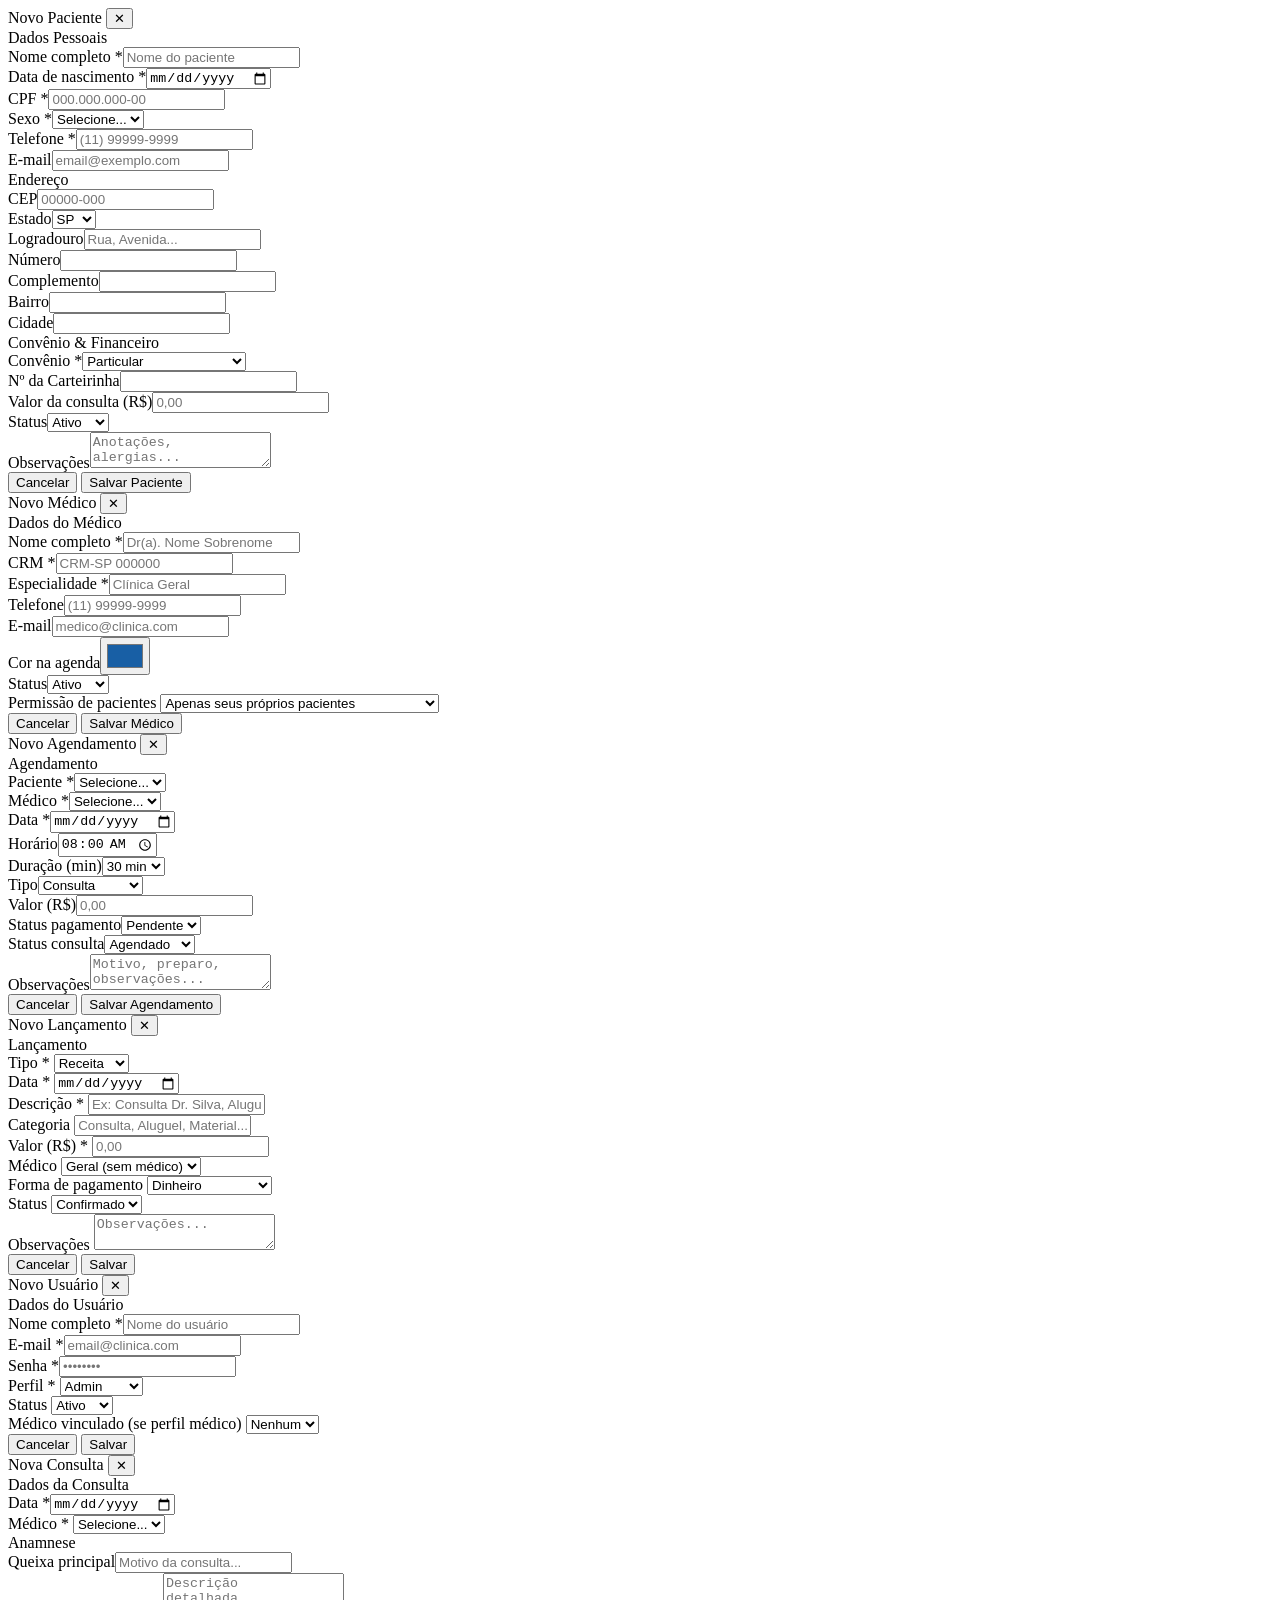
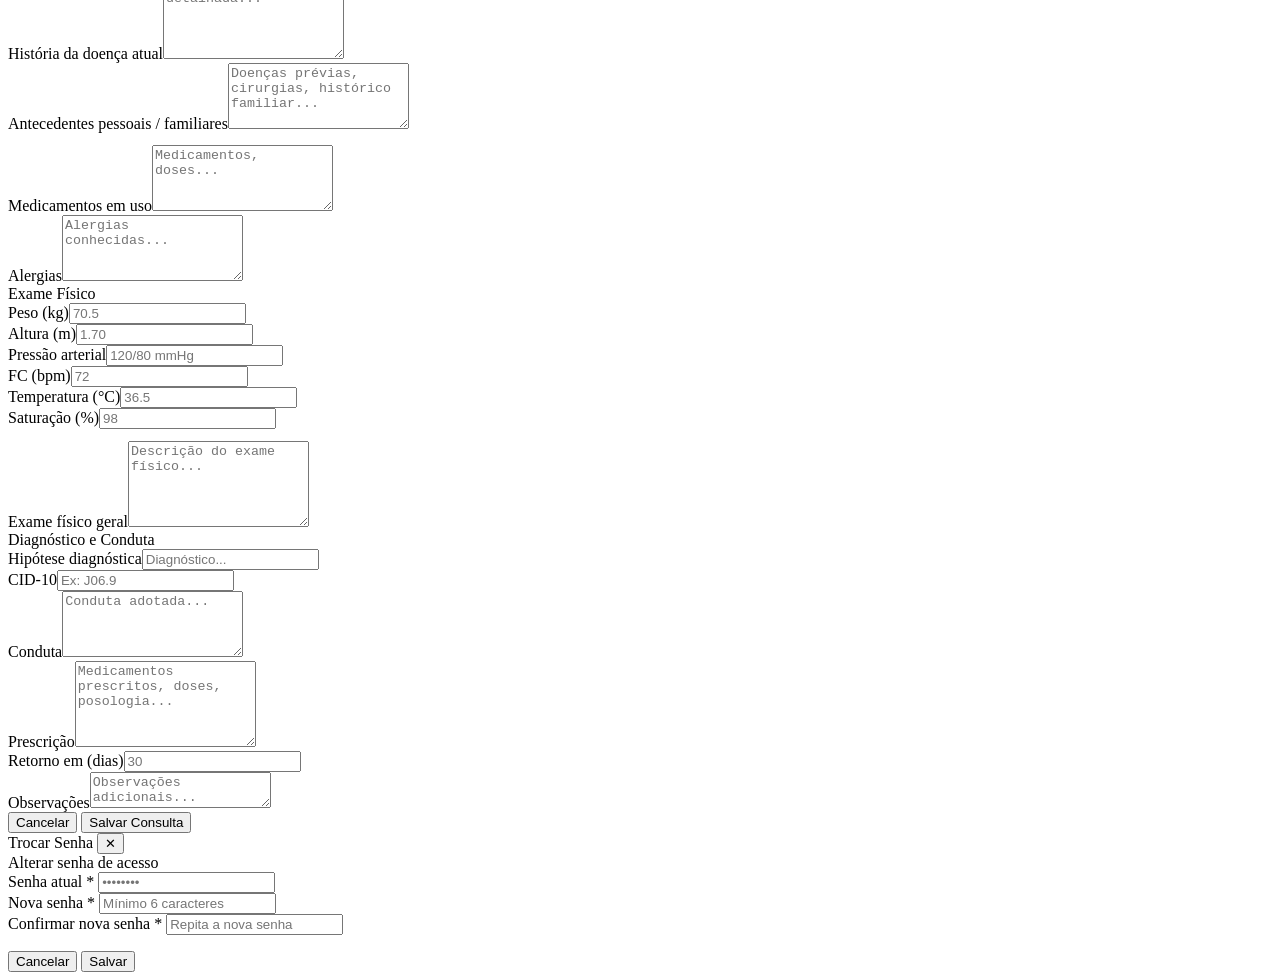
==== public/index.html @ a58b5e86 "Update index.html" ====
<!DOCTYPE html>
<html lang="pt-BR">
<head>
  <meta charset="UTF-8" />
  <meta name="viewport" content="width=device-width, initial-scale=1.0" />
  <title>ClinicaAOGIC</title>
  <link rel="stylesheet" href="/css/app.css" />
</head>
<body>

<div id="toast-container"></div>

<!-- ══ Modal Paciente ══ -->
<div class="modal-overlay" id="modal-overlay">
  <div class="modal">
    <div class="modal-head">
      <span class="modal-title" id="modal-title">Novo Paciente</span>
      <button class="btn btn-sm" id="btn-cancel">✕</button>
    </div>
    <div class="modal-body">
      <form id="pac-form" onsubmit="return false">
        <div class="form-section">
          <div class="form-section-title">Dados Pessoais</div>
          <div class="form-grid form-grid-2">
            <div class="form-group span2"><label>Nome completo <span class="req">*</span></label><input type="text" id="f-nome" placeholder="Nome do paciente" autocomplete="off" /><span class="field-error" id="err-nome"></span></div>
            <div class="form-group"><label>Data de nascimento <span class="req">*</span></label><input type="date" id="f-nascimento" /></div>
            <div class="form-group"><label>CPF <span class="req">*</span></label><input type="text" id="f-cpf" placeholder="000.000.000-00" maxlength="14" /></div>
            <div class="form-group"><label>Sexo <span class="req">*</span></label><select class="form-select" id="f-sexo"><option value="">Selecione...</option><option value="F">Feminino</option><option value="M">Masculino</option><option value="O">Outro</option></select></div>
            <div class="form-group"><label>Telefone <span class="req">*</span></label><input type="tel" id="f-telefone" placeholder="(11) 99999-9999" maxlength="15" /></div>
            <div class="form-group span2"><label>E-mail</label><input type="email" id="f-email" placeholder="email@exemplo.com" /></div>
          </div>
        </div>
        <div class="form-section">
          <div class="form-section-title">Endereço</div>
          <div class="form-grid form-grid-2">
            <div class="form-group"><label>CEP</label><input type="text" id="f-cep" placeholder="00000-000" maxlength="9" /></div>
            <div class="form-group"><label>Estado</label><select class="form-select" id="f-estado"><option value="">UF</option><option>AC</option><option>AL</option><option>AP</option><option>AM</option><option>BA</option><option>CE</option><option>DF</option><option>ES</option><option>GO</option><option>MA</option><option>MT</option><option>MS</option><option>MG</option><option>PA</option><option>PB</option><option>PR</option><option>PE</option><option>PI</option><option>RJ</option><option>RN</option><option>RS</option><option>RO</option><option>RR</option><option>SC</option><option selected>SP</option><option>SE</option><option>TO</option></select></div>
            <div class="form-group span2"><label>Logradouro</label><input type="text" id="f-logradouro" placeholder="Rua, Avenida..." /></div>
            <div class="form-group"><label>Número</label><input type="text" id="f-numero" /></div>
            <div class="form-group"><label>Complemento</label><input type="text" id="f-complemento" /></div>
            <div class="form-group"><label>Bairro</label><input type="text" id="f-bairro" /></div>
            <div class="form-group"><label>Cidade</label><input type="text" id="f-cidade" /></div>
          </div>
        </div>
        <div class="form-section">
          <div class="form-section-title">Convênio &amp; Financeiro</div>
          <div class="form-grid form-grid-2">
            <div class="form-group"><label>Convênio <span class="req">*</span></label><select class="form-select" id="f-convenio"><option>Particular</option><option>Unimed</option><option>Bradesco Saúde</option><option>SulAmérica</option><option>Amil</option><option>Porto Seguro</option><option>Hapvida</option><option>NotreDame Intermédica</option><option>Outros</option></select></div>
            <div class="form-group"><label>Nº da Carteirinha</label><input type="text" id="f-num-carteira" /></div>
            <div class="form-group"><label>Valor da consulta (R$)</label><input type="number" id="f-valor" placeholder="0,00" step="0.01" min="0" /></div>
            <div class="form-group"><label>Status</label><select class="form-select" id="f-status"><option value="ativo">Ativo</option><option value="inativo">Inativo</option></select></div>
            <div class="form-group span2"><label>Observações</label><textarea id="f-obs" placeholder="Anotações, alergias..."></textarea></div>
          </div>
        </div>
      </form>
    </div>
    <div class="modal-foot">
      <button class="btn" onclick="closeModal()">Cancelar</button>
      <button class="btn btn-primary" id="btn-save">Salvar Paciente</button>
    </div>
  </div>
</div>

<!-- ══ Modal Médico ══ -->
<div class="modal-overlay" id="modal-med-overlay">
  <div class="modal" style="max-width:480px">
    <div class="modal-head">
      <span class="modal-title" id="modal-med-title">Novo Médico</span>
      <button class="btn btn-sm" id="btn-cancel-med">✕</button>
    </div>
    <div class="modal-body">
      <form id="med-form" onsubmit="return false">
        <div class="form-section">
          <div class="form-section-title">Dados do Médico</div>
          <div class="form-grid form-grid-2">
            <div class="form-group span2"><label>Nome completo <span class="req">*</span></label><input type="text" id="fm-nome" placeholder="Dr(a). Nome Sobrenome" /></div>
            <div class="form-group"><label>CRM <span class="req">*</span></label><input type="text" id="fm-crm" placeholder="CRM-SP 000000" /></div>
            <div class="form-group"><label>Especialidade <span class="req">*</span></label><input type="text" id="fm-especialidade" placeholder="Clínica Geral" /></div>
            <div class="form-group"><label>Telefone</label><input type="tel" id="fm-telefone" placeholder="(11) 99999-9999" /></div>
            <div class="form-group"><label>E-mail</label><input type="email" id="fm-email" placeholder="medico@clinica.com" /></div>
            <div class="form-group"><label>Cor na agenda</label><input type="color" id="fm-cor" value="#185FA5" style="height:38px;padding:2px 4px" /></div>
            <div class="form-group"><label>Status</label><select class="form-select" id="fm-status"><option value="ativo">Ativo</option><option value="inativo">Inativo</option></select></div>
            <div class="form-group span2">
              <label>Permissão de pacientes</label>
              <select class="form-select" id="fm-ver-todos">
                <option value="0">Apenas seus próprios pacientes</option>
                <option value="1">Ver todos os pacientes (encaminhamentos)</option>
              </select>
            </div>
          </div>
        </div>
      </form>
    </div>
    <div class="modal-foot">
      <button class="btn" onclick="closeModalMedico()">Cancelar</button>
      <button class="btn btn-primary" id="btn-save-med">Salvar Médico</button>
    </div>
  </div>
</div>

<!-- ══ Modal Agendamento ══ -->
<div class="modal-overlay" id="modal-ag-overlay">
  <div class="modal" style="max-width:560px">
    <div class="modal-head">
      <span class="modal-title" id="modal-ag-title">Novo Agendamento</span>
      <button class="btn btn-sm" id="btn-cancel-ag">✕</button>
    </div>
    <div class="modal-body">
      <form id="ag-form" onsubmit="return false">
        <div class="form-section">
          <div class="form-section-title">Agendamento</div>
          <div class="form-grid form-grid-2">
            <div class="form-group span2"><label>Paciente <span class="req">*</span></label><select class="form-select" id="fa-paciente" onchange="onPacienteSelect(this.value)"><option value="">Selecione...</option></select></div>
            <div class="form-group span2"><label>Médico <span class="req">*</span></label><select class="form-select medico-select" id="fa-medico"><option value="">Selecione...</option></select></div>
            <div class="form-group"><label>Data <span class="req">*</span></label><input type="date" id="fa-data" /></div>
            <div class="form-group"><label>Horário</label><input type="time" id="fa-hora" value="08:00" step="1800" /></div>
            <div class="form-group"><label>Duração (min)</label><select class="form-select" id="fa-duracao"><option value="20">20 min</option><option value="30" selected>30 min</option><option value="45">45 min</option><option value="60">60 min</option><option value="90">90 min</option></select></div>
            <div class="form-group"><label>Tipo</label><select class="form-select" id="fa-tipo"><option>Consulta</option><option>Retorno</option><option>Exame</option><option>Procedimento</option><option>Teleconsulta</option></select></div>
            <div class="form-group"><label>Valor (R$)</label><input type="number" id="fa-valor" placeholder="0,00" step="0.01" min="0" /></div>
            <div class="form-group"><label>Status pagamento</label><select class="form-select" id="fa-pgto"><option value="pendente">Pendente</option><option value="pago">Pago</option><option value="convênio">Convênio</option><option value="isento">Isento</option></select></div>
            <div class="form-group span2"><label>Status consulta</label><select class="form-select" id="fa-status"><option value="agendado">Agendado</option><option value="confirmado">Confirmado</option><option value="realizado">Realizado</option><option value="cancelado">Cancelado</option><option value="faltou">Faltou</option></select></div>
            <div class="form-group span2"><label>Observações</label><textarea id="fa-obs" placeholder="Motivo, preparo, observações..."></textarea></div>
          </div>
        </div>
      </form>
    </div>
    <div class="modal-foot">
      <button class="btn" onclick="closeModalAgendamento()">Cancelar</button>
      <button class="btn btn-primary" id="btn-save-ag">Salvar Agendamento</button>
    </div>
  </div>
</div>

<!-- ══ Tela de Login ══ -->
<div id="login-screen" style="display:none;position:fixed;inset:0;background:#F1EFE8;z-index:200;align-items:center;justify-content:center">
  <div style="background:#fff;border-radius:16px;border:0.5px solid rgba(0,0,0,0.1);padding:40px;width:100%;max-width:400px;box-shadow:0 8px 32px rgba(0,0,0,0.1)">
    <div style="text-align:center;margin-bottom:28px">
      <div style="font-size:22px;font-weight:600;color:#185FA5;margin-bottom:4px">
        <svg width="18" height="18" viewBox="0 0 24 24" fill="none" stroke="currentColor" stroke-width="2" style="display:inline;vertical-align:-3px;margin-right:6px"><path d="M12 2L2 7l10 5 10-5-10-5z"/><path d="M2 17l10 5 10-5"/><path d="M2 12l10 5 10-5"/></svg>
        ClinicaAOGIC
      </div>
      <div style="font-size:13px;color:#6b6b6b">Sistema de Consultório Médico</div>
    </div>
    <div style="display:flex;flex-direction:column;gap:12px">
      <div>
        <label style="font-size:11px;font-weight:500;color:#6b6b6b;display:block;margin-bottom:5px">E-mail</label>
        <input type="email" id="login-email" placeholder="seu@email.com" style="width:100%;padding:10px 12px;border:0.5px solid rgba(0,0,0,0.15);border-radius:8px;font-size:14px;background:#F8F9FA" />
      </div>
      <div>
        <label style="font-size:11px;font-weight:500;color:#6b6b6b;display:block;margin-bottom:5px">Senha</label>
        <input type="password" id="login-senha" placeholder="••••••••" style="width:100%;padding:10px 12px;border:0.5px solid rgba(0,0,0,0.15);border-radius:8px;font-size:14px;background:#F8F9FA" />
      </div>
      <div id="login-error" style="font-size:12px;color:#993C1D;min-height:16px;text-align:center"></div>
      <button id="btn-login" style="padding:11px;background:#185FA5;color:#fff;border:none;border-radius:8px;font-size:14px;font-weight:500;cursor:pointer;display:flex;align-items:center;justify-content:center;gap:6px">Entrar</button>
    </div>
  </div>
</div>

<!-- ══ App ══ -->
<div id="app-screen" style="display:none;width:100%;height:100vh">
<div class="app">
  <aside class="sidebar">
    <div class="logo-area">
      <div class="logo">
        <svg width="14" height="14" viewBox="0 0 24 24" fill="none" stroke="currentColor" stroke-width="2" style="display:inline;vertical-align:-2px;margin-right:4px"><path d="M12 2L2 7l10 5 10-5-10-5z"/><path d="M2 17l10 5 10-5"/><path d="M2 12l10 5 10-5"/></svg>
        ClinicaAOGIC
        <small>Sistema de Consultório</small>
      </div>
    </div>
    <div class="role-area">
      <div class="role-label">Perfil</div>
      <select class="role-select" id="role-select">
        <option value="admin">Admin</option>
        <option value="medico">Médico</option>
        <option value="secretaria">Secretaria</option>
      </select>
    </div>
    <nav class="nav">
      <button class="nav-item" data-page="dashboard" id="nav-dashboard">
        <svg width="15" height="15" viewBox="0 0 24 24" fill="none" stroke="currentColor" stroke-width="1.5"><rect x="3" y="3" width="7" height="7"/><rect x="14" y="3" width="7" height="7"/><rect x="3" y="14" width="7" height="7"/><rect x="14" y="14" width="7" height="7"/></svg>
        <span>Dashboard</span>
      </button>
      <button class="nav-item" data-page="pacientes" id="nav-pacientes">
        <svg width="15" height="15" viewBox="0 0 24 24" fill="none" stroke="currentColor" stroke-width="1.5"><path d="M17 21v-2a4 4 0 0 0-4-4H5a4 4 0 0 0-4 4v2"/><circle cx="9" cy="7" r="4"/><path d="M23 21v-2a4 4 0 0 0-3-3.87"/><path d="M16 3.13a4 4 0 0 1 0 7.75"/></svg>
        <span>Pacientes</span>
      </button>
      <button class="nav-item" data-page="medicos" id="nav-medicos">
        <svg width="15" height="15" viewBox="0 0 24 24" fill="none" stroke="currentColor" stroke-width="1.5"><path d="M20 21v-2a4 4 0 0 0-4-4H8a4 4 0 0 0-4 4v2"/><circle cx="12" cy="7" r="4"/></svg>
        <span>Médicos</span>
      </button>
      <button class="nav-item" data-page="agenda" id="nav-agenda">
        <svg width="15" height="15" viewBox="0 0 24 24" fill="none" stroke="currentColor" stroke-width="1.5"><rect x="3" y="4" width="18" height="18" rx="2"/><line x1="16" y1="2" x2="16" y2="6"/><line x1="8" y1="2" x2="8" y2="6"/><line x1="3" y1="10" x2="21" y2="10"/></svg>
        <span>Agenda</span>
      </button>
      <button class="nav-item" data-page="financeiro" id="nav-financeiro">
        <svg width="15" height="15" viewBox="0 0 24 24" fill="none" stroke="currentColor" stroke-width="1.5"><line x1="12" y1="1" x2="12" y2="23"/><path d="M17 5H9.5a3.5 3.5 0 0 0 0 7h5a3.5 3.5 0 0 1 0 7H6"/></svg>
        <span>Financeiro</span>
      </button>
      <button class="nav-item" data-page="usuarios" id="nav-usuarios">
        <svg width="15" height="15" viewBox="0 0 24 24" fill="none" stroke="currentColor" stroke-width="1.5"><circle cx="12" cy="8" r="4"/><path d="M4 20c0-4 3.6-7 8-7s8 3 8 7"/><path d="M16 3.13a4 4 0 0 1 0 7.75"/></svg>
        <span>Usuários</span>
      </button>
    </nav>
    <div style="padding:12px;border-top:0.5px solid rgba(0,0,0,0.1);margin-top:auto">
      <div style="display:flex;align-items:center;gap:8px;margin-bottom:8px">
        <div style="width:28px;height:28px;border-radius:50%;background:#E6F1FB;display:flex;align-items:center;justify-content:center;font-size:11px;font-weight:500;color:#185FA5;flex-shrink:0" id="user-avatar">U</div>
        <div style="flex:1;min-width:0">
          <div style="font-size:12px;font-weight:500;overflow:hidden;text-overflow:ellipsis;white-space:nowrap" id="user-nome">Usuário</div>
          <div style="font-size:10px;color:#6b6b6b" id="user-perfil">Admin</div>
        </div>
      </div>
      <div id="backup-buttons" style="display:none;gap:4px;margin-bottom:6px">
        <button onclick="fazerBackup('sql')" style="flex:1;padding:7px;border:0.5px solid rgba(0,0,0,0.1);border-radius:8px;background:none;font-size:11px;cursor:pointer;color:#185FA5">💾 SQL</button>
        <button onclick="fazerBackup('csv')" style="flex:1;padding:7px;border:0.5px solid rgba(0,0,0,0.1);border-radius:8px;background:none;font-size:11px;cursor:pointer;color:#2D7D46">📊 CSV</button>
      </div>
      <button id="btn-trocar-senha" style="width:100%;padding:7px;border:0.5px solid rgba(0,0,0,0.1);border-radius:8px;background:none;font-size:12px;cursor:pointer;color:#6b6b6b;display:flex;align-items:center;justify-content:center;gap:5px;margin-bottom:6px">
        <svg width="13" height="13" viewBox="0 0 24 24" fill="none" stroke="currentColor" stroke-width="1.5"><rect x="3" y="11" width="18" height="11" rx="2"/><path d="M7 11V7a5 5 0 0 1 10 0v4"/></svg>
        Trocar senha
      </button>
      <button id="btn-logout" style="width:100%;padding:7px;border:0.5px solid rgba(0,0,0,0.1);border-radius:8px;background:none;font-size:12px;cursor:pointer;color:#6b6b6b;display:flex;align-items:center;justify-content:center;gap:5px">
        <svg width="13" height="13" viewBox="0 0 24 24" fill="none" stroke="currentColor" stroke-width="1.5"><path d="M9 21H5a2 2 0 0 1-2-2V5a2 2 0 0 1 2-2h4"/><polyline points="16,17 21,12 16,7"/><line x1="21" y1="12" x2="9" y2="12"/></svg>
        Sair
      </button>
    </div>
  </aside>

  <div class="main">
    <div class="topbar">
      <div class="topbar-left">
        <span class="topbar-title" id="topbar-title">Pacientes</span>
        <span id="last-update" style="font-size:10px;color:var(--sub);margin-left:12px"></span>
      </div>
      <div class="flex-row">
        <input class="search-input" id="search-input" placeholder="Buscar paciente..." />
        <select class="filter-sel" id="filter-status" style="display:none">
          <option value="">Todos os status</option>
          <option value="ativo">Ativos</option>
          <option value="inativo">Inativos</option>
        </select>
        <button class="btn btn-primary" id="btn-add">+ Novo Paciente</button>
      </div>
    </div>

    <div class="content">

      <!-- Dashboard -->
      <div class="section" id="sec-dashboard">
        <div class="metrics">
          <div class="metric"><div class="metric-label">Total de pacientes</div><div class="metric-val" style="color:var(--blue)" id="dash-total-pac">—</div></div>
          <div class="metric"><div class="metric-label">Consultas hoje</div><div class="metric-val" style="color:var(--teal-mid)" id="dash-consultas-hoje">—</div></div>
          <div class="metric"><div class="metric-label">Receita do mês</div><div class="metric-val" style="color:var(--amber-mid)" id="dash-receita-mes">—</div></div>
          <div class="metric"><div class="metric-label">Pendências hoje</div><div class="metric-val" style="color:var(--coral-mid)" id="dash-pendencias">—</div></div>
        </div>
        <div style="display:grid;grid-template-columns:2fr 1fr;gap:16px;margin-bottom:16px">
          <div class="panel">
            <div class="panel-head"><span class="panel-title">Agenda de hoje</span></div>
            <div class="tbl-wrap"><table>
              <thead><tr><th>Hora</th><th>Paciente</th><th>Médico</th><th>Tipo</th><th>Status</th></tr></thead>
              <tbody id="dash-agenda-tbody"><tr><td colspan="5" class="tbl-empty">Carregando...</td></tr></tbody>
            </table></div>
          </div>
          <div>
            <div class="panel" style="margin-bottom:16px">
              <div class="panel-head"><span class="panel-title">🎂 Aniversariantes do mês</span></div>
              <div id="dash-aniversariantes" style="padding:8px 16px">Carregando...</div>
            </div>
            <div class="panel">
              <div class="panel-head"><span class="panel-title">Últimos pacientes</span></div>
              <div id="dash-ultimos-pac" style="padding:8px 16px">Carregando...</div>
            </div>
          </div>
        </div>
        <div class="panel">
          <div class="panel-head"><span class="panel-title">Acesso rápido</span></div>
          <div style="padding:24px;display:grid;grid-template-columns:repeat(4,1fr);gap:12px">
            <button class="btn" style="padding:18px;flex-direction:column;gap:8px;font-size:13px" onclick="navTo('pacientes')"><svg width="22" height="22" viewBox="0 0 24 24" fill="none" stroke="var(--blue)" stroke-width="1.5"><path d="M17 21v-2a4 4 0 0 0-4-4H5a4 4 0 0 0-4 4v2"/><circle cx="9" cy="7" r="4"/></svg>Pacientes</button>
            <button class="btn" style="padding:18px;flex-direction:column;gap:8px;font-size:13px" onclick="navTo('medicos')"><svg width="22" height="22" viewBox="0 0 24 24" fill="none" stroke="var(--teal)" stroke-width="1.5"><path d="M20 21v-2a4 4 0 0 0-4-4H8a4 4 0 0 0-4 4v2"/><circle cx="12" cy="7" r="4"/></svg>Médicos</button>
            <button class="btn" style="padding:18px;flex-direction:column;gap:8px;font-size:13px" onclick="navTo('agenda')"><svg width="22" height="22" viewBox="0 0 24 24" fill="none" stroke="var(--amber)" stroke-width="1.5"><rect x="3" y="4" width="18" height="18" rx="2"/><line x1="16" y1="2" x2="16" y2="6"/><line x1="8" y1="2" x2="8" y2="6"/><line x1="3" y1="10" x2="21" y2="10"/></svg>Agenda</button>
            <button class="btn" style="padding:18px;flex-direction:column;gap:8px;font-size:13px" onclick="navTo('financeiro')"><svg width="22" height="22" viewBox="0 0 24 24" fill="none" stroke="var(--coral-mid)" stroke-width="1.5"><line x1="12" y1="1" x2="12" y2="23"/><path d="M17 5H9.5a3.5 3.5 0 0 0 0 7h5a3.5 3.5 0 0 1 0 7H6"/></svg>Financeiro</button>
          </div>
        </div>
      </div>

      <!-- Pacientes -->
      <div class="section" id="sec-pacientes">
        <div class="metrics">
          <div class="metric"><div class="metric-label">Total cadastrados</div><div class="metric-val" style="color:var(--blue)" id="m-total">—</div></div>
          <div class="metric"><div class="metric-label">Ativos</div><div class="metric-val" style="color:var(--teal-mid)" id="m-ativos">—</div></div>
          <div class="metric"><div class="metric-label">Inativos</div><div class="metric-val" style="color:var(--coral-mid)" id="m-inativos">—</div></div>
          <div class="metric"><div class="metric-label">Ticket médio</div><div class="metric-val" style="color:var(--amber-mid)" id="m-ticket">—</div></div>
        </div>
        <div style="display:flex;gap:8px;margin-bottom:12px">
          <select class="filter-sel" id="filter-status"><option value="">Todos os status</option><option value="ativo">Ativos</option><option value="inativo">Inativos</option></select>
        </div>
        <div class="panel">
          <div class="panel-head"><span class="panel-title">Lista de Pacientes</span></div>
          <div class="tbl-wrap">
            <table><thead><tr><th>Paciente</th><th>Nascimento</th><th>Contato</th><th>Convênio</th><th>Valor Consulta</th><th>Status</th><th>Ações</th></tr></thead>
            <tbody id="pac-tbody"><tr><td colspan="7" class="tbl-empty">Carregando...</td></tr></tbody></table>
          </div>
        </div>
      </div>

      <!-- Médicos -->
      <div class="section" id="sec-medicos">
        <div class="panel">
          <div class="panel-head"><span class="panel-title">Médicos Cadastrados</span></div>
          <div class="tbl-wrap">
            <table><thead><tr><th>Médico</th><th>Especialidade</th><th>Telefone</th><th>E-mail</th><th>Cor</th><th>Status</th><th>Ações</th></tr></thead>
            <tbody id="med-tbody"><tr><td colspan="7" class="tbl-empty">Carregando...</td></tr></tbody></table>
          </div>
        </div>
      </div>

      <!-- Agenda -->
      <div class="section" id="sec-agenda">
        <div class="agenda-nav">
          <button class="btn" id="btn-agenda-prev">← Anterior</button>
          <div class="agenda-date-wrap">
            <input type="date" id="agenda-date-input" class="agenda-date-inp" />
            <span id="agenda-date-label" style="font-size:13px;font-weight:500"></span>
          </div>
          <button class="btn" id="btn-agenda-hoje">Hoje</button>
          <button class="btn" id="btn-agenda-next">Próximo →</button>
          <button class="btn" style="background:#25D366;color:#fff;border-color:#25D366;margin-left:auto" onclick="enviarAgendaCompleta()" title="Copiar agenda do dia para WhatsApp">📱 Copiar agenda</button>
        </div>
        <div id="agenda-cols" class="agenda-cols"></div>
      </div>

      <!-- Prontuário -->
      <div class="section" id="sec-prontuario">
        <div class="panel" style="margin-bottom:12px">
          <div class="panel-head">
            <div>
              <div style="font-size:15px;font-weight:500" id="prnt-pac-nome">Paciente</div>
              <div style="font-size:12px;color:var(--sub)" id="prnt-pac-info"></div>
            </div>
            <button class="btn btn-sm" onclick="navTo('pacientes')" style="margin-left:auto">← Voltar</button>
          </div>
        </div>
        <div id="prnt-lista" style="display:flex;flex-direction:column;gap:12px">
          <div class="tbl-empty" style="padding:32px;text-align:center">Carregando...</div>
        </div>
      </div>

      <!-- Usuários -->
      <div class="section" id="sec-usuarios">
        <div class="panel">
          <div class="panel-head"><span class="panel-title">Usuários do Sistema</span></div>
          <div class="tbl-wrap"><table>
            <thead><tr><th>Nome</th><th>E-mail</th><th>Perfil</th><th>Médico vinculado</th><th>Status</th><th>Ações</th></tr></thead>
            <tbody id="usr-tbody"><tr><td colspan="6" class="tbl-empty">Carregando...</td></tr></tbody>
          </table></div>
        </div>
      </div>

      <!-- Financeiro -->
      <div class="section" id="sec-financeiro">
        <div style="display:flex;align-items:center;gap:10px;margin-bottom:16px;flex-wrap:wrap">
          <input type="date" id="fin-data-ini" class="agenda-date-inp" />
          <span style="font-size:12px;color:var(--sub)">até</span>
          <input type="date" id="fin-data-fim" class="agenda-date-inp" />
          <select class="filter-sel" id="fin-medico-sel" style="display:block">
            <option value="">Todos os médicos</option>
          </select>
          <button class="btn" id="btn-sync">⟳ Importar realizados</button>
          <button class="btn" onclick="imprimirFinanceiro()" style="margin-left:auto" title="Imprimir relatório geral">🖨️ Imprimir geral</button>
        </div>
        <div class="metrics">
          <div class="metric"><div class="metric-label">Total receitas</div><div class="metric-val" style="color:var(--teal-mid)" id="fin-receita">—</div></div>
          <div class="metric"><div class="metric-label">Total despesas</div><div class="metric-val" style="color:var(--coral-mid)" id="fin-despesa">—</div></div>
          <div class="metric"><div class="metric-label">Resultado</div><div class="metric-val" style="color:var(--blue)" id="fin-resultado">—</div></div>
          <div class="metric"><div class="metric-label">A receber</div><div class="metric-val" style="color:var(--amber-mid)" id="fin-pendente">—</div></div>
        </div>
        <div style="display:grid;grid-template-columns:1fr 1fr;gap:16px;margin-bottom:16px">
          <div class="panel">
            <div class="panel-head"><span class="panel-title">Receita por médico</span></div>
            <div class="tbl-wrap"><table>
              <thead><tr><th>Médico</th><th>Qtd</th><th>Total</th><th></th></tr></thead>
              <tbody id="fin-med-tbody"><tr><td colspan="3" class="tbl-empty">Carregando...</td></tr></tbody>
            </table></div>
          </div>
          <div class="panel">
            <div class="panel-head"><span class="panel-title">Receita por convênio</span></div>
            <div class="tbl-wrap"><table>
              <thead><tr><th>Convênio</th><th>Qtd</th><th>Total</th></tr></thead>
              <tbody id="fin-conv-tbody"><tr><td colspan="3" class="tbl-empty">Carregando...</td></tr></tbody>
            </table></div>
          </div>
        </div>
        <div class="panel">
          <div class="panel-head"><span class="panel-title">Lançamentos</span></div>
          <div class="tbl-wrap"><table>
            <thead><tr><th>Data</th><th>Tipo</th><th>Descrição</th><th>Médico</th><th>Categoria</th><th>Status</th><th>Valor</th><th>Ações</th></tr></thead>
            <tbody id="fin-lanc-tbody"><tr><td colspan="8" class="tbl-empty">Carregando...</td></tr></tbody>
          </table></div>
        </div>
      </div>

    </div>
  </div>
</div>
</div><!-- /#app-screen -->

<!-- ══ Modal Lançamento ══ -->
<div class="modal-overlay" id="modal-lanc-overlay">
  <div class="modal" style="max-width:520px">
    <div class="modal-head">
      <span class="modal-title" id="modal-lanc-title">Novo Lançamento</span>
      <button class="btn btn-sm" id="btn-cancel-lanc">✕</button>
    </div>
    <div class="modal-body">
      <form id="fl-form" onsubmit="return false">
        <div class="form-section">
          <div class="form-section-title">Lançamento</div>
          <div class="form-grid form-grid-2">
            <div class="form-group"><label>Tipo <span class="req">*</span></label>
              <select class="form-select" id="fl-tipo">
                <option value="receita">Receita</option>
                <option value="despesa">Despesa</option>
              </select>
            </div>
            <div class="form-group"><label>Data <span class="req">*</span></label>
              <input type="date" id="fl-data" />
            </div>
            <div class="form-group span2"><label>Descrição <span class="req">*</span></label>
              <input type="text" id="fl-descricao" placeholder="Ex: Consulta Dr. Silva, Aluguel, Material..." />
            </div>
            <div class="form-group"><label>Categoria</label>
              <input type="text" id="fl-categoria" placeholder="Consulta, Aluguel, Material..." />
            </div>
            <div class="form-group"><label>Valor (R$) <span class="req">*</span></label>
              <input type="number" id="fl-valor" placeholder="0,00" step="0.01" min="0" />
            </div>
            <div class="form-group"><label>Médico</label>
              <select class="form-select" id="fl-medico">
                <option value="">Geral (sem médico)</option>
              </select>
            </div>
            <div class="form-group"><label>Forma de pagamento</label>
              <select class="form-select" id="fl-forma">
                <option value="dinheiro">Dinheiro</option>
                <option value="cartao_credito">Cartão de crédito</option>
                <option value="cartao_debito">Cartão de débito</option>
                <option value="pix">PIX</option>
                <option value="transferencia">Transferência</option>
                <option value="convenio">Convênio</option>
                <option value="pendente">Pendente</option>
              </select>
            </div>
            <div class="form-group"><label>Status</label>
              <select class="form-select" id="fl-status">
                <option value="confirmado">Confirmado</option>
                <option value="pendente">Pendente</option>
                <option value="cancelado">Cancelado</option>
              </select>
            </div>
            <div class="form-group span2"><label>Observações</label>
              <textarea id="fl-obs" placeholder="Observações..."></textarea>
            </div>
          </div>
        </div>
      </form>
    </div>
    <div class="modal-foot">
      <button class="btn" onclick="closeModalLanc()">Cancelar</button>
      <button class="btn btn-primary" id="btn-save-lanc">Salvar</button>
    </div>
  </div>
</div>

<!-- ══ Modal Usuário ══ -->
<div class="modal-overlay" id="modal-usr-overlay">
  <div class="modal" style="max-width:480px">
    <div class="modal-head">
      <span class="modal-title" id="modal-usr-title">Novo Usuário</span>
      <button class="btn btn-sm" id="btn-cancel-usr">✕</button>
    </div>
    <div class="modal-body">
      <form id="fu-form" onsubmit="return false">
        <div class="form-section">
          <div class="form-section-title">Dados do Usuário</div>
          <div class="form-grid form-grid-2">
            <div class="form-group span2"><label>Nome completo <span class="req">*</span></label><input type="text" id="fu-nome" placeholder="Nome do usuário" /></div>
            <div class="form-group span2"><label>E-mail <span class="req">*</span></label><input type="email" id="fu-email" placeholder="email@clinica.com" /></div>
            <div class="form-group span2"><label id="fu-senha-label">Senha <span class="req">*</span></label><input type="password" id="fu-senha" placeholder="••••••••" /></div>
            <div class="form-group"><label>Perfil <span class="req">*</span></label>
              <select class="form-select" id="fu-perfil">
                <option value="admin">Admin</option>
                <option value="medico">Médico</option>
                <option value="secretaria">Secretaria</option>
              </select>
            </div>
            <div class="form-group"><label>Status</label>
              <select class="form-select" id="fu-ativo">
                <option value="1">Ativo</option>
                <option value="0">Inativo</option>
              </select>
            </div>
            <div class="form-group span2"><label>Médico vinculado (se perfil médico)</label>
              <select class="form-select" id="fu-medico">
                <option value="">Nenhum</option>
              </select>
            </div>
          </div>
        </div>
      </form>
    </div>
    <div class="modal-foot">
      <button class="btn" onclick="closeModalUsuario()">Cancelar</button>
      <button class="btn btn-primary" id="btn-save-usr">Salvar</button>
    </div>
  </div>
</div>

<!-- ══ Modal Prontuário ══ -->
<div class="modal-overlay" id="modal-prnt-overlay">
  <div class="modal" style="max-width:720px">
    <div class="modal-head">
      <span class="modal-title" id="modal-prnt-title">Nova Consulta</span>
      <button class="btn btn-sm" id="btn-cancel-prnt">✕</button>
    </div>
    <div class="modal-body">
      <form id="fp-form" onsubmit="return false">
        <input type="hidden" id="fp-paciente" />
        <div class="form-section">
          <div class="form-section-title">Dados da Consulta</div>
          <div class="form-grid form-grid-2">
            <div class="form-group"><label>Data <span class="req">*</span></label><input type="date" id="fp-data" /></div>
            <div class="form-group"><label>Médico <span class="req">*</span></label>
              <select class="form-select" id="fp-medico"><option value="">Selecione...</option></select>
            </div>
          </div>
        </div>
        <div class="form-section">
          <div class="form-section-title">Anamnese</div>
          <div class="form-grid" style="grid-template-columns:1fr">
            <div class="form-group"><label>Queixa principal</label><input type="text" id="fp-queixa" placeholder="Motivo da consulta..." /></div>
            <div class="form-group"><label>História da doença atual</label><textarea id="fp-historia" placeholder="Descrição detalhada..." style="min-height:80px"></textarea></div>
            <div class="form-group"><label>Antecedentes pessoais / familiares</label><textarea id="fp-antecedentes" placeholder="Doenças prévias, cirurgias, histórico familiar..." style="min-height:60px"></textarea></div>
          </div>
          <div class="form-grid form-grid-2" style="margin-top:12px">
            <div class="form-group"><label>Medicamentos em uso</label><textarea id="fp-medicamentos" placeholder="Medicamentos, doses..." style="min-height:60px"></textarea></div>
            <div class="form-group"><label>Alergias</label><textarea id="fp-alergias" placeholder="Alergias conhecidas..." style="min-height:60px"></textarea></div>
          </div>
        </div>
        <div class="form-section">
          <div class="form-section-title">Exame Físico</div>
          <div class="form-grid" style="grid-template-columns:repeat(3,1fr);gap:12px">
            <div class="form-group"><label>Peso (kg)</label><input type="number" id="fp-peso" placeholder="70.5" step="0.1" /></div>
            <div class="form-group"><label>Altura (m)</label><input type="number" id="fp-altura" placeholder="1.70" step="0.01" /></div>
            <div class="form-group"><label>Pressão arterial</label><input type="text" id="fp-pa" placeholder="120/80 mmHg" /></div>
            <div class="form-group"><label>FC (bpm)</label><input type="number" id="fp-fc" placeholder="72" /></div>
            <div class="form-group"><label>Temperatura (°C)</label><input type="number" id="fp-temp" placeholder="36.5" step="0.1" /></div>
            <div class="form-group"><label>Saturação (%)</label><input type="number" id="fp-sat" placeholder="98" /></div>
          </div>
          <div class="form-group" style="margin-top:12px"><label>Exame físico geral</label><textarea id="fp-exame" placeholder="Descrição do exame físico..." style="min-height:80px"></textarea></div>
        </div>
        <div class="form-section">
          <div class="form-section-title">Diagnóstico e Conduta</div>
          <div class="form-grid form-grid-2">
            <div class="form-group"><label>Hipótese diagnóstica</label><input type="text" id="fp-hipotese" placeholder="Diagnóstico..." /></div>
            <div class="form-group"><label>CID-10</label><input type="text" id="fp-cid" placeholder="Ex: J06.9" /></div>
            <div class="form-group span2"><label>Conduta</label><textarea id="fp-conduta" placeholder="Conduta adotada..." style="min-height:60px"></textarea></div>
            <div class="form-group span2"><label>Prescrição</label><textarea id="fp-prescricao" placeholder="Medicamentos prescritos, doses, posologia..." style="min-height:80px"></textarea></div>
            <div class="form-group"><label>Retorno em (dias)</label><input type="number" id="fp-retorno" placeholder="30" min="1" /></div>
            <div class="form-group"><label>Observações</label><textarea id="fp-obs" placeholder="Observações adicionais..."></textarea></div>
          </div>
        </div>
      </form>
    </div>
    <div class="modal-foot">
      <button class="btn" onclick="closeModalProntuario()">Cancelar</button>
      <button class="btn btn-primary" id="btn-save-prnt">Salvar Consulta</button>
    </div>
  </div>
</div>

<!-- ══ Modal Trocar Senha ══ -->
<div class="modal-overlay" id="modal-senha-overlay">
  <div class="modal" style="max-width:400px">
    <div class="modal-head">
      <span class="modal-title">Trocar Senha</span>
      <button class="btn btn-sm" onclick="fecharTrocarSenha()">✕</button>
    </div>
    <div class="modal-body">
      <div class="form-section">
        <div class="form-section-title">Alterar senha de acesso</div>
        <div class="form-grid" style="grid-template-columns:1fr">
          <div class="form-group">
            <label>Senha atual <span class="req">*</span></label>
            <input type="password" id="ts-atual" placeholder="••••••••" />
          </div>
          <div class="form-group">
            <label>Nova senha <span class="req">*</span></label>
            <input type="password" id="ts-nova" placeholder="Mínimo 6 caracteres" />
          </div>
          <div class="form-group">
            <label>Confirmar nova senha <span class="req">*</span></label>
            <input type="password" id="ts-confirma" placeholder="Repita a nova senha" />
          </div>
          <div id="ts-erro" style="font-size:12px;color:var(--coral-mid);min-height:16px"></div>
        </div>
      </div>
    </div>
    <div class="modal-foot">
      <button class="btn" id="btn-cancelar-senha">Cancelar</button>
      <button class="btn btn-primary" id="btn-salvar-senha">Salvar</button>
    </div>
  </div>
</div>

<script src="/js/app.v12.js"></script>
</body>
</html>
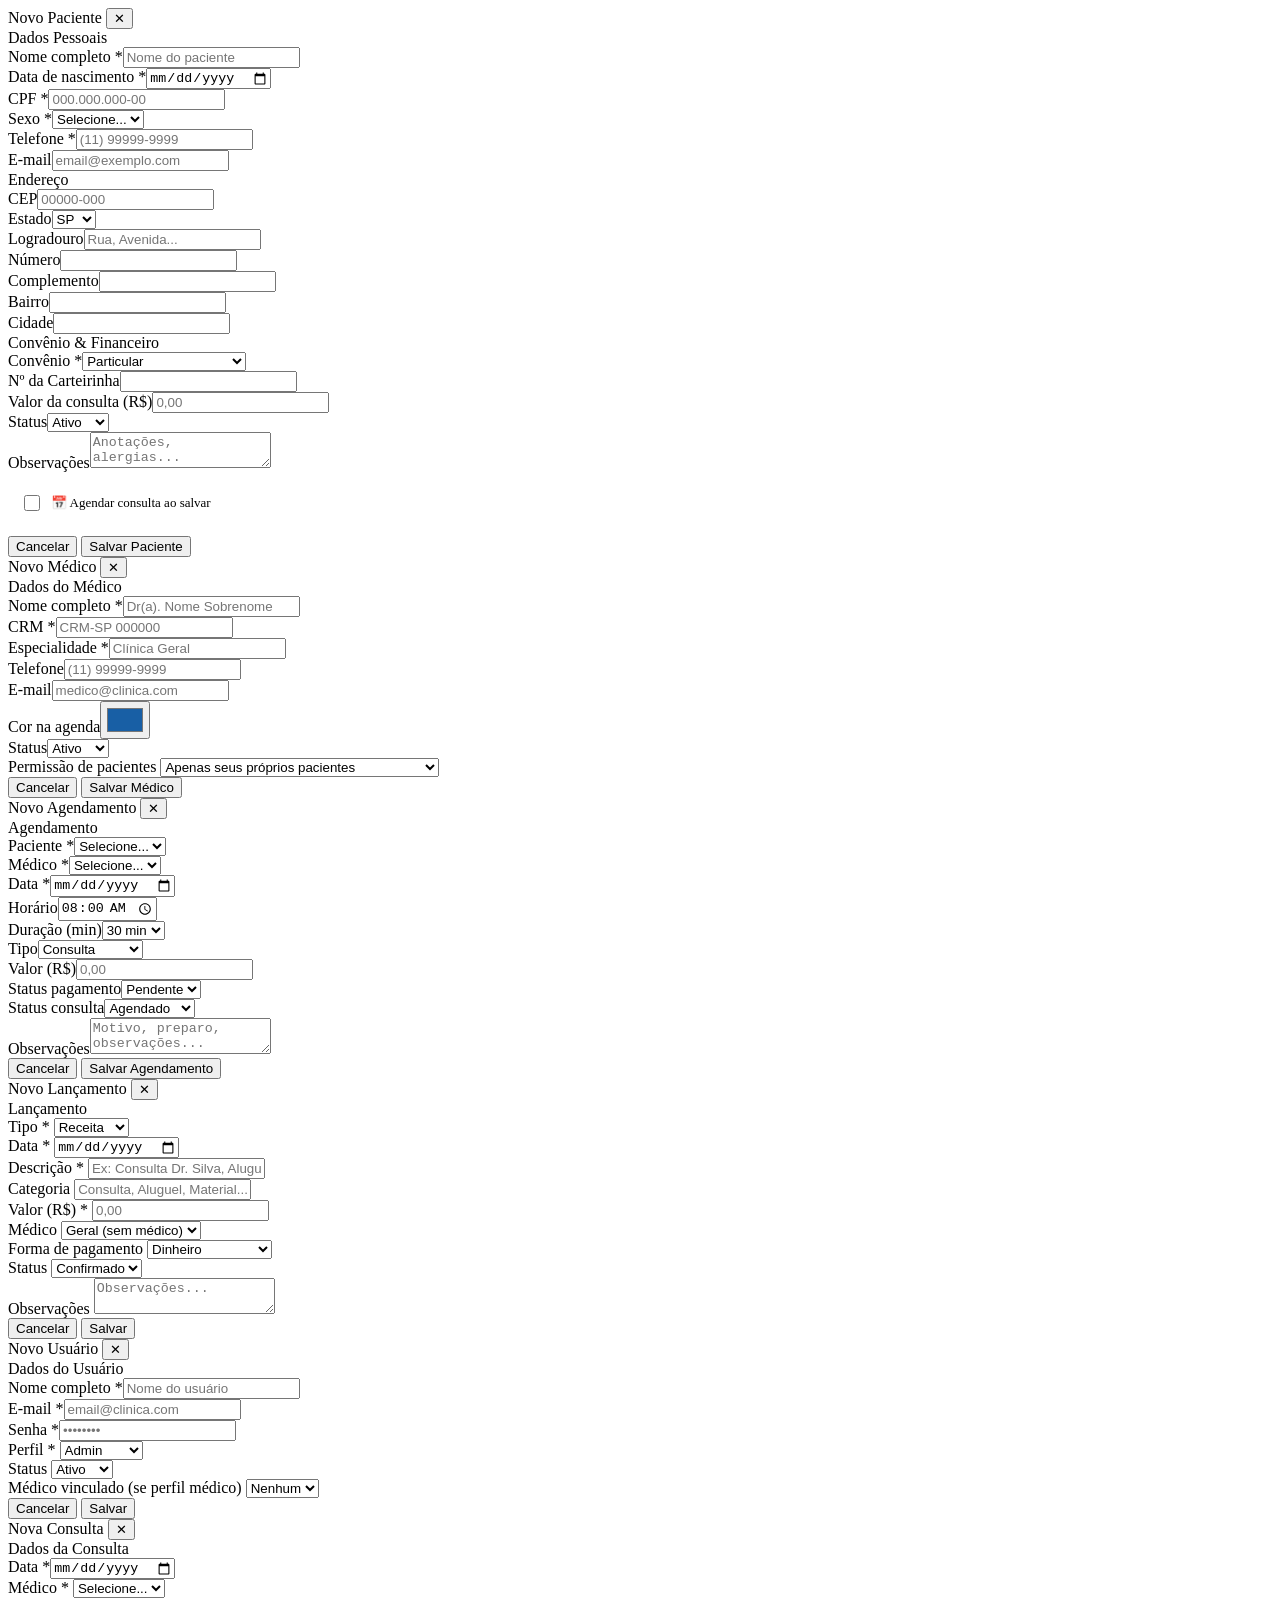
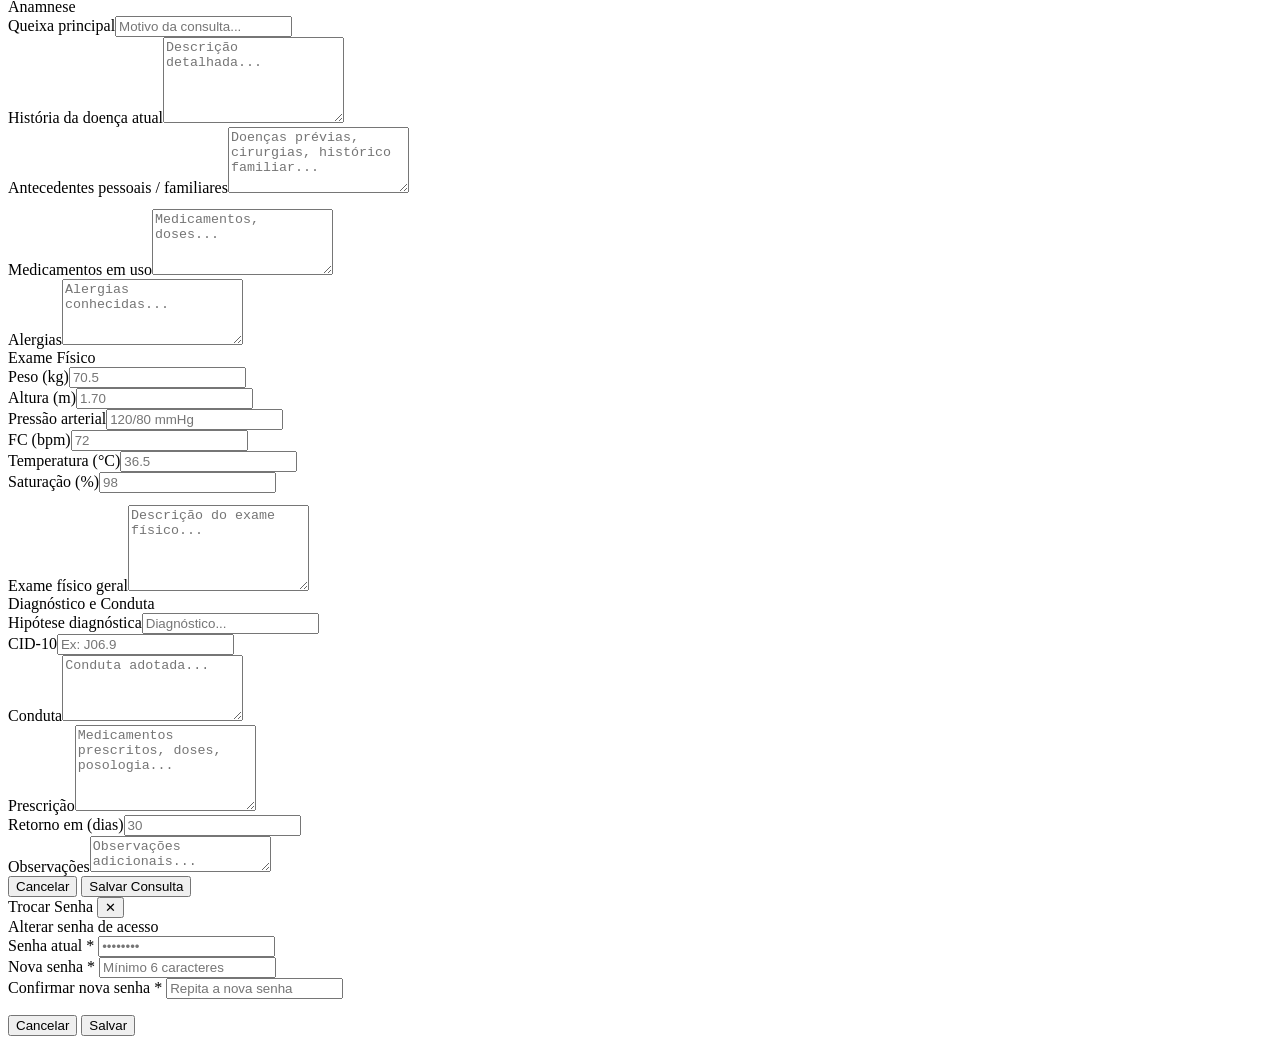
==== commit be865e5c: "Update index.html" ====
--- a/public/index.html
+++ b/public/index.html
@@ -50,6 +50,31 @@
             <div class="form-group"><label>Valor da consulta (R$)</label><input type="number" id="f-valor" placeholder="0,00" step="0.01" min="0" /></div>
             <div class="form-group"><label>Status</label><select class="form-select" id="f-status"><option value="ativo">Ativo</option><option value="inativo">Inativo</option></select></div>
             <div class="form-group span2"><label>Observações</label><textarea id="f-obs" placeholder="Anotações, alergias..."></textarea></div>
+          </div>
+        </div>
+        <!-- Seção opcional de agendamento -->
+        <div class="form-section" id="sec-agendar-junto" style="border:1.5px dashed var(--border);border-radius:8px;padding:12px;margin-top:8px">
+          <div style="display:flex;align-items:center;gap:8px;margin-bottom:10px">
+            <input type="checkbox" id="chk-agendar" onchange="toggleAgendarJunto(this.checked)" style="width:16px;height:16px;cursor:pointer" />
+            <label for="chk-agendar" style="font-size:13px;font-weight:500;cursor:pointer">📅 Agendar consulta ao salvar</label>
+          </div>
+          <div id="campos-agendamento" style="display:none">
+            <div class="form-grid form-grid-2">
+              <div class="form-group"><label>Médico <span class="req">*</span></label>
+                <select class="form-select" id="fa2-medico"><option value="">Selecione...</option></select>
+              </div>
+              <div class="form-group"><label>Data <span class="req">*</span></label>
+                <input type="date" id="fa2-data" />
+              </div>
+              <div class="form-group"><label>Horário</label>
+                <input type="time" id="fa2-hora" value="08:00" step="1800" />
+              </div>
+              <div class="form-group"><label>Tipo</label>
+                <select class="form-select" id="fa2-tipo">
+                  <option>Consulta</option><option>Retorno</option><option>Exame</option><option>Procedimento</option>
+                </select>
+              </div>
+            </div>
           </div>
         </div>
       </form>
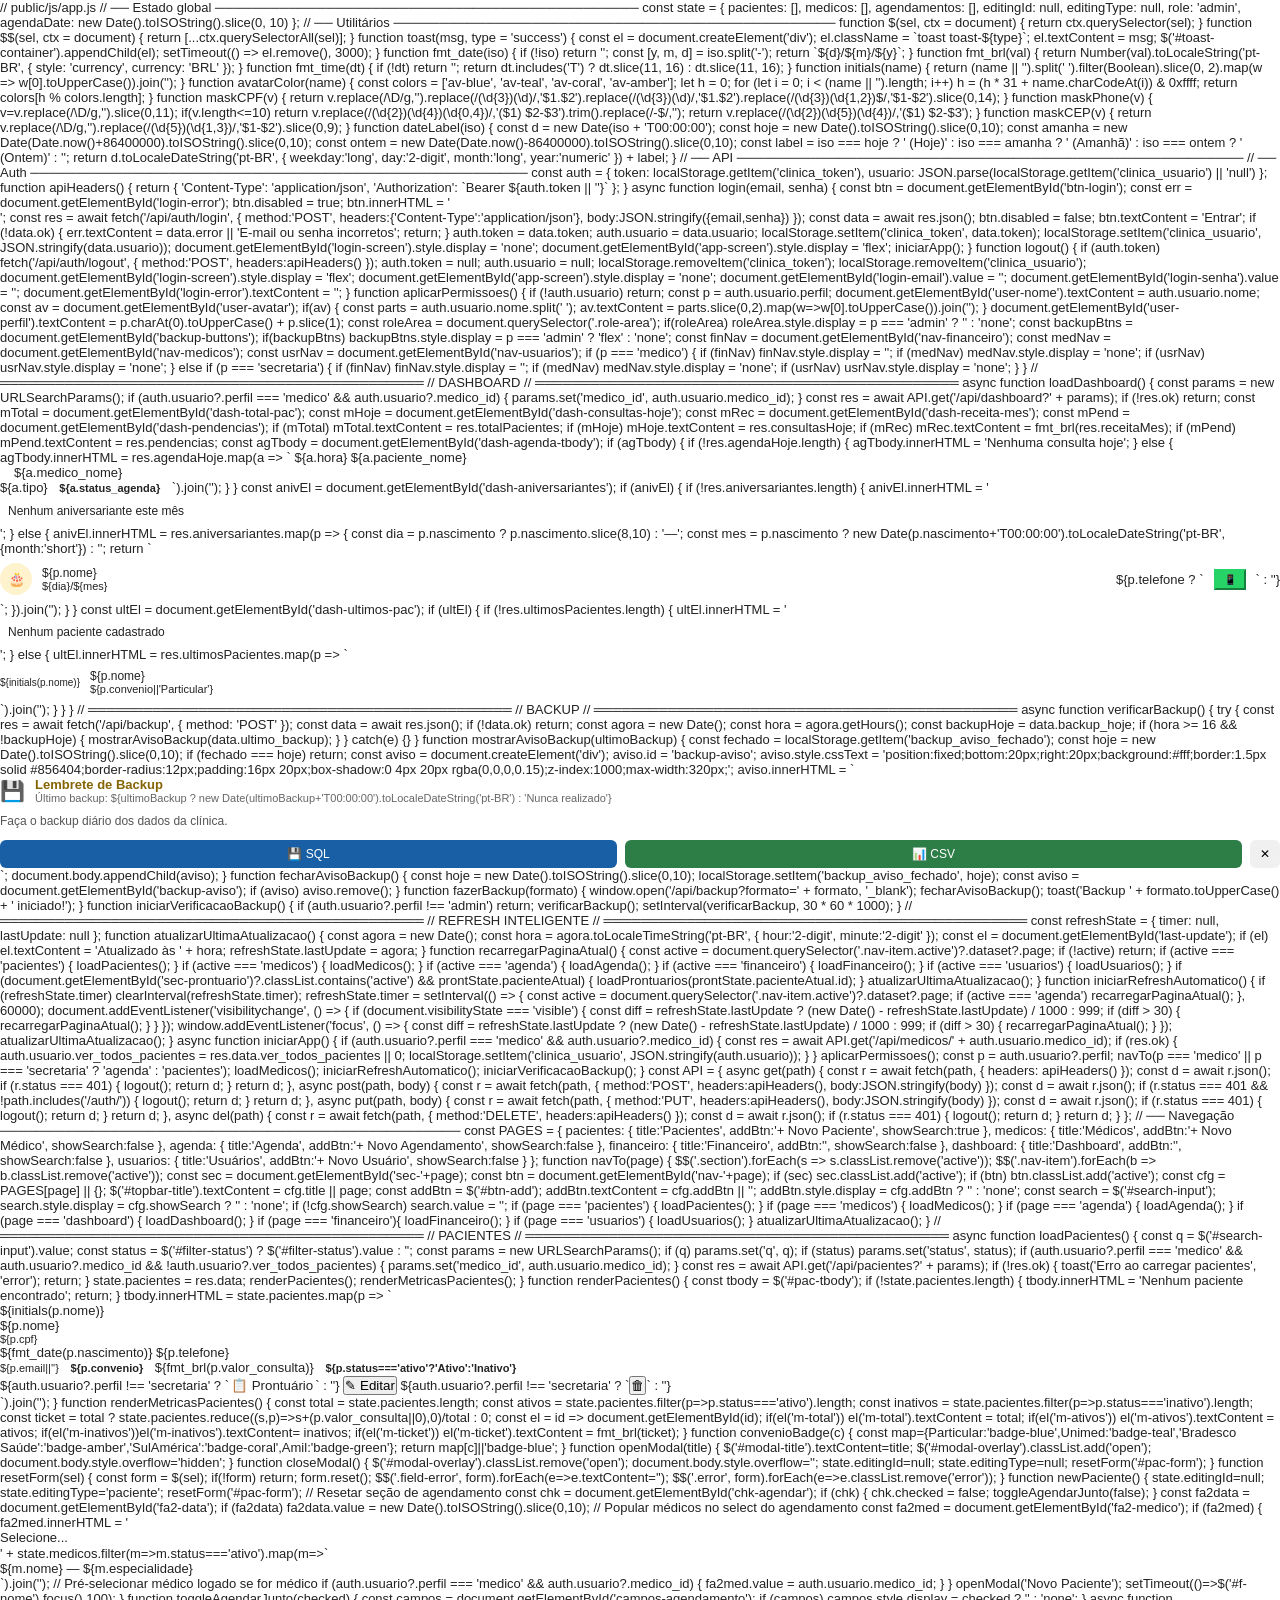
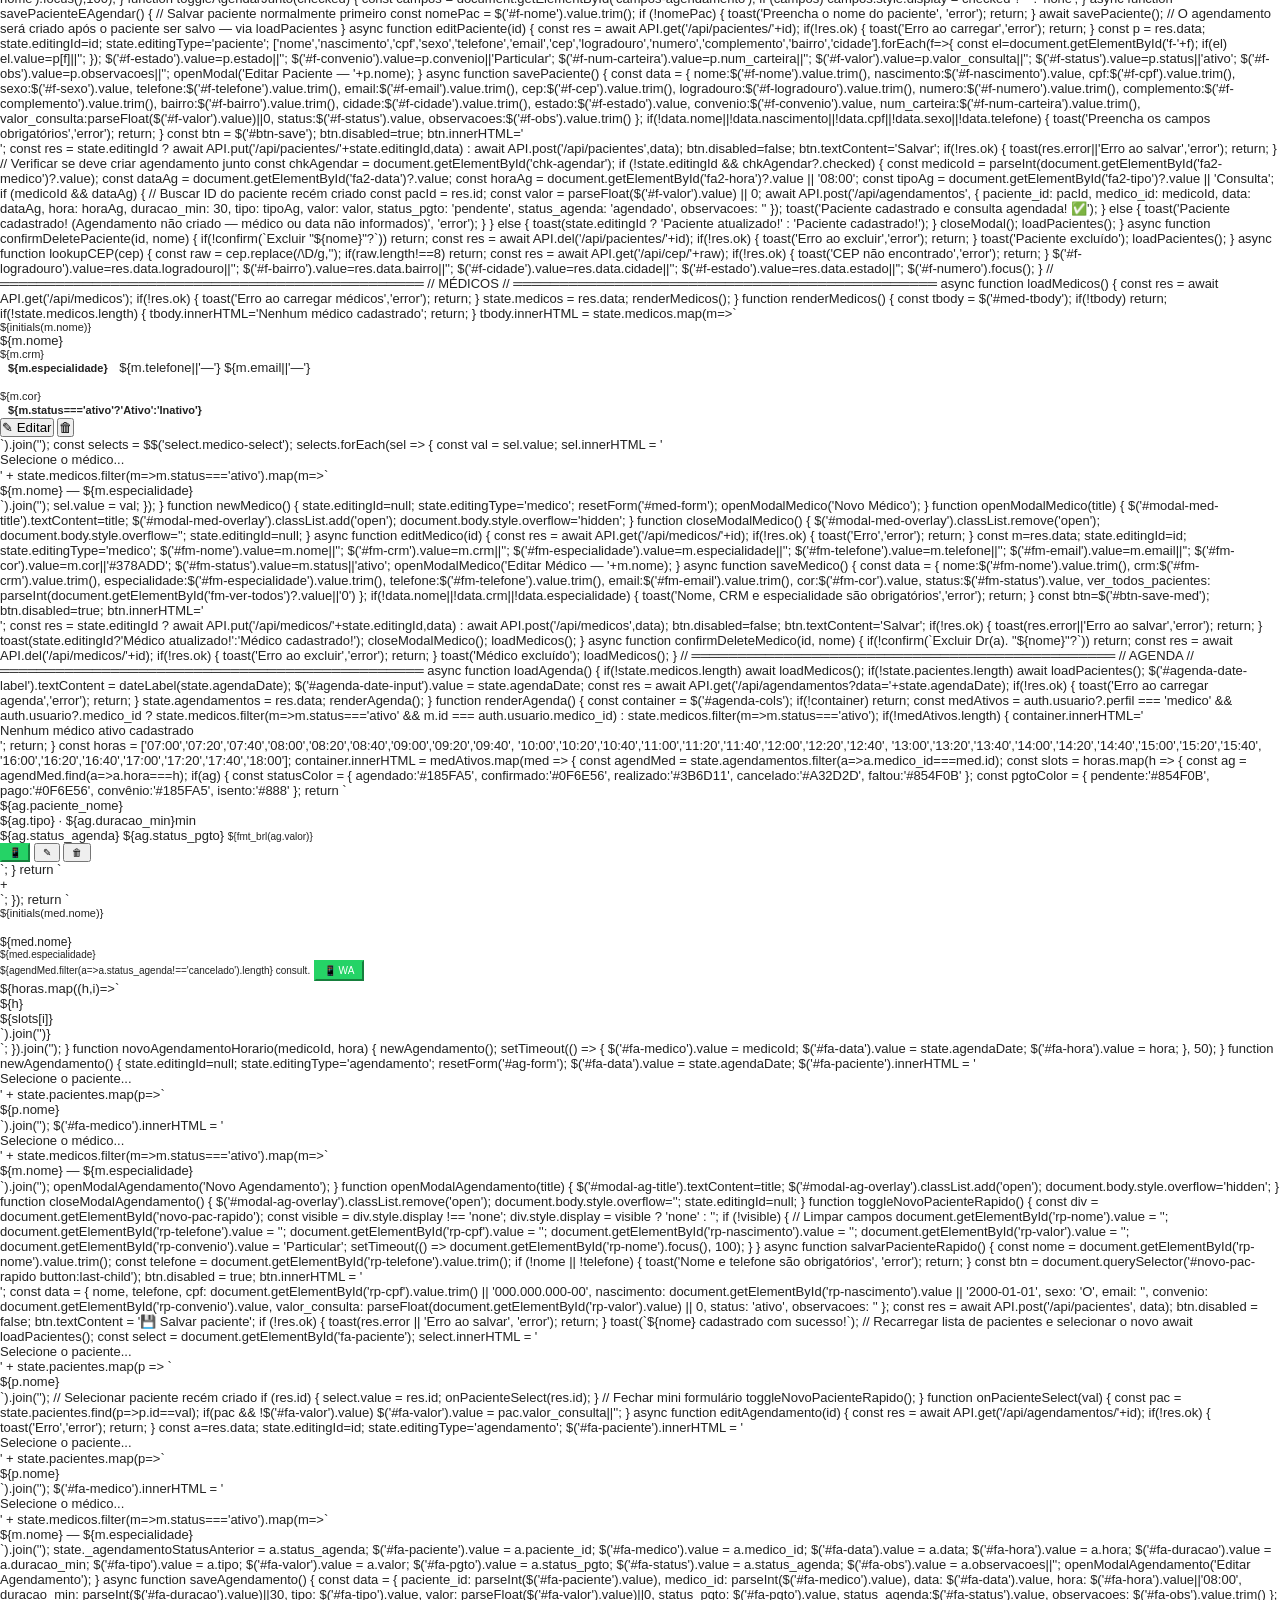
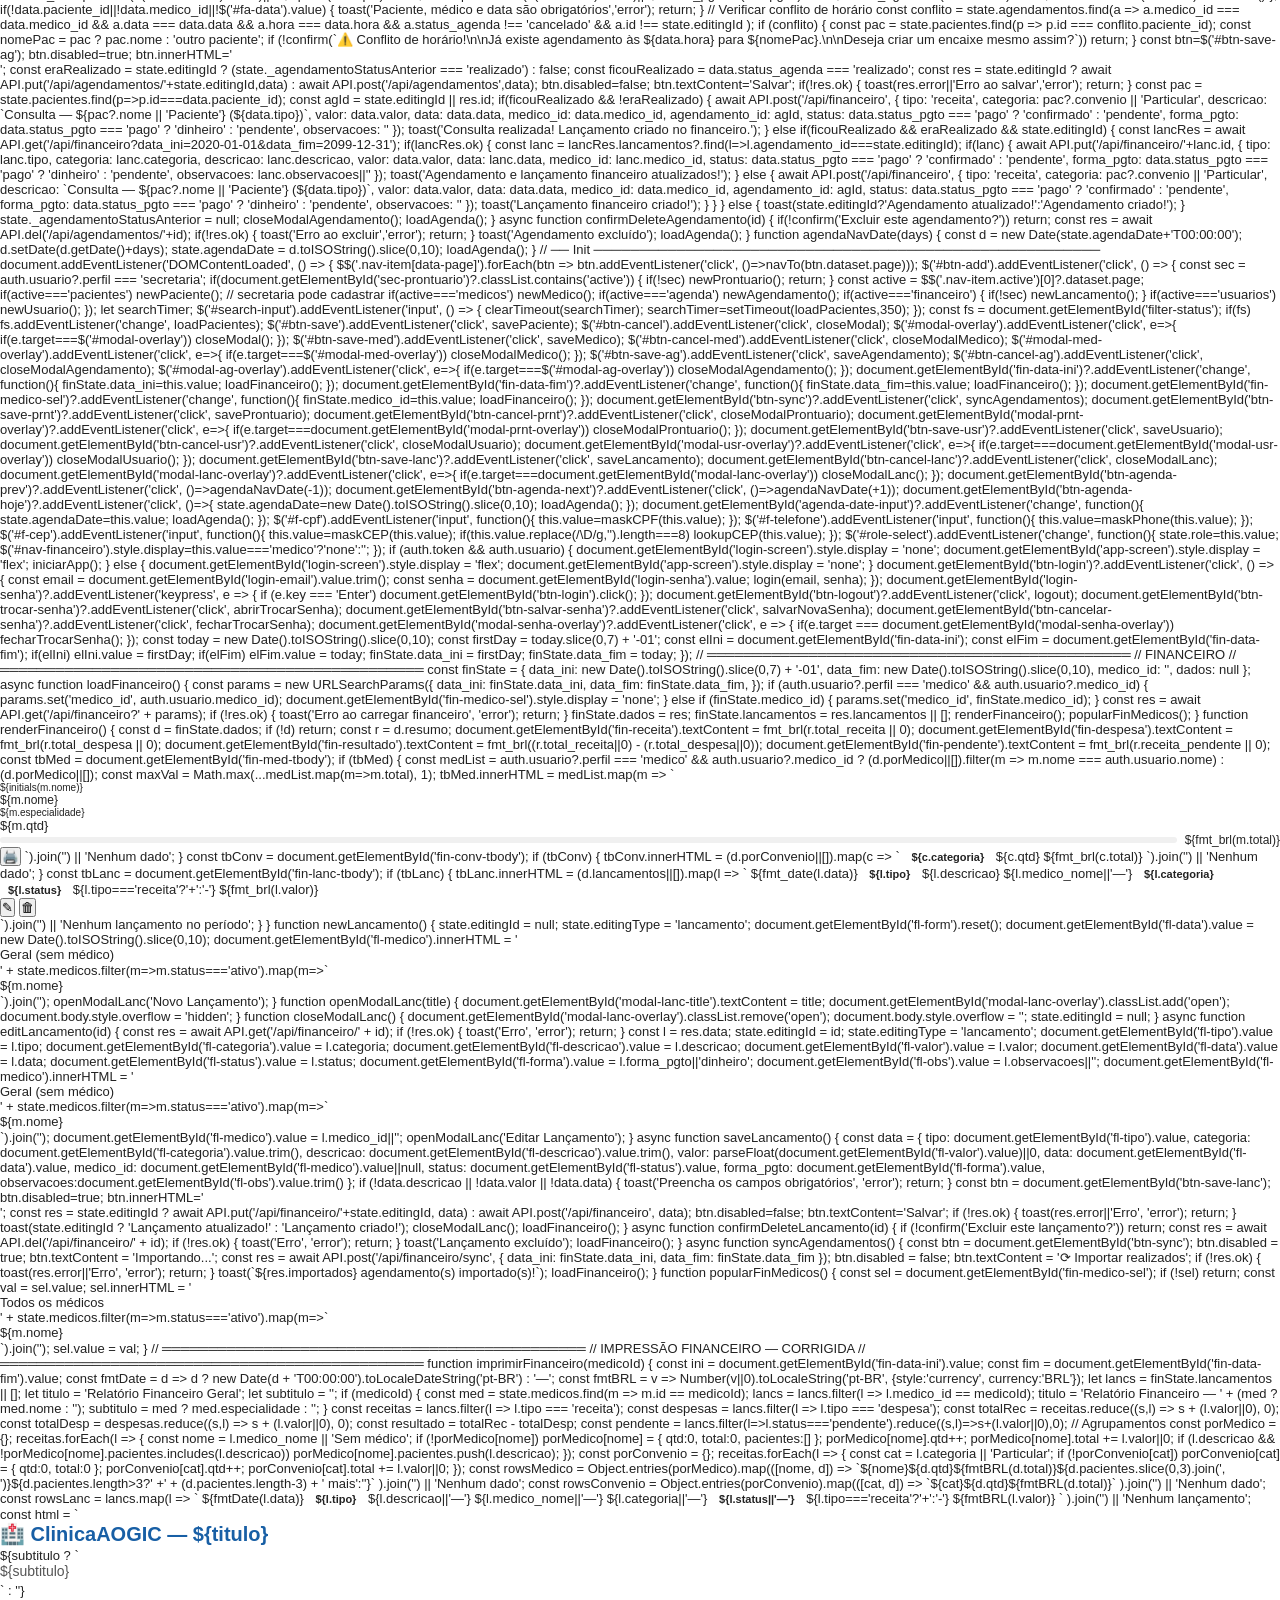
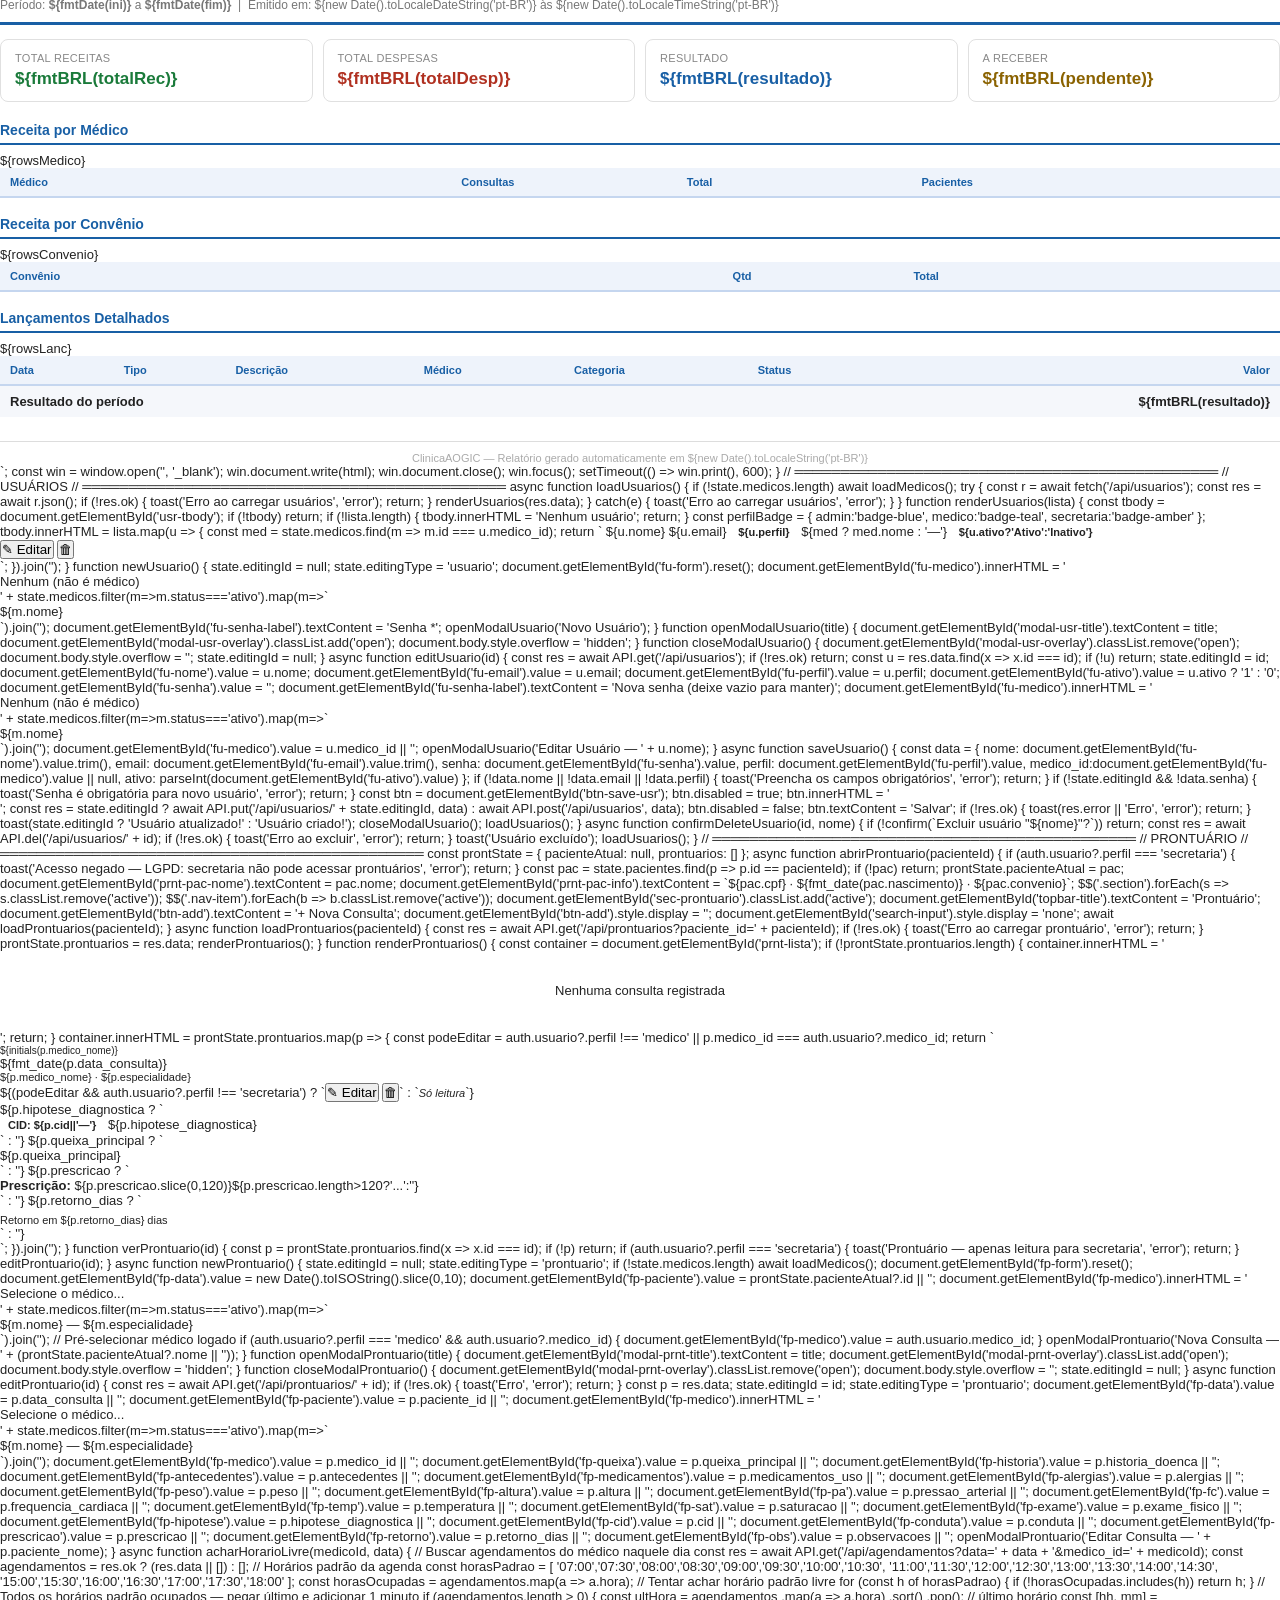
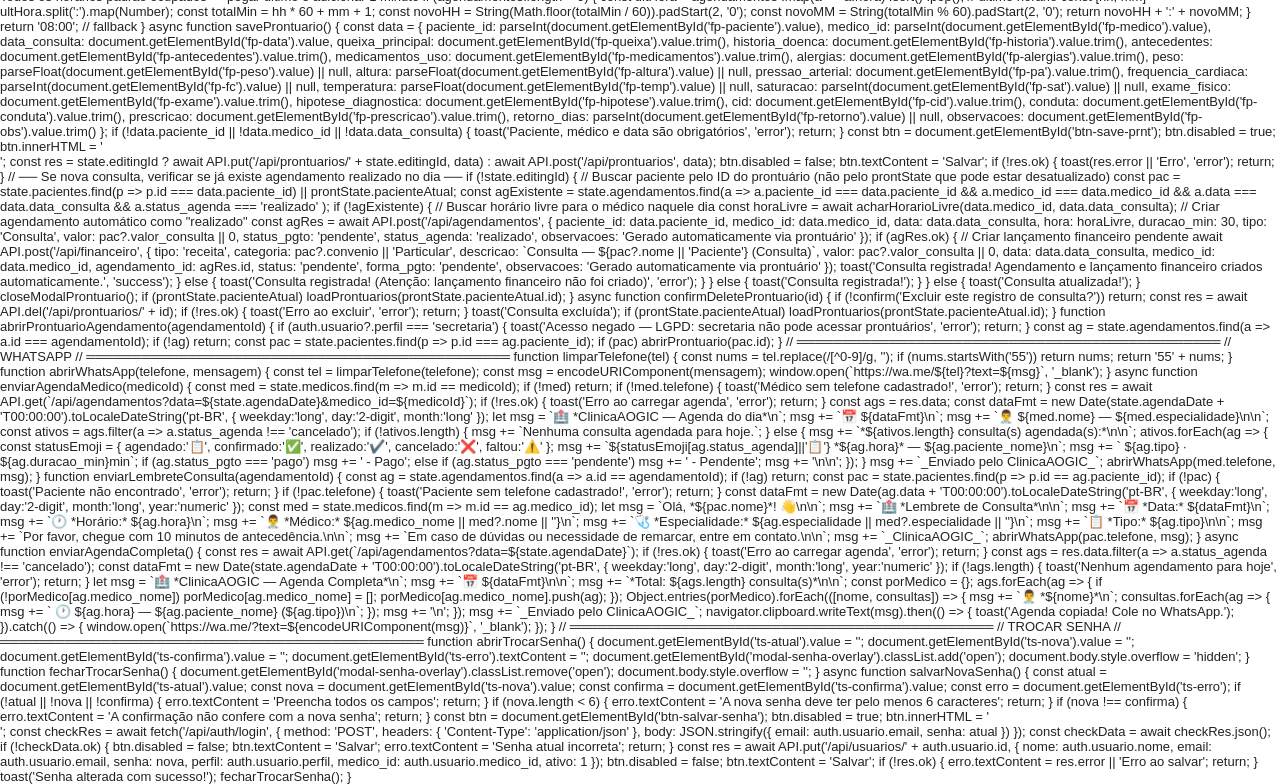
==== commit 0ff39bf8: "Update index.html" ====
--- a/public/index.html
+++ b/public/index.html
@@ -1,640 +1,1981 @@
-<!DOCTYPE html>
+// public/js/app.js
+
+// ── Estado global ──────────────────────────────────────────────
+const state = {
+  pacientes: [], medicos: [], agendamentos: [],
+  editingId: null, editingType: null, role: 'admin',
+  agendaDate: new Date().toISOString().slice(0, 10)
+};
+
+// ── Utilitários ────────────────────────────────────────────────
+function $(sel, ctx = document) { return ctx.querySelector(sel); }
+function $$(sel, ctx = document) { return [...ctx.querySelectorAll(sel)]; }
+
+function toast(msg, type = 'success') {
+  const el = document.createElement('div');
+  el.className = `toast toast-${type}`;
+  el.textContent = msg;
+  $('#toast-container').appendChild(el);
+  setTimeout(() => el.remove(), 3000);
+}
+
+function fmt_date(iso) {
+  if (!iso) return '';
+  const [y, m, d] = iso.split('-');
+  return `${d}/${m}/${y}`;
+}
+
+function fmt_brl(val) {
+  return Number(val).toLocaleString('pt-BR', { style: 'currency', currency: 'BRL' });
+}
+
+function fmt_time(dt) {
+  if (!dt) return '';
+  return dt.includes('T') ? dt.slice(11, 16) : dt.slice(11, 16);
+}
+
+function initials(name) {
+  return (name || '').split(' ').filter(Boolean).slice(0, 2).map(w => w[0].toUpperCase()).join('');
+}
+
+function avatarColor(name) {
+  const colors = ['av-blue', 'av-teal', 'av-coral', 'av-amber'];
+  let h = 0;
+  for (let i = 0; i < (name || '').length; i++) h = (h * 31 + name.charCodeAt(i)) & 0xffff;
+  return colors[h % colors.length];
+}
+
+function maskCPF(v) { return v.replace(/\D/g,'').replace(/(\d{3})(\d)/,'$1.$2').replace(/(\d{3})(\d)/,'$1.$2').replace(/(\d{3})(\d{1,2})$/,'$1-$2').slice(0,14); }
+function maskPhone(v) { v=v.replace(/\D/g,'').slice(0,11); if(v.length<=10) return v.replace(/(\d{2})(\d{4})(\d{0,4})/,'($1) $2-$3').trim().replace(/-$/,''); return v.replace(/(\d{2})(\d{5})(\d{4})/,'($1) $2-$3'); }
+function maskCEP(v) { return v.replace(/\D/g,'').replace(/(\d{5})(\d{1,3})/,'$1-$2').slice(0,9); }
+
+function dateLabel(iso) {
+  const d = new Date(iso + 'T00:00:00');
+  const hoje = new Date().toISOString().slice(0,10);
+  const amanha = new Date(Date.now()+86400000).toISOString().slice(0,10);
+  const ontem  = new Date(Date.now()-86400000).toISOString().slice(0,10);
+  const label = iso === hoje ? ' (Hoje)' : iso === amanha ? ' (Amanhã)' : iso === ontem ? ' (Ontem)' : '';
+  return d.toLocaleDateString('pt-BR', { weekday:'long', day:'2-digit', month:'long', year:'numeric' }) + label;
+}
+
+// ── API ───────────────────────────────────────────────────────
+// ── Auth ──────────────────────────────────────────────────────
+const auth = {
+  token: localStorage.getItem('clinica_token'),
+  usuario: JSON.parse(localStorage.getItem('clinica_usuario') || 'null')
+};
+
+function apiHeaders() {
+  return { 'Content-Type': 'application/json', 'Authorization': `Bearer ${auth.token || ''}` };
+}
+
+async function login(email, senha) {
+  const btn = document.getElementById('btn-login');
+  const err = document.getElementById('login-error');
+  btn.disabled = true; btn.innerHTML = '<div class="spinner" style="border-top-color:#fff"></div>';
+  const res = await fetch('/api/auth/login', { method:'POST', headers:{'Content-Type':'application/json'}, body:JSON.stringify({email,senha}) });
+  const data = await res.json();
+  btn.disabled = false; btn.textContent = 'Entrar';
+  if (!data.ok) { err.textContent = data.error || 'E-mail ou senha incorretos'; return; }
+  auth.token = data.token; auth.usuario = data.usuario;
+  localStorage.setItem('clinica_token', data.token);
+  localStorage.setItem('clinica_usuario', JSON.stringify(data.usuario));
+  document.getElementById('login-screen').style.display = 'none';
+  document.getElementById('app-screen').style.display = 'flex';
+  iniciarApp();
+}
+
+function logout() {
+  if (auth.token) fetch('/api/auth/logout', { method:'POST', headers:apiHeaders() });
+  auth.token = null; auth.usuario = null;
+  localStorage.removeItem('clinica_token');
+  localStorage.removeItem('clinica_usuario');
+  document.getElementById('login-screen').style.display = 'flex';
+  document.getElementById('app-screen').style.display = 'none';
+  document.getElementById('login-email').value = '';
+  document.getElementById('login-senha').value = '';
+  document.getElementById('login-error').textContent = '';
+}
+
+function aplicarPermissoes() {
+  if (!auth.usuario) return;
+  const p = auth.usuario.perfil;
+  document.getElementById('user-nome').textContent = auth.usuario.nome;
+  const av = document.getElementById('user-avatar');
+  if(av) { const parts = auth.usuario.nome.split(' '); av.textContent = parts.slice(0,2).map(w=>w[0].toUpperCase()).join(''); }
+  document.getElementById('user-perfil').textContent = p.charAt(0).toUpperCase() + p.slice(1);
+  const roleArea = document.querySelector('.role-area');
+  if(roleArea) roleArea.style.display = p === 'admin' ? '' : 'none';
+  const backupBtns = document.getElementById('backup-buttons');
+  if(backupBtns) backupBtns.style.display = p === 'admin' ? 'flex' : 'none';
+  const finNav = document.getElementById('nav-financeiro');
+  const medNav = document.getElementById('nav-medicos');
+  const usrNav = document.getElementById('nav-usuarios');
+  if (p === 'medico') {
+    if (finNav) finNav.style.display = '';
+    if (medNav) medNav.style.display = 'none';
+    if (usrNav) usrNav.style.display = 'none';
+  } else if (p === 'secretaria') {
+    if (finNav) finNav.style.display = '';
+    if (medNav) medNav.style.display = 'none';
+    if (usrNav) usrNav.style.display = 'none';
+  }
+}
+
+
+// ══════════════════════════════════════════════
+// DASHBOARD
+// ══════════════════════════════════════════════
+async function loadDashboard() {
+  const params = new URLSearchParams();
+  if (auth.usuario?.perfil === 'medico' && auth.usuario?.medico_id) {
+    params.set('medico_id', auth.usuario.medico_id);
+  }
+
+  const res = await API.get('/api/dashboard?' + params);
+  if (!res.ok) return;
+
+  const mTotal = document.getElementById('dash-total-pac');
+  const mHoje  = document.getElementById('dash-consultas-hoje');
+  const mRec   = document.getElementById('dash-receita-mes');
+  const mPend  = document.getElementById('dash-pendencias');
+
+  if (mTotal) mTotal.textContent = res.totalPacientes;
+  if (mHoje)  mHoje.textContent  = res.consultasHoje;
+  if (mRec)   mRec.textContent   = fmt_brl(res.receitaMes);
+  if (mPend)  mPend.textContent  = res.pendencias;
+
+  const agTbody = document.getElementById('dash-agenda-tbody');
+  if (agTbody) {
+    if (!res.agendaHoje.length) {
+      agTbody.innerHTML = '<tr><td colspan="5" class="tbl-empty">Nenhuma consulta hoje</td></tr>';
+    } else {
+      agTbody.innerHTML = res.agendaHoje.map(a => `
+        <tr>
+          <td style="font-weight:500">${a.hora}</td>
+          <td>${a.paciente_nome}</td>
+          <td><div style="display:flex;align-items:center;gap:6px">
+            <div style="width:8px;height:8px;border-radius:50%;background:${a.medico_cor||'#185FA5'}"></div>
+            ${a.medico_nome}
+          </div></td>
+          <td>${a.tipo}</td>
+          <td><span class="badge ${a.status_agenda==='realizado'?'badge-teal':a.status_agenda==='confirmado'?'badge-blue':'badge-amber'}">${a.status_agenda}</span></td>
+        </tr>`).join('');
+    }
+  }
+
+  const anivEl = document.getElementById('dash-aniversariantes');
+  if (anivEl) {
+    if (!res.aniversariantes.length) {
+      anivEl.innerHTML = '<div style="color:var(--sub);font-size:12px;padding:8px">Nenhum aniversariante este mês</div>';
+    } else {
+      anivEl.innerHTML = res.aniversariantes.map(p => {
+        const dia = p.nascimento ? p.nascimento.slice(8,10) : '—';
+        const mes = p.nascimento ? new Date(p.nascimento+'T00:00:00').toLocaleDateString('pt-BR',{month:'short'}) : '';
+        return `<div style="display:flex;align-items:center;gap:10px;padding:7px 0;border-bottom:0.5px solid var(--border)">
+          <div style="width:32px;height:32px;border-radius:50%;background:#FEF3CD;display:flex;align-items:center;justify-content:center;font-size:14px">🎂</div>
+          <div style="flex:1">
+            <div style="font-size:12px;font-weight:500">${p.nome}</div>
+            <div style="font-size:11px;color:var(--sub)">${dia}/${mes}</div>
+          </div>
+          ${p.telefone ? `<button class="btn btn-sm" onclick="abrirWhatsApp('${p.telefone}','Olá ${p.nome}! A clínica deseja um feliz aniversário! 🎂')" style="padding:3px 8px;font-size:10px;background:#25D366;color:#fff;border-color:#25D366">📱</button>` : ''}
+        </div>`;
+      }).join('');
+    }
+  }
+
+  const ultEl = document.getElementById('dash-ultimos-pac');
+  if (ultEl) {
+    if (!res.ultimosPacientes.length) {
+      ultEl.innerHTML = '<div style="color:var(--sub);font-size:12px;padding:8px">Nenhum paciente cadastrado</div>';
+    } else {
+      ultEl.innerHTML = res.ultimosPacientes.map(p => `
+        <div style="display:flex;align-items:center;gap:10px;padding:7px 0;border-bottom:0.5px solid var(--border)">
+          <div class="av" style="font-size:10px">${initials(p.nome)}</div>
+          <div style="flex:1">
+            <div style="font-size:12px;font-weight:500">${p.nome}</div>
+            <div style="font-size:11px;color:var(--sub)">${p.convenio||'Particular'}</div>
+          </div>
+        </div>`).join('');
+    }
+  }
+}
+
+// ══════════════════════════════════════════════
+// BACKUP
+// ══════════════════════════════════════════════
+async function verificarBackup() {
+  try {
+    const res = await fetch('/api/backup', { method: 'POST' });
+    const data = await res.json();
+    if (!data.ok) return;
+    const agora = new Date();
+    const hora = agora.getHours();
+    const backupHoje = data.backup_hoje;
+    if (hora >= 16 && !backupHoje) {
+      mostrarAvisoBackup(data.ultimo_backup);
+    }
+  } catch(e) {}
+}
+
+function mostrarAvisoBackup(ultimoBackup) {
+  const fechado = localStorage.getItem('backup_aviso_fechado');
+  const hoje = new Date().toISOString().slice(0,10);
+  if (fechado === hoje) return;
+  const aviso = document.createElement('div');
+  aviso.id = 'backup-aviso';
+  aviso.style.cssText = 'position:fixed;bottom:20px;right:20px;background:#fff;border:1.5px solid #856404;border-radius:12px;padding:16px 20px;box-shadow:0 4px 20px rgba(0,0,0,0.15);z-index:1000;max-width:320px;';
+  aviso.innerHTML = `
+    <div style="display:flex;align-items:center;gap:10px;margin-bottom:10px">
+      <span style="font-size:20px">💾</span>
+      <div>
+        <div style="font-weight:600;font-size:13px;color:#856404">Lembrete de Backup</div>
+        <div style="font-size:11px;color:#666">Último backup: ${ultimoBackup ? new Date(ultimoBackup+'T00:00:00').toLocaleDateString('pt-BR') : 'Nunca realizado'}</div>
+      </div>
+    </div>
+    <div style="font-size:12px;color:#555;margin-bottom:12px">Faça o backup diário dos dados da clínica.</div>
+    <div style="display:flex;gap:8px">
+      <button onclick="fazerBackup('sql')" style="flex:1;padding:7px;background:#185FA5;color:#fff;border:none;border-radius:6px;font-size:12px;cursor:pointer">💾 SQL</button>
+      <button onclick="fazerBackup('csv')" style="flex:1;padding:7px;background:#2D7D46;color:#fff;border:none;border-radius:6px;font-size:12px;cursor:pointer">📊 CSV</button>
+      <button onclick="fecharAvisoBackup()" style="padding:7px 10px;background:#f0f0f0;border:none;border-radius:6px;font-size:12px;cursor:pointer">✕</button>
+    </div>
+  `;
+  document.body.appendChild(aviso);
+}
+
+function fecharAvisoBackup() {
+  const hoje = new Date().toISOString().slice(0,10);
+  localStorage.setItem('backup_aviso_fechado', hoje);
+  const aviso = document.getElementById('backup-aviso');
+  if (aviso) aviso.remove();
+}
+
+function fazerBackup(formato) {
+  window.open('/api/backup?formato=' + formato, '_blank');
+  fecharAvisoBackup();
+  toast('Backup ' + formato.toUpperCase() + ' iniciado!');
+}
+
+function iniciarVerificacaoBackup() {
+  if (auth.usuario?.perfil !== 'admin') return;
+  verificarBackup();
+  setInterval(verificarBackup, 30 * 60 * 1000);
+}
+
+// ══════════════════════════════════════════════
+// REFRESH INTELIGENTE
+// ══════════════════════════════════════════════
+const refreshState = { timer: null, lastUpdate: null };
+
+function atualizarUltimaAtualizacao() {
+  const agora = new Date();
+  const hora = agora.toLocaleTimeString('pt-BR', { hour:'2-digit', minute:'2-digit' });
+  const el = document.getElementById('last-update');
+  if (el) el.textContent = 'Atualizado às ' + hora;
+  refreshState.lastUpdate = agora;
+}
+
+function recarregarPaginaAtual() {
+  const active = document.querySelector('.nav-item.active')?.dataset?.page;
+  if (!active) return;
+  if (active === 'pacientes')  { loadPacientes(); }
+  if (active === 'medicos')    { loadMedicos(); }
+  if (active === 'agenda')     { loadAgenda(); }
+  if (active === 'financeiro') { loadFinanceiro(); }
+  if (active === 'usuarios')   { loadUsuarios(); }
+  if (document.getElementById('sec-prontuario')?.classList.contains('active') && prontState.pacienteAtual) {
+    loadProntuarios(prontState.pacienteAtual.id);
+  }
+  atualizarUltimaAtualizacao();
+}
+
+function iniciarRefreshAutomatico() {
+  if (refreshState.timer) clearInterval(refreshState.timer);
+  refreshState.timer = setInterval(() => {
+    const active = document.querySelector('.nav-item.active')?.dataset?.page;
+    if (active === 'agenda') recarregarPaginaAtual();
+  }, 60000);
+
+  document.addEventListener('visibilitychange', () => {
+    if (document.visibilityState === 'visible') {
+      const diff = refreshState.lastUpdate ? (new Date() - refreshState.lastUpdate) / 1000 : 999;
+      if (diff > 30) { recarregarPaginaAtual(); }
+    }
+  });
+
+  window.addEventListener('focus', () => {
+    const diff = refreshState.lastUpdate ? (new Date() - refreshState.lastUpdate) / 1000 : 999;
+    if (diff > 30) { recarregarPaginaAtual(); }
+  });
+
+  atualizarUltimaAtualizacao();
+}
+
+async function iniciarApp() {
+  if (auth.usuario?.perfil === 'medico' && auth.usuario?.medico_id) {
+    const res = await API.get('/api/medicos/' + auth.usuario.medico_id);
+    if (res.ok) {
+      auth.usuario.ver_todos_pacientes = res.data.ver_todos_pacientes || 0;
+      localStorage.setItem('clinica_usuario', JSON.stringify(auth.usuario));
+    }
+  }
+  aplicarPermissoes();
+  const p = auth.usuario?.perfil;
+  navTo(p === 'medico' || p === 'secretaria' ? 'agenda' : 'pacientes');
+  loadMedicos();
+  iniciarRefreshAutomatico();
+  iniciarVerificacaoBackup();
+}
+
+const API = {
+  async get(path) {
+    const r = await fetch(path, { headers: apiHeaders() });
+    const d = await r.json();
+    if (r.status === 401) { logout(); return d; }
+    return d;
+  },
+  async post(path, body) {
+    const r = await fetch(path, { method:'POST', headers:apiHeaders(), body:JSON.stringify(body) });
+    const d = await r.json();
+    if (r.status === 401 && !path.includes('/auth/')) { logout(); return d; }
+    return d;
+  },
+  async put(path, body) {
+    const r = await fetch(path, { method:'PUT', headers:apiHeaders(), body:JSON.stringify(body) });
+    const d = await r.json();
+    if (r.status === 401) { logout(); return d; }
+    return d;
+  },
+  async del(path) {
+    const r = await fetch(path, { method:'DELETE', headers:apiHeaders() });
+    const d = await r.json();
+    if (r.status === 401) { logout(); return d; }
+    return d;
+  }
+};
+
+// ── Navegação ──────────────────────────────────────────────────
+const PAGES = {
+  pacientes:  { title:'Pacientes',  addBtn:'+ Novo Paciente',    showSearch:true  },
+  medicos:    { title:'Médicos',    addBtn:'+ Novo Médico',       showSearch:false },
+  agenda:     { title:'Agenda',     addBtn:'+ Novo Agendamento',  showSearch:false },
+  financeiro: { title:'Financeiro', addBtn:'',                    showSearch:false },
+  dashboard:  { title:'Dashboard',  addBtn:'',                    showSearch:false },
+  usuarios:   { title:'Usuários',   addBtn:'+ Novo Usuário',      showSearch:false }
+};
+
+function navTo(page) {
+  $$('.section').forEach(s => s.classList.remove('active'));
+  $$('.nav-item').forEach(b => b.classList.remove('active'));
+  const sec = document.getElementById('sec-'+page);
+  const btn = document.getElementById('nav-'+page);
+  if (sec) sec.classList.add('active');
+  if (btn) btn.classList.add('active');
+  const cfg = PAGES[page] || {};
+  $('#topbar-title').textContent = cfg.title || page;
+  const addBtn = $('#btn-add');
+  addBtn.textContent = cfg.addBtn || '';
+  addBtn.style.display = cfg.addBtn ? '' : 'none';
+  const search = $('#search-input');
+  search.style.display = cfg.showSearch ? '' : 'none';
+  if (!cfg.showSearch) search.value = '';
+  if (page === 'pacientes') { loadPacientes(); }
+  if (page === 'medicos')   { loadMedicos(); }
+  if (page === 'agenda')    { loadAgenda(); }
+  if (page === 'dashboard')  { loadDashboard(); }
+  if (page === 'financeiro'){ loadFinanceiro(); }
+  if (page === 'usuarios')  { loadUsuarios(); }
+  atualizarUltimaAtualizacao();
+}
+
+// ══════════════════════════════════════════════
+// PACIENTES
+// ══════════════════════════════════════════════
+async function loadPacientes() {
+  const q = $('#search-input').value;
+  const status = $('#filter-status') ? $('#filter-status').value : '';
+  const params = new URLSearchParams();
+  if (q) params.set('q', q);
+  if (status) params.set('status', status);
+  if (auth.usuario?.perfil === 'medico' && auth.usuario?.medico_id && !auth.usuario?.ver_todos_pacientes) {
+    params.set('medico_id', auth.usuario.medico_id);
+  }
+  const res = await API.get('/api/pacientes?' + params);
+  if (!res.ok) { toast('Erro ao carregar pacientes', 'error'); return; }
+  state.pacientes = res.data;
+  renderPacientes();
+  renderMetricasPacientes();
+}
+
+function renderPacientes() {
+  const tbody = $('#pac-tbody');
+  if (!state.pacientes.length) { tbody.innerHTML = '<tr><td colspan="7" class="tbl-empty">Nenhum paciente encontrado</td></tr>'; return; }
+  tbody.innerHTML = state.pacientes.map(p => `
+    <tr>
+      <td><div class="flex-row"><div class="av ${avatarColor(p.nome)}">${initials(p.nome)}</div><div><div style="font-weight:500">${p.nome}</div><div style="font-size:11px;color:var(--sub)">${p.cpf}</div></div></div></td>
+      <td>${fmt_date(p.nascimento)}</td>
+      <td>${p.telefone}<br><span style="font-size:11px;color:var(--sub)">${p.email||''}</span></td>
+      <td><span class="badge ${convenioBadge(p.convenio)}">${p.convenio}</span></td>
+      <td style="font-weight:500">${fmt_brl(p.valor_consulta)}</td>
+      <td><span class="badge ${p.status==='ativo'?'badge-teal':'badge-red'}">${p.status==='ativo'?'Ativo':'Inativo'}</span></td>
+      <td><div class="flex-row">
+        ${auth.usuario?.perfil !== 'secretaria' ? `<button class="btn btn-sm" onclick="abrirProntuario(${p.id})" title="Prontuário" style="background:var(--teal-light);color:var(--teal);border-color:transparent">📋 Prontuário</button>` : ''}
+        <button class="btn btn-sm" onclick="editPaciente(${p.id})">✎ Editar</button>
+        ${auth.usuario?.perfil !== 'secretaria' ? `<button class="btn btn-sm btn-danger" onclick="confirmDeletePaciente(${p.id},'${p.nome.replace(/'/g,"\\'")}')">🗑</button>` : ''}
+      </div></td>
+    </tr>`).join('');
+}
+
+function renderMetricasPacientes() {
+  const total = state.pacientes.length;
+  const ativos = state.pacientes.filter(p=>p.status==='ativo').length;
+  const inativos = state.pacientes.filter(p=>p.status==='inativo').length;
+  const ticket = total ? state.pacientes.reduce((s,p)=>s+(p.valor_consulta||0),0)/total : 0;
+  const el = id => document.getElementById(id);
+  if(el('m-total'))   el('m-total').textContent   = total;
+  if(el('m-ativos'))  el('m-ativos').textContent  = ativos;
+  if(el('m-inativos'))el('m-inativos').textContent= inativos;
+  if(el('m-ticket'))  el('m-ticket').textContent  = fmt_brl(ticket);
+}
+
+function convenioBadge(c) {
+  const map={Particular:'badge-blue',Unimed:'badge-teal','Bradesco Saúde':'badge-amber','SulAmérica':'badge-coral',Amil:'badge-green'};
+  return map[c]||'badge-blue';
+}
+
+function openModal(title) { $('#modal-title').textContent=title; $('#modal-overlay').classList.add('open'); document.body.style.overflow='hidden'; }
+function closeModal() { $('#modal-overlay').classList.remove('open'); document.body.style.overflow=''; state.editingId=null; state.editingType=null; resetForm('#pac-form'); }
+
+function resetForm(sel) {
+  const form = $(sel);
+  if(!form) return;
+  form.reset();
+  $$('.field-error', form).forEach(e=>e.textContent='');
+  $$('.error', form).forEach(e=>e.classList.remove('error'));
+}
+
+function newPaciente() {
+  state.editingId=null; state.editingType='paciente';
+  resetForm('#pac-form');
+  // Resetar seção de agendamento
+  const chk = document.getElementById('chk-agendar');
+  if (chk) { chk.checked = false; toggleAgendarJunto(false); }
+  const fa2data = document.getElementById('fa2-data');
+  if (fa2data) fa2data.value = new Date().toISOString().slice(0,10);
+  // Popular médicos no select do agendamento
+  const fa2med = document.getElementById('fa2-medico');
+  if (fa2med) {
+    fa2med.innerHTML = '<option value="">Selecione...</option>' +
+      state.medicos.filter(m=>m.status==='ativo').map(m=>`<option value="${m.id}">${m.nome} — ${m.especialidade}</option>`).join('');
+    // Pré-selecionar médico logado se for médico
+    if (auth.usuario?.perfil === 'medico' && auth.usuario?.medico_id) {
+      fa2med.value = auth.usuario.medico_id;
+    }
+  }
+  openModal('Novo Paciente');
+  setTimeout(()=>$('#f-nome').focus(),100);
+}
+
+function toggleAgendarJunto(checked) {
+  const campos = document.getElementById('campos-agendamento');
+  if (campos) campos.style.display = checked ? '' : 'none';
+}
+
+async function savePacienteEAgendar() {
+  // Salvar paciente normalmente primeiro
+  const nomePac = $('#f-nome').value.trim();
+  if (!nomePac) { toast('Preencha o nome do paciente', 'error'); return; }
+  await savePaciente();
+  // O agendamento será criado após o paciente ser salvo — via loadPacientes
+}
+
+async function editPaciente(id) {
+  const res = await API.get('/api/pacientes/'+id);
+  if(!res.ok) { toast('Erro ao carregar','error'); return; }
+  const p = res.data; state.editingId=id; state.editingType='paciente';
+  ['nome','nascimento','cpf','sexo','telefone','email','cep','logradouro','numero','complemento','bairro','cidade'].forEach(f=>{ const el=document.getElementById('f-'+f); if(el) el.value=p[f]||''; });
+  $('#f-estado').value=p.estado||'';
+  $('#f-convenio').value=p.convenio||'Particular';
+  $('#f-num-carteira').value=p.num_carteira||'';
+  $('#f-valor').value=p.valor_consulta||'';
+  $('#f-status').value=p.status||'ativo';
+  $('#f-obs').value=p.observacoes||'';
+  openModal('Editar Paciente — '+p.nome);
+}
+
+async function savePaciente() {
+  const data = {
+    nome:$('#f-nome').value.trim(), nascimento:$('#f-nascimento').value, cpf:$('#f-cpf').value.trim(),
+    sexo:$('#f-sexo').value, telefone:$('#f-telefone').value.trim(), email:$('#f-email').value.trim(),
+    cep:$('#f-cep').value.trim(), logradouro:$('#f-logradouro').value.trim(), numero:$('#f-numero').value.trim(),
+    complemento:$('#f-complemento').value.trim(), bairro:$('#f-bairro').value.trim(),
+    cidade:$('#f-cidade').value.trim(), estado:$('#f-estado').value,
+    convenio:$('#f-convenio').value, num_carteira:$('#f-num-carteira').value.trim(),
+    valor_consulta:parseFloat($('#f-valor').value)||0, status:$('#f-status').value, observacoes:$('#f-obs').value.trim()
+  };
+  if(!data.nome||!data.nascimento||!data.cpf||!data.sexo||!data.telefone) { toast('Preencha os campos obrigatórios','error'); return; }
+  const btn = $('#btn-save'); btn.disabled=true; btn.innerHTML='<div class="spinner"></div>';
+  const res = state.editingId ? await API.put('/api/pacientes/'+state.editingId,data) : await API.post('/api/pacientes',data);
+  btn.disabled=false; btn.textContent='Salvar';
+  if(!res.ok) { toast(res.error||'Erro ao salvar','error'); return; }
+
+  // Verificar se deve criar agendamento junto
+  const chkAgendar = document.getElementById('chk-agendar');
+  if (!state.editingId && chkAgendar?.checked) {
+    const medicoId = parseInt(document.getElementById('fa2-medico')?.value);
+    const dataAg   = document.getElementById('fa2-data')?.value;
+    const horaAg   = document.getElementById('fa2-hora')?.value || '08:00';
+    const tipoAg   = document.getElementById('fa2-tipo')?.value || 'Consulta';
+
+    if (medicoId && dataAg) {
+      // Buscar ID do paciente recém criado
+      const pacId = res.id;
+      const valor = parseFloat($('#f-valor').value) || 0;
+      await API.post('/api/agendamentos', {
+        paciente_id:   pacId,
+        medico_id:     medicoId,
+        data:          dataAg,
+        hora:          horaAg,
+        duracao_min:   30,
+        tipo:          tipoAg,
+        valor:         valor,
+        status_pgto:   'pendente',
+        status_agenda: 'agendado',
+        observacoes:   ''
+      });
+      toast('Paciente cadastrado e consulta agendada! ✅');
+    } else {
+      toast('Paciente cadastrado! (Agendamento não criado — médico ou data não informados)', 'error');
+    }
+  } else {
+    toast(state.editingId ? 'Paciente atualizado!' : 'Paciente cadastrado!');
+  }
+
+  closeModal(); loadPacientes();
+}
+
+async function confirmDeletePaciente(id, nome) {
+  if(!confirm(`Excluir "${nome}"?`)) return;
+  const res = await API.del('/api/pacientes/'+id);
+  if(!res.ok) { toast('Erro ao excluir','error'); return; }
+  toast('Paciente excluído'); loadPacientes();
+}
+
+async function lookupCEP(cep) {
+  const raw = cep.replace(/\D/g,'');
+  if(raw.length!==8) return;
+  const res = await API.get('/api/cep/'+raw);
+  if(!res.ok) { toast('CEP não encontrado','error'); return; }
+  $('#f-logradouro').value=res.data.logradouro||'';
+  $('#f-bairro').value=res.data.bairro||'';
+  $('#f-cidade').value=res.data.cidade||'';
+  $('#f-estado').value=res.data.estado||'';
+  $('#f-numero').focus();
+}
+
+// ══════════════════════════════════════════════
+// MÉDICOS
+// ══════════════════════════════════════════════
+async function loadMedicos() {
+  const res = await API.get('/api/medicos');
+  if(!res.ok) { toast('Erro ao carregar médicos','error'); return; }
+  state.medicos = res.data;
+  renderMedicos();
+}
+
+function renderMedicos() {
+  const tbody = $('#med-tbody');
+  if(!tbody) return;
+  if(!state.medicos.length) { tbody.innerHTML='<tr><td colspan="6" class="tbl-empty">Nenhum médico cadastrado</td></tr>'; return; }
+  tbody.innerHTML = state.medicos.map(m=>`
+    <tr>
+      <td><div class="flex-row">
+        <div class="av" style="background:${m.cor}22;color:${m.cor};font-size:11px">${initials(m.nome)}</div>
+        <div><div style="font-weight:500">${m.nome}</div><div style="font-size:11px;color:var(--sub)">${m.crm}</div></div>
+      </div></td>
+      <td><span class="badge badge-blue">${m.especialidade}</span></td>
+      <td>${m.telefone||'—'}</td>
+      <td>${m.email||'—'}</td>
+      <td><div class="flex-row" style="gap:6px"><div style="width:14px;height:14px;border-radius:50%;background:${m.cor}"></div><span style="font-size:11px">${m.cor}</span></div></td>
+      <td><span class="badge ${m.status==='ativo'?'badge-teal':'badge-red'}">${m.status==='ativo'?'Ativo':'Inativo'}</span></td>
+      <td><div class="flex-row">
+        <button class="btn btn-sm" onclick="editMedico(${m.id})">✎ Editar</button>
+        <button class="btn btn-sm btn-danger" onclick="confirmDeleteMedico(${m.id},'${m.nome.replace(/'/g,"\\'")}')">🗑</button>
+      </div></td>
+    </tr>`).join('');
+
+  const selects = $$('select.medico-select');
+  selects.forEach(sel => {
+    const val = sel.value;
+    sel.innerHTML = '<option value="">Selecione o médico...</option>' +
+      state.medicos.filter(m=>m.status==='ativo').map(m=>`<option value="${m.id}">${m.nome} — ${m.especialidade}</option>`).join('');
+    sel.value = val;
+  });
+}
+
+function newMedico() { state.editingId=null; state.editingType='medico'; resetForm('#med-form'); openModalMedico('Novo Médico'); }
+function openModalMedico(title) { $('#modal-med-title').textContent=title; $('#modal-med-overlay').classList.add('open'); document.body.style.overflow='hidden'; }
+function closeModalMedico() { $('#modal-med-overlay').classList.remove('open'); document.body.style.overflow=''; state.editingId=null; }
+
+async function editMedico(id) {
+  const res = await API.get('/api/medicos/'+id);
+  if(!res.ok) { toast('Erro','error'); return; }
+  const m=res.data; state.editingId=id; state.editingType='medico';
+  $('#fm-nome').value=m.nome||''; $('#fm-crm').value=m.crm||'';
+  $('#fm-especialidade').value=m.especialidade||''; $('#fm-telefone').value=m.telefone||'';
+  $('#fm-email').value=m.email||''; $('#fm-cor').value=m.cor||'#378ADD';
+  $('#fm-status').value=m.status||'ativo';
+  openModalMedico('Editar Médico — '+m.nome);
+}
+
+async function saveMedico() {
+  const data = {
+    nome:$('#fm-nome').value.trim(), crm:$('#fm-crm').value.trim(),
+    especialidade:$('#fm-especialidade').value.trim(), telefone:$('#fm-telefone').value.trim(),
+    email:$('#fm-email').value.trim(), cor:$('#fm-cor').value,
+    status:$('#fm-status').value,
+    ver_todos_pacientes: parseInt(document.getElementById('fm-ver-todos')?.value||'0')
+  };
+  if(!data.nome||!data.crm||!data.especialidade) { toast('Nome, CRM e especialidade são obrigatórios','error'); return; }
+  const btn=$('#btn-save-med'); btn.disabled=true; btn.innerHTML='<div class="spinner"></div>';
+  const res = state.editingId ? await API.put('/api/medicos/'+state.editingId,data) : await API.post('/api/medicos',data);
+  btn.disabled=false; btn.textContent='Salvar';
+  if(!res.ok) { toast(res.error||'Erro ao salvar','error'); return; }
+  toast(state.editingId?'Médico atualizado!':'Médico cadastrado!');
+  closeModalMedico(); loadMedicos();
+}
+
+async function confirmDeleteMedico(id, nome) {
+  if(!confirm(`Excluir Dr(a). "${nome}"?`)) return;
+  const res = await API.del('/api/medicos/'+id);
+  if(!res.ok) { toast('Erro ao excluir','error'); return; }
+  toast('Médico excluído'); loadMedicos();
+}
+
+// ══════════════════════════════════════════════
+// AGENDA
+// ══════════════════════════════════════════════
+async function loadAgenda() {
+  if(!state.medicos.length) await loadMedicos();
+  if(!state.pacientes.length) await loadPacientes();
+  $('#agenda-date-label').textContent = dateLabel(state.agendaDate);
+  $('#agenda-date-input').value = state.agendaDate;
+
+  const res = await API.get('/api/agendamentos?data='+state.agendaDate);
+  if(!res.ok) { toast('Erro ao carregar agenda','error'); return; }
+  state.agendamentos = res.data;
+  renderAgenda();
+}
+
+function renderAgenda() {
+  const container = $('#agenda-cols');
+  if(!container) return;
+  const medAtivos = auth.usuario?.perfil === 'medico' && auth.usuario?.medico_id
+    ? state.medicos.filter(m=>m.status==='ativo' && m.id === auth.usuario.medico_id)
+    : state.medicos.filter(m=>m.status==='ativo');
+  if(!medAtivos.length) { container.innerHTML='<div class="coming-soon"><p>Nenhum médico ativo cadastrado</p></div>'; return; }
+
+  const horas = ['07:00','07:20','07:40','08:00','08:20','08:40','09:00','09:20','09:40',
+                 '10:00','10:20','10:40','11:00','11:20','11:40','12:00','12:20','12:40',
+                 '13:00','13:20','13:40','14:00','14:20','14:40','15:00','15:20','15:40',
+                 '16:00','16:20','16:40','17:00','17:20','17:40','18:00'];
+
+  container.innerHTML = medAtivos.map(med => {
+    const agendMed = state.agendamentos.filter(a=>a.medico_id===med.id);
+    const slots = horas.map(h => {
+      const ag = agendMed.find(a=>a.hora===h);
+      if(ag) {
+        const statusColor = { agendado:'#185FA5', confirmado:'#0F6E56', realizado:'#3B6D11', cancelado:'#A32D2D', faltou:'#854F0B' };
+        const pgtoColor   = { pendente:'#854F0B', pago:'#0F6E56', convênio:'#185FA5', isento:'#888' };
+        return `<div class="slot-card" style="border-left-color:${statusColor[ag.status_agenda]||'#185FA5'}">
+          <div class="slot-name">${ag.paciente_nome}</div>
+          <div class="slot-info">${ag.tipo} · ${ag.duracao_min}min</div>
+          <div class="slot-footer">
+            <span class="slot-badge" style="background:${statusColor[ag.status_agenda]}22;color:${statusColor[ag.status_agenda]}">${ag.status_agenda}</span>
+            <span class="slot-badge" style="background:${pgtoColor[ag.status_pgto]}22;color:${pgtoColor[ag.status_pgto]}">${ag.status_pgto}</span>
+            <span style="font-size:10px;color:var(--sub);margin-left:auto">${fmt_brl(ag.valor)}</span>
+          </div>
+          <div class="slot-actions">
+            <button class="btn btn-sm" style="padding:2px 7px;font-size:10px;background:#25D366;color:#fff;border-color:#25D366" onclick="enviarLembreteConsulta(${ag.id})" title="Lembrete WhatsApp">📱</button>
+            <button class="btn btn-sm" style="padding:2px 7px;font-size:10px" onclick="editAgendamento(${ag.id})">✎</button>
+            <button class="btn btn-sm btn-danger" style="padding:2px 7px;font-size:10px" onclick="confirmDeleteAgendamento(${ag.id})">🗑</button>
+          </div>
+        </div>`;
+      }
+      return `<div class="slot-empty" onclick="novoAgendamentoHorario('${med.id}','${h}')">+</div>`;
+    });
+
+    return `<div class="agenda-col">
+      <div class="agenda-col-header" style="border-top:3px solid ${med.cor}">
+        <div class="av" style="background:${med.cor}22;color:${med.cor};font-size:11px;width:28px;height:28px">${initials(med.nome)}</div>
+        <div><div style="font-size:12px;font-weight:500">${med.nome}</div><div style="font-size:10px;color:var(--sub)">${med.especialidade}</div></div>
+        <span style="margin-left:auto;font-size:10px;font-weight:500;color:${med.cor}">${agendMed.filter(a=>a.status_agenda!=='cancelado').length} consult.</span>
+        <button class="btn btn-sm" style="padding:3px 8px;font-size:10px;background:#25D366;color:#fff;border-color:#25D366" onclick="enviarAgendaMedico(${med.id})" title="Enviar agenda por WhatsApp">📱 WA</button>
+      </div>
+      <div class="agenda-slots">
+        ${horas.map((h,i)=>`
+          <div class="agenda-row">
+            <div class="agenda-hora">${h}</div>
+            <div class="agenda-slot">${slots[i]}</div>
+          </div>`).join('')}
+      </div>
+    </div>`;
+  }).join('');
+}
+
+function novoAgendamentoHorario(medicoId, hora) {
+  newAgendamento();
+  setTimeout(() => {
+    $('#fa-medico').value = medicoId;
+    $('#fa-data').value = state.agendaDate;
+    $('#fa-hora').value = hora;
+  }, 50);
+}
+
+function newAgendamento() {
+  state.editingId=null; state.editingType='agendamento';
+  resetForm('#ag-form');
+  $('#fa-data').value = state.agendaDate;
+  $('#fa-paciente').innerHTML = '<option value="">Selecione o paciente...</option>' +
+    state.pacientes.map(p=>`<option value="${p.id}">${p.nome}</option>`).join('');
+  $('#fa-medico').innerHTML = '<option value="">Selecione o médico...</option>' +
+    state.medicos.filter(m=>m.status==='ativo').map(m=>`<option value="${m.id}">${m.nome} — ${m.especialidade}</option>`).join('');
+  openModalAgendamento('Novo Agendamento');
+}
+
+function openModalAgendamento(title) { $('#modal-ag-title').textContent=title; $('#modal-ag-overlay').classList.add('open'); document.body.style.overflow='hidden'; }
+function closeModalAgendamento() { $('#modal-ag-overlay').classList.remove('open'); document.body.style.overflow=''; state.editingId=null; }
+
+function toggleNovoPacienteRapido() {
+  const div = document.getElementById('novo-pac-rapido');
+  const visible = div.style.display !== 'none';
+  div.style.display = visible ? 'none' : '';
+  if (!visible) {
+    // Limpar campos
+    document.getElementById('rp-nome').value = '';
+    document.getElementById('rp-telefone').value = '';
+    document.getElementById('rp-cpf').value = '';
+    document.getElementById('rp-nascimento').value = '';
+    document.getElementById('rp-valor').value = '';
+    document.getElementById('rp-convenio').value = 'Particular';
+    setTimeout(() => document.getElementById('rp-nome').focus(), 100);
+  }
+}
+
+async function salvarPacienteRapido() {
+  const nome = document.getElementById('rp-nome').value.trim();
+  const telefone = document.getElementById('rp-telefone').value.trim();
+  if (!nome || !telefone) { toast('Nome e telefone são obrigatórios', 'error'); return; }
+
+  const btn = document.querySelector('#novo-pac-rapido button:last-child');
+  btn.disabled = true; btn.innerHTML = '<div class="spinner"></div>';
+
+  const data = {
+    nome,
+    telefone,
+    cpf:            document.getElementById('rp-cpf').value.trim() || '000.000.000-00',
+    nascimento:     document.getElementById('rp-nascimento').value || '2000-01-01',
+    sexo:           'O',
+    email:          '',
+    convenio:       document.getElementById('rp-convenio').value,
+    valor_consulta: parseFloat(document.getElementById('rp-valor').value) || 0,
+    status:         'ativo',
+    observacoes:    ''
+  };
+
+  const res = await API.post('/api/pacientes', data);
+  btn.disabled = false; btn.textContent = '💾 Salvar paciente';
+
+  if (!res.ok) { toast(res.error || 'Erro ao salvar', 'error'); return; }
+
+  toast(`${nome} cadastrado com sucesso!`);
+
+  // Recarregar lista de pacientes e selecionar o novo
+  await loadPacientes();
+  const select = document.getElementById('fa-paciente');
+  select.innerHTML = '<option value="">Selecione o paciente...</option>' +
+    state.pacientes.map(p => `<option value="${p.id}">${p.nome}</option>`).join('');
+
+  // Selecionar paciente recém criado
+  if (res.id) {
+    select.value = res.id;
+    onPacienteSelect(res.id);
+  }
+
+  // Fechar mini formulário
+  toggleNovoPacienteRapido();
+}
+
+function onPacienteSelect(val) {
+  const pac = state.pacientes.find(p=>p.id==val);
+  if(pac && !$('#fa-valor').value) $('#fa-valor').value = pac.valor_consulta||'';
+}
+
+async function editAgendamento(id) {
+  const res = await API.get('/api/agendamentos/'+id);
+  if(!res.ok) { toast('Erro','error'); return; }
+  const a=res.data; state.editingId=id; state.editingType='agendamento';
+  $('#fa-paciente').innerHTML = '<option value="">Selecione o paciente...</option>' +
+    state.pacientes.map(p=>`<option value="${p.id}">${p.nome}</option>`).join('');
+  $('#fa-medico').innerHTML = '<option value="">Selecione o médico...</option>' +
+    state.medicos.filter(m=>m.status==='ativo').map(m=>`<option value="${m.id}">${m.nome} — ${m.especialidade}</option>`).join('');
+  state._agendamentoStatusAnterior = a.status_agenda;
+  $('#fa-paciente').value = a.paciente_id;
+  $('#fa-medico').value   = a.medico_id;
+  $('#fa-data').value     = a.data;
+  $('#fa-hora').value     = a.hora;
+  $('#fa-duracao').value  = a.duracao_min;
+  $('#fa-tipo').value     = a.tipo;
+  $('#fa-valor').value    = a.valor;
+  $('#fa-pgto').value     = a.status_pgto;
+  $('#fa-status').value   = a.status_agenda;
+  $('#fa-obs').value      = a.observacoes||'';
+  openModalAgendamento('Editar Agendamento');
+}
+
+async function saveAgendamento() {
+  const data = {
+    paciente_id: parseInt($('#fa-paciente').value),
+    medico_id:   parseInt($('#fa-medico').value),
+    data: $('#fa-data').value,
+    hora: $('#fa-hora').value||'08:00',
+    duracao_min: parseInt($('#fa-duracao').value)||30,
+    tipo:        $('#fa-tipo').value,
+    valor:       parseFloat($('#fa-valor').value)||0,
+    status_pgto: $('#fa-pgto').value,
+    status_agenda:$('#fa-status').value,
+    observacoes: $('#fa-obs').value.trim()
+  };
+  if(!data.paciente_id||!data.medico_id||!$('#fa-data').value) { toast('Paciente, médico e data são obrigatórios','error'); return; }
+
+  // Verificar conflito de horário
+  const conflito = state.agendamentos.find(a =>
+    a.medico_id === data.medico_id &&
+    a.data === data.data &&
+    a.hora === data.hora &&
+    a.status_agenda !== 'cancelado' &&
+    a.id !== state.editingId
+  );
+  if (conflito) {
+    const pac = state.pacientes.find(p => p.id === conflito.paciente_id);
+    const nomePac = pac ? pac.nome : 'outro paciente';
+    if (!confirm(`⚠️ Conflito de horário!\n\nJá existe agendamento às ${data.hora} para ${nomePac}.\n\nDeseja criar um encaixe mesmo assim?`)) return;
+  }
+
+  const btn=$('#btn-save-ag'); btn.disabled=true; btn.innerHTML='<div class="spinner"></div>';
+
+  const eraRealizado = state.editingId ? (state._agendamentoStatusAnterior === 'realizado') : false;
+  const ficouRealizado = data.status_agenda === 'realizado';
+
+  const res = state.editingId ? await API.put('/api/agendamentos/'+state.editingId,data) : await API.post('/api/agendamentos',data);
+  btn.disabled=false; btn.textContent='Salvar';
+  if(!res.ok) { toast(res.error||'Erro ao salvar','error'); return; }
+
+  const pac = state.pacientes.find(p=>p.id===data.paciente_id);
+  const agId = state.editingId || res.id;
+
+  if(ficouRealizado && !eraRealizado) {
+    await API.post('/api/financeiro', {
+      tipo: 'receita',
+      categoria: pac?.convenio || 'Particular',
+      descricao: `Consulta — ${pac?.nome || 'Paciente'} (${data.tipo})`,
+      valor: data.valor,
+      data: data.data,
+      medico_id: data.medico_id,
+      agendamento_id: agId,
+      status: data.status_pgto === 'pago' ? 'confirmado' : 'pendente',
+      forma_pgto: data.status_pgto === 'pago' ? 'dinheiro' : 'pendente',
+      observacoes: ''
+    });
+    toast('Consulta realizada! Lançamento criado no financeiro.');
+  } else if(ficouRealizado && eraRealizado && state.editingId) {
+    const lancRes = await API.get('/api/financeiro?data_ini=2020-01-01&data_fim=2099-12-31');
+    if(lancRes.ok) {
+      const lanc = lancRes.lancamentos?.find(l=>l.agendamento_id===state.editingId);
+      if(lanc) {
+        await API.put('/api/financeiro/'+lanc.id, {
+          tipo: lanc.tipo, categoria: lanc.categoria, descricao: lanc.descricao,
+          valor: data.valor, data: lanc.data, medico_id: lanc.medico_id,
+          status: data.status_pgto === 'pago' ? 'confirmado' : 'pendente',
+          forma_pgto: data.status_pgto === 'pago' ? 'dinheiro' : 'pendente',
+          observacoes: lanc.observacoes||''
+        });
+        toast('Agendamento e lançamento financeiro atualizados!');
+      } else {
+        await API.post('/api/financeiro', {
+          tipo: 'receita', categoria: pac?.convenio || 'Particular',
+          descricao: `Consulta — ${pac?.nome || 'Paciente'} (${data.tipo})`,
+          valor: data.valor, data: data.data, medico_id: data.medico_id,
+          agendamento_id: agId,
+          status: data.status_pgto === 'pago' ? 'confirmado' : 'pendente',
+          forma_pgto: data.status_pgto === 'pago' ? 'dinheiro' : 'pendente',
+          observacoes: ''
+        });
+        toast('Lançamento financeiro criado!');
+      }
+    }
+  } else {
+    toast(state.editingId?'Agendamento atualizado!':'Agendamento criado!');
+  }
+
+  state._agendamentoStatusAnterior = null;
+  closeModalAgendamento(); loadAgenda();
+}
+
+async function confirmDeleteAgendamento(id) {
+  if(!confirm('Excluir este agendamento?')) return;
+  const res = await API.del('/api/agendamentos/'+id);
+  if(!res.ok) { toast('Erro ao excluir','error'); return; }
+  toast('Agendamento excluído'); loadAgenda();
+}
+
+function agendaNavDate(days) {
+  const d = new Date(state.agendaDate+'T00:00:00');
+  d.setDate(d.getDate()+days);
+  state.agendaDate = d.toISOString().slice(0,10);
+  loadAgenda();
+}
+
+// ── Init ───────────────────────────────────────────────────────
+document.addEventListener('DOMContentLoaded', () => {
+  $$('.nav-item[data-page]').forEach(btn => btn.addEventListener('click', ()=>navTo(btn.dataset.page)));
+
+  $('#btn-add').addEventListener('click', () => {
+    const sec = auth.usuario?.perfil === 'secretaria';
+    if(document.getElementById('sec-prontuario')?.classList.contains('active')) {
+      if(!sec) newProntuario();
+      return;
+    }
+    const active = $$('.nav-item.active')[0]?.dataset.page;
+    if(active==='pacientes')  newPaciente(); // secretaria pode cadastrar
+    if(active==='medicos')    newMedico();
+    if(active==='agenda')     newAgendamento();
+    if(active==='financeiro') { if(!sec) newLancamento(); }
+    if(active==='usuarios')   newUsuario();
+  });
+
+  let searchTimer;
+  $('#search-input').addEventListener('input', () => { clearTimeout(searchTimer); searchTimer=setTimeout(loadPacientes,350); });
+
+  const fs = document.getElementById('filter-status');
+  if(fs) fs.addEventListener('change', loadPacientes);
+
+  $('#btn-save').addEventListener('click', savePaciente);
+  $('#btn-cancel').addEventListener('click', closeModal);
+  $('#modal-overlay').addEventListener('click', e=>{ if(e.target===$('#modal-overlay')) closeModal(); });
+
+  $('#btn-save-med').addEventListener('click', saveMedico);
+  $('#btn-cancel-med').addEventListener('click', closeModalMedico);
+  $('#modal-med-overlay').addEventListener('click', e=>{ if(e.target===$('#modal-med-overlay')) closeModalMedico(); });
+
+  $('#btn-save-ag').addEventListener('click', saveAgendamento);
+  $('#btn-cancel-ag').addEventListener('click', closeModalAgendamento);
+  $('#modal-ag-overlay').addEventListener('click', e=>{ if(e.target===$('#modal-ag-overlay')) closeModalAgendamento(); });
+
+  document.getElementById('fin-data-ini')?.addEventListener('change', function(){ finState.data_ini=this.value; loadFinanceiro(); });
+  document.getElementById('fin-data-fim')?.addEventListener('change', function(){ finState.data_fim=this.value; loadFinanceiro(); });
+  document.getElementById('fin-medico-sel')?.addEventListener('change', function(){ finState.medico_id=this.value; loadFinanceiro(); });
+  document.getElementById('btn-sync')?.addEventListener('click', syncAgendamentos);
+  document.getElementById('btn-save-prnt')?.addEventListener('click', saveProntuario);
+  document.getElementById('btn-cancel-prnt')?.addEventListener('click', closeModalProntuario);
+  document.getElementById('modal-prnt-overlay')?.addEventListener('click', e=>{ if(e.target===document.getElementById('modal-prnt-overlay')) closeModalProntuario(); });
+  document.getElementById('btn-save-usr')?.addEventListener('click', saveUsuario);
+  document.getElementById('btn-cancel-usr')?.addEventListener('click', closeModalUsuario);
+  document.getElementById('modal-usr-overlay')?.addEventListener('click', e=>{ if(e.target===document.getElementById('modal-usr-overlay')) closeModalUsuario(); });
+  document.getElementById('btn-save-lanc')?.addEventListener('click', saveLancamento);
+  document.getElementById('btn-cancel-lanc')?.addEventListener('click', closeModalLanc);
+  document.getElementById('modal-lanc-overlay')?.addEventListener('click', e=>{ if(e.target===document.getElementById('modal-lanc-overlay')) closeModalLanc(); });
+  document.getElementById('btn-agenda-prev')?.addEventListener('click', ()=>agendaNavDate(-1));
+  document.getElementById('btn-agenda-next')?.addEventListener('click', ()=>agendaNavDate(+1));
+  document.getElementById('btn-agenda-hoje')?.addEventListener('click', ()=>{ state.agendaDate=new Date().toISOString().slice(0,10); loadAgenda(); });
+  document.getElementById('agenda-date-input')?.addEventListener('change', function(){ state.agendaDate=this.value; loadAgenda(); });
+
+  $('#f-cpf').addEventListener('input', function(){ this.value=maskCPF(this.value); });
+  $('#f-telefone').addEventListener('input', function(){ this.value=maskPhone(this.value); });
+  $('#f-cep').addEventListener('input', function(){ this.value=maskCEP(this.value); if(this.value.replace(/\D/g,'').length===8) lookupCEP(this.value); });
+
+  $('#role-select').addEventListener('change', function(){
+    state.role=this.value;
+    $('#nav-financeiro').style.display=this.value==='medico'?'none':'';
+  });
+
+  if (auth.token && auth.usuario) {
+    document.getElementById('login-screen').style.display = 'none';
+    document.getElementById('app-screen').style.display = 'flex';
+    iniciarApp();
+  } else {
+    document.getElementById('login-screen').style.display = 'flex';
+    document.getElementById('app-screen').style.display = 'none';
+  }
+
+  document.getElementById('btn-login')?.addEventListener('click', () => {
+    const email = document.getElementById('login-email').value.trim();
+    const senha = document.getElementById('login-senha').value;
+    login(email, senha);
+  });
+  document.getElementById('login-senha')?.addEventListener('keypress', e => {
+    if (e.key === 'Enter') document.getElementById('btn-login').click();
+  });
+  document.getElementById('btn-logout')?.addEventListener('click', logout);
+  document.getElementById('btn-trocar-senha')?.addEventListener('click', abrirTrocarSenha);
+  document.getElementById('btn-salvar-senha')?.addEventListener('click', salvarNovaSenha);
+  document.getElementById('btn-cancelar-senha')?.addEventListener('click', fecharTrocarSenha);
+  document.getElementById('modal-senha-overlay')?.addEventListener('click', e => {
+    if(e.target === document.getElementById('modal-senha-overlay')) fecharTrocarSenha();
+  });
+
+  const today = new Date().toISOString().slice(0,10);
+  const firstDay = today.slice(0,7) + '-01';
+  const elIni = document.getElementById('fin-data-ini');
+  const elFim = document.getElementById('fin-data-fim');
+  if(elIni) elIni.value = firstDay;
+  if(elFim) elFim.value = today;
+  finState.data_ini = firstDay;
+  finState.data_fim = today;
+});
+
+
+// ══════════════════════════════════════════════
+// FINANCEIRO
+// ══════════════════════════════════════════════
+const finState = {
+  data_ini: new Date().toISOString().slice(0,7) + '-01',
+  data_fim: new Date().toISOString().slice(0,10),
+  medico_id: '',
+  dados: null
+};
+
+async function loadFinanceiro() {
+  const params = new URLSearchParams({
+    data_ini: finState.data_ini,
+    data_fim: finState.data_fim,
+  });
+  if (auth.usuario?.perfil === 'medico' && auth.usuario?.medico_id) {
+    params.set('medico_id', auth.usuario.medico_id);
+    document.getElementById('fin-medico-sel').style.display = 'none';
+  } else if (finState.medico_id) {
+    params.set('medico_id', finState.medico_id);
+  }
+
+  const res = await API.get('/api/financeiro?' + params);
+  if (!res.ok) { toast('Erro ao carregar financeiro', 'error'); return; }
+  finState.dados = res;
+  finState.lancamentos = res.lancamentos || [];
+  renderFinanceiro();
+  popularFinMedicos();
+}
+
+function renderFinanceiro() {
+  const d = finState.dados;
+  if (!d) return;
+  const r = d.resumo;
+
+  document.getElementById('fin-receita').textContent   = fmt_brl(r.total_receita || 0);
+  document.getElementById('fin-despesa').textContent   = fmt_brl(r.total_despesa || 0);
+  document.getElementById('fin-resultado').textContent = fmt_brl((r.total_receita||0) - (r.total_despesa||0));
+  document.getElementById('fin-pendente').textContent  = fmt_brl(r.receita_pendente || 0);
+
+  const tbMed = document.getElementById('fin-med-tbody');
+  if (tbMed) {
+    const medList = auth.usuario?.perfil === 'medico' && auth.usuario?.medico_id
+      ? (d.porMedico||[]).filter(m => m.nome === auth.usuario.nome)
+      : (d.porMedico||[]);
+    const maxVal = Math.max(...medList.map(m=>m.total), 1);
+    tbMed.innerHTML = medList.map(m => `
+      <tr>
+        <td><div class="flex-row">
+          <div class="av" style="background:${m.cor||'#E6F1FB'}22;color:${m.cor||'#185FA5'};font-size:10px">${initials(m.nome)}</div>
+          <div><div style="font-weight:500;font-size:12px">${m.nome}</div><div style="font-size:10px;color:var(--sub)">${m.especialidade}</div></div>
+        </div></td>
+        <td>${m.qtd}</td>
+        <td>
+          <div style="display:flex;align-items:center;gap:8px">
+            <div style="flex:1;height:6px;background:var(--color-background-secondary,#f0f0f0);border-radius:3px">
+              <div style="height:6px;border-radius:3px;background:${m.cor||'#185FA5'};width:${Math.round((m.total/maxVal)*100)}%"></div>
+            </div>
+            <span style="font-size:12px;font-weight:500;min-width:80px;text-align:right">${fmt_brl(m.total)}</span>
+          </div>
+        </td>
+        <td><button class="btn btn-sm" onclick="imprimirFinanceiro(${m.id})" title="Imprimir relatório deste médico">🖨️</button></td>
+      </tr>`).join('') || '<tr><td colspan="4" class="tbl-empty">Nenhum dado</td></tr>';
+  }
+
+  const tbConv = document.getElementById('fin-conv-tbody');
+  if (tbConv) {
+    tbConv.innerHTML = (d.porConvenio||[]).map(c => `
+      <tr>
+        <td><span class="badge badge-blue">${c.categoria}</span></td>
+        <td>${c.qtd}</td>
+        <td style="font-weight:500">${fmt_brl(c.total)}</td>
+      </tr>`).join('') || '<tr><td colspan="3" class="tbl-empty">Nenhum dado</td></tr>';
+  }
+
+  const tbLanc = document.getElementById('fin-lanc-tbody');
+  if (tbLanc) {
+    tbLanc.innerHTML = (d.lancamentos||[]).map(l => `
+      <tr>
+        <td>${fmt_date(l.data)}</td>
+        <td><span class="badge ${l.tipo==='receita'?'badge-teal':'badge-coral'}">${l.tipo}</span></td>
+        <td>${l.descricao}</td>
+        <td>${l.medico_nome||'—'}</td>
+        <td><span class="badge badge-blue">${l.categoria}</span></td>
+        <td><span class="badge ${l.status==='confirmado'?'badge-teal':l.status==='pendente'?'badge-amber':'badge-red'}">${l.status}</span></td>
+        <td style="font-weight:500;color:${l.tipo==='receita'?'var(--teal-mid)':'var(--coral-mid)'}">${l.tipo==='receita'?'+':'-'} ${fmt_brl(l.valor)}</td>
+        <td><div class="flex-row">
+          <button class="btn btn-sm" onclick="editLancamento(${l.id})">✎</button>
+          <button class="btn btn-sm btn-danger" onclick="confirmDeleteLancamento(${l.id})">🗑</button>
+        </div></td>
+      </tr>`).join('') || '<tr><td colspan="8" class="tbl-empty">Nenhum lançamento no período</td></tr>';
+  }
+}
+
+function newLancamento() {
+  state.editingId = null; state.editingType = 'lancamento';
+  document.getElementById('fl-form').reset();
+  document.getElementById('fl-data').value = new Date().toISOString().slice(0,10);
+  document.getElementById('fl-medico').innerHTML =
+    '<option value="">Geral (sem médico)</option>' +
+    state.medicos.filter(m=>m.status==='ativo').map(m=>`<option value="${m.id}">${m.nome}</option>`).join('');
+  openModalLanc('Novo Lançamento');
+}
+
+function openModalLanc(title) {
+  document.getElementById('modal-lanc-title').textContent = title;
+  document.getElementById('modal-lanc-overlay').classList.add('open');
+  document.body.style.overflow = 'hidden';
+}
+function closeModalLanc() {
+  document.getElementById('modal-lanc-overlay').classList.remove('open');
+  document.body.style.overflow = '';
+  state.editingId = null;
+}
+
+async function editLancamento(id) {
+  const res = await API.get('/api/financeiro/' + id);
+  if (!res.ok) { toast('Erro', 'error'); return; }
+  const l = res.data; state.editingId = id; state.editingType = 'lancamento';
+  document.getElementById('fl-tipo').value        = l.tipo;
+  document.getElementById('fl-categoria').value   = l.categoria;
+  document.getElementById('fl-descricao').value   = l.descricao;
+  document.getElementById('fl-valor').value       = l.valor;
+  document.getElementById('fl-data').value        = l.data;
+  document.getElementById('fl-status').value      = l.status;
+  document.getElementById('fl-forma').value       = l.forma_pgto||'dinheiro';
+  document.getElementById('fl-obs').value         = l.observacoes||'';
+  document.getElementById('fl-medico').innerHTML  =
+    '<option value="">Geral (sem médico)</option>' +
+    state.medicos.filter(m=>m.status==='ativo').map(m=>`<option value="${m.id}">${m.nome}</option>`).join('');
+  document.getElementById('fl-medico').value = l.medico_id||'';
+  openModalLanc('Editar Lançamento');
+}
+
+async function saveLancamento() {
+  const data = {
+    tipo:       document.getElementById('fl-tipo').value,
+    categoria:  document.getElementById('fl-categoria').value.trim(),
+    descricao:  document.getElementById('fl-descricao').value.trim(),
+    valor:      parseFloat(document.getElementById('fl-valor').value)||0,
+    data:       document.getElementById('fl-data').value,
+    medico_id:  document.getElementById('fl-medico').value||null,
+    status:     document.getElementById('fl-status').value,
+    forma_pgto: document.getElementById('fl-forma').value,
+    observacoes:document.getElementById('fl-obs').value.trim()
+  };
+  if (!data.descricao || !data.valor || !data.data) { toast('Preencha os campos obrigatórios', 'error'); return; }
+  const btn = document.getElementById('btn-save-lanc'); btn.disabled=true; btn.innerHTML='<div class="spinner"></div>';
+  const res = state.editingId ? await API.put('/api/financeiro/'+state.editingId, data) : await API.post('/api/financeiro', data);
+  btn.disabled=false; btn.textContent='Salvar';
+  if (!res.ok) { toast(res.error||'Erro', 'error'); return; }
+  toast(state.editingId ? 'Lançamento atualizado!' : 'Lançamento criado!');
+  closeModalLanc(); loadFinanceiro();
+}
+
+async function confirmDeleteLancamento(id) {
+  if (!confirm('Excluir este lançamento?')) return;
+  const res = await API.del('/api/financeiro/' + id);
+  if (!res.ok) { toast('Erro', 'error'); return; }
+  toast('Lançamento excluído'); loadFinanceiro();
+}
+
+async function syncAgendamentos() {
+  const btn = document.getElementById('btn-sync');
+  btn.disabled = true; btn.textContent = 'Importando...';
+  const res = await API.post('/api/financeiro/sync', {
+    data_ini: finState.data_ini,
+    data_fim: finState.data_fim
+  });
+  btn.disabled = false; btn.textContent = '⟳ Importar realizados';
+  if (!res.ok) { toast(res.error||'Erro', 'error'); return; }
+  toast(`${res.importados} agendamento(s) importado(s)!`);
+  loadFinanceiro();
+}
+
+function popularFinMedicos() {
+  const sel = document.getElementById('fin-medico-sel');
+  if (!sel) return;
+  const val = sel.value;
+  sel.innerHTML = '<option value="">Todos os médicos</option>' +
+    state.medicos.filter(m=>m.status==='ativo').map(m=>`<option value="${m.id}">${m.nome}</option>`).join('');
+  sel.value = val;
+}
+
+// ══════════════════════════════════════════════
+// IMPRESSÃO FINANCEIRO — CORRIGIDA
+// ══════════════════════════════════════════════
+function imprimirFinanceiro(medicoId) {
+  const ini = document.getElementById('fin-data-ini').value;
+  const fim = document.getElementById('fin-data-fim').value;
+  const fmtDate = d => d ? new Date(d + 'T00:00:00').toLocaleDateString('pt-BR') : '—';
+  const fmtBRL  = v => Number(v||0).toLocaleString('pt-BR', {style:'currency', currency:'BRL'});
+
+  let lancs = finState.lancamentos || [];
+  let titulo = 'Relatório Financeiro Geral';
+  let subtitulo = '';
+
+  if (medicoId) {
+    const med = state.medicos.find(m => m.id == medicoId);
+    lancs = lancs.filter(l => l.medico_id == medicoId);
+    titulo = 'Relatório Financeiro — ' + (med ? med.nome : '');
+    subtitulo = med ? med.especialidade : '';
+  }
+
+  const receitas  = lancs.filter(l => l.tipo === 'receita');
+  const despesas  = lancs.filter(l => l.tipo === 'despesa');
+  const totalRec  = receitas.reduce((s,l) => s + (l.valor||0), 0);
+  const totalDesp = despesas.reduce((s,l) => s + (l.valor||0), 0);
+  const resultado = totalRec - totalDesp;
+  const pendente  = lancs.filter(l=>l.status==='pendente').reduce((s,l)=>s+(l.valor||0),0);
+
+  // Agrupamentos
+  const porMedico = {};
+  receitas.forEach(l => {
+    const nome = l.medico_nome || 'Sem médico';
+    if (!porMedico[nome]) porMedico[nome] = { qtd:0, total:0, pacientes:[] };
+    porMedico[nome].qtd++;
+    porMedico[nome].total += l.valor||0;
+    if (l.descricao && !porMedico[nome].pacientes.includes(l.descricao))
+      porMedico[nome].pacientes.push(l.descricao);
+  });
+
+  const porConvenio = {};
+  receitas.forEach(l => {
+    const cat = l.categoria || 'Particular';
+    if (!porConvenio[cat]) porConvenio[cat] = { qtd:0, total:0 };
+    porConvenio[cat].qtd++;
+    porConvenio[cat].total += l.valor||0;
+  });
+
+  const rowsMedico = Object.entries(porMedico).map(([nome, d]) =>
+    `<tr><td>${nome}</td><td style="text-align:center">${d.qtd}</td><td>${fmtBRL(d.total)}</td><td>${d.pacientes.slice(0,3).join(', ')}${d.pacientes.length>3?' +' + (d.pacientes.length-3) + ' mais':''}</td></tr>`
+  ).join('') || '<tr><td colspan="4" style="color:#aaa;text-align:center;padding:12px">Nenhum dado</td></tr>';
+
+  const rowsConvenio = Object.entries(porConvenio).map(([cat, d]) =>
+    `<tr><td>${cat}</td><td style="text-align:center">${d.qtd}</td><td>${fmtBRL(d.total)}</td></tr>`
+  ).join('') || '<tr><td colspan="3" style="color:#aaa;text-align:center;padding:12px">Nenhum dado</td></tr>';
+
+  const rowsLanc = lancs.map(l =>
+    `<tr>
+      <td>${fmtDate(l.data)}</td>
+      <td><span class="badge ${l.tipo==='receita'?'rec':'desp'}">${l.tipo}</span></td>
+      <td>${l.descricao||'—'}</td>
+      <td>${l.medico_nome||'—'}</td>
+      <td>${l.categoria||'—'}</td>
+      <td><span class="badge ${l.status==='confirmado'?'conf':'pend'}">${l.status||'—'}</span></td>
+      <td class="${l.tipo==='receita'?'val-rec':'val-desp'}">${l.tipo==='receita'?'+':'-'} ${fmtBRL(l.valor)}</td>
+    </tr>`
+  ).join('') || '<tr><td colspan="7" style="color:#aaa;text-align:center;padding:12px">Nenhum lançamento</td></tr>';
+
+  const html = `<!DOCTYPE html>
 <html lang="pt-BR">
 <head>
-  <meta charset="UTF-8" />
-  <meta name="viewport" content="width=device-width, initial-scale=1.0" />
-  <title>ClinicaAOGIC</title>
-  <link rel="stylesheet" href="/css/app.css" />
+<meta charset="UTF-8"/>
+<title>${titulo}</title>
+<style>
+  @page { size: A4 portrait; margin: 15mm 12mm; }
+  * { margin:0; padding:0; box-sizing:border-box; }
+  body { font-family: Arial, Helvetica, sans-serif; font-size: 13px; color: #222; background:#fff; }
+
+  /* Cabeçalho */
+  .header { border-bottom: 3px solid #185FA5; padding-bottom: 10px; margin-bottom: 14px; }
+  .header h1 { font-size: 20px; color: #185FA5; margin-bottom: 2px; }
+  .header h2 { font-size: 14px; color: #555; font-weight: normal; margin-bottom: 4px; }
+  .periodo { font-size: 12px; color: #777; }
+
+  /* Cards de métricas */
+  .metrics { display: grid; grid-template-columns: repeat(4, 1fr); gap: 10px; margin-bottom: 20px; }
+  .metric { border: 1.5px solid #e0e0e0; border-radius: 8px; padding: 12px 14px; }
+  .metric-label { font-size: 11px; color: #888; margin-bottom: 5px; text-transform: uppercase; letter-spacing: 0.3px; }
+  .metric-val { font-size: 17px; font-weight: bold; }
+  .verde   { color: #1a7a3a; }
+  .vermelho{ color: #b03020; }
+  .azul    { color: #185FA5; }
+  .amarelo { color: #8a6200; }
+
+  /* Seções */
+  h3 { font-size: 14px; color: #185FA5; margin: 18px 0 8px; padding-bottom: 5px; border-bottom: 2px solid #185FA5; }
+
+  /* Tabelas */
+  table { width: 100%; border-collapse: collapse; margin-bottom: 6px; font-size: 12px; }
+  thead th { background: #EEF3FB; padding: 8px 10px; text-align: left; font-size: 11px; font-weight: 600; color: #185FA5; border-bottom: 2px solid #c5d6ef; }
+  tbody td { padding: 7px 10px; border-bottom: 1px solid #eee; vertical-align: middle; line-height: 1.4; }
+  tbody tr:last-child td { border-bottom: none; }
+  tfoot td { padding: 8px 10px; font-weight: bold; background: #f5f7fb; font-size: 13px; border-top: 2px solid #c5d6ef; }
+
+  /* Badges */
+  .badge { display: inline-block; padding: 2px 8px; border-radius: 20px; font-size: 11px; font-weight: 600; }
+  .badge.rec  { background: #e2f5eb; color: #1a7a3a; }
+  .badge.desp { background: #fde8e5; color: #b03020; }
+  .badge.conf { background: #e2f5eb; color: #1a7a3a; }
+  .badge.pend { background: #fef4d4; color: #8a6200; }
+
+  /* Valores coloridos */
+  .val-rec  { color: #1a7a3a; font-weight: 600; text-align: right; }
+  .val-desp { color: #b03020; font-weight: 600; text-align: right; }
+
+  /* Rodapé */
+  .footer { margin-top: 24px; padding-top: 10px; border-top: 1px solid #ddd; font-size: 11px; color: #aaa; text-align: center; }
+
+  @media print {
+    body { font-size: 13px; }
+    .no-print { display: none; }
+    h3 { page-break-after: avoid; }
+    table { page-break-inside: auto; }
+    tr { page-break-inside: avoid; }
+  }
+</style>
 </head>
 <body>
 
-<div id="toast-container"></div>
-
-<!-- ══ Modal Paciente ══ -->
-<div class="modal-overlay" id="modal-overlay">
-  <div class="modal">
-    <div class="modal-head">
-      <span class="modal-title" id="modal-title">Novo Paciente</span>
-      <button class="btn btn-sm" id="btn-cancel">✕</button>
-    </div>
-    <div class="modal-body">
-      <form id="pac-form" onsubmit="return false">
-        <div class="form-section">
-          <div class="form-section-title">Dados Pessoais</div>
-          <div class="form-grid form-grid-2">
-            <div class="form-group span2"><label>Nome completo <span class="req">*</span></label><input type="text" id="f-nome" placeholder="Nome do paciente" autocomplete="off" /><span class="field-error" id="err-nome"></span></div>
-            <div class="form-group"><label>Data de nascimento <span class="req">*</span></label><input type="date" id="f-nascimento" /></div>
-            <div class="form-group"><label>CPF <span class="req">*</span></label><input type="text" id="f-cpf" placeholder="000.000.000-00" maxlength="14" /></div>
-            <div class="form-group"><label>Sexo <span class="req">*</span></label><select class="form-select" id="f-sexo"><option value="">Selecione...</option><option value="F">Feminino</option><option value="M">Masculino</option><option value="O">Outro</option></select></div>
-            <div class="form-group"><label>Telefone <span class="req">*</span></label><input type="tel" id="f-telefone" placeholder="(11) 99999-9999" maxlength="15" /></div>
-            <div class="form-group span2"><label>E-mail</label><input type="email" id="f-email" placeholder="email@exemplo.com" /></div>
+<div class="header">
+  <h1>🏥 ClinicaAOGIC — ${titulo}</h1>
+  ${subtitulo ? `<h2>${subtitulo}</h2>` : ''}
+  <div class="periodo">
+    Período: <strong>${fmtDate(ini)}</strong> a <strong>${fmtDate(fim)}</strong>
+    &nbsp;|&nbsp; Emitido em: ${new Date().toLocaleDateString('pt-BR')} às ${new Date().toLocaleTimeString('pt-BR')}
+  </div>
+</div>
+
+<div class="metrics">
+  <div class="metric">
+    <div class="metric-label">Total Receitas</div>
+    <div class="metric-val verde">${fmtBRL(totalRec)}</div>
+  </div>
+  <div class="metric">
+    <div class="metric-label">Total Despesas</div>
+    <div class="metric-val vermelho">${fmtBRL(totalDesp)}</div>
+  </div>
+  <div class="metric">
+    <div class="metric-label">Resultado</div>
+    <div class="metric-val azul">${fmtBRL(resultado)}</div>
+  </div>
+  <div class="metric">
+    <div class="metric-label">A Receber</div>
+    <div class="metric-val amarelo">${fmtBRL(pendente)}</div>
+  </div>
+</div>
+
+<h3>Receita por Médico</h3>
+<table>
+  <thead><tr><th>Médico</th><th style="text-align:center">Consultas</th><th>Total</th><th>Pacientes</th></tr></thead>
+  <tbody>${rowsMedico}</tbody>
+</table>
+
+<h3>Receita por Convênio</h3>
+<table>
+  <thead><tr><th>Convênio</th><th style="text-align:center">Qtd</th><th>Total</th></tr></thead>
+  <tbody>${rowsConvenio}</tbody>
+</table>
+
+<h3>Lançamentos Detalhados</h3>
+<table>
+  <thead>
+    <tr>
+      <th>Data</th>
+      <th>Tipo</th>
+      <th>Descrição</th>
+      <th>Médico</th>
+      <th>Categoria</th>
+      <th>Status</th>
+      <th style="text-align:right">Valor</th>
+    </tr>
+  </thead>
+  <tbody>${rowsLanc}</tbody>
+  <tfoot>
+    <tr>
+      <td colspan="6">Resultado do período</td>
+      <td style="text-align:right;color:${resultado>=0?'#1a7a3a':'#b03020'}">${fmtBRL(resultado)}</td>
+    </tr>
+  </tfoot>
+</table>
+
+<div class="footer">
+  ClinicaAOGIC — Relatório gerado automaticamente em ${new Date().toLocaleString('pt-BR')}
+</div>
+
+</body>
+</html>`;
+
+  const win = window.open('', '_blank');
+  win.document.write(html);
+  win.document.close();
+  win.focus();
+  setTimeout(() => win.print(), 600);
+}
+
+// ══════════════════════════════════════════════
+// USUÁRIOS
+// ══════════════════════════════════════════════
+async function loadUsuarios() {
+  if (!state.medicos.length) await loadMedicos();
+  try {
+    const r = await fetch('/api/usuarios');
+    const res = await r.json();
+    if (!res.ok) { toast('Erro ao carregar usuários', 'error'); return; }
+    renderUsuarios(res.data);
+  } catch(e) { toast('Erro ao carregar usuários', 'error'); }
+}
+
+function renderUsuarios(lista) {
+  const tbody = document.getElementById('usr-tbody');
+  if (!tbody) return;
+  if (!lista.length) { tbody.innerHTML = '<tr><td colspan="6" class="tbl-empty">Nenhum usuário</td></tr>'; return; }
+  const perfilBadge = { admin:'badge-blue', medico:'badge-teal', secretaria:'badge-amber' };
+  tbody.innerHTML = lista.map(u => {
+    const med = state.medicos.find(m => m.id === u.medico_id);
+    return `<tr>
+      <td style="font-weight:500">${u.nome}</td>
+      <td style="color:var(--sub)">${u.email}</td>
+      <td><span class="badge ${perfilBadge[u.perfil]||'badge-blue'}">${u.perfil}</span></td>
+      <td>${med ? med.nome : '—'}</td>
+      <td><span class="badge ${u.ativo?'badge-teal':'badge-red'}">${u.ativo?'Ativo':'Inativo'}</span></td>
+      <td><div class="flex-row">
+        <button class="btn btn-sm" onclick="editUsuario(${u.id})">✎ Editar</button>
+        <button class="btn btn-sm btn-danger" onclick="confirmDeleteUsuario(${u.id},'${u.nome.replace(/'/g,"\\'")}')">🗑</button>
+      </div></td>
+    </tr>`;
+  }).join('');
+}
+
+function newUsuario() {
+  state.editingId = null; state.editingType = 'usuario';
+  document.getElementById('fu-form').reset();
+  document.getElementById('fu-medico').innerHTML =
+    '<option value="">Nenhum (não é médico)</option>' +
+    state.medicos.filter(m=>m.status==='ativo').map(m=>`<option value="${m.id}">${m.nome}</option>`).join('');
+  document.getElementById('fu-senha-label').textContent = 'Senha *';
+  openModalUsuario('Novo Usuário');
+}
+
+function openModalUsuario(title) {
+  document.getElementById('modal-usr-title').textContent = title;
+  document.getElementById('modal-usr-overlay').classList.add('open');
+  document.body.style.overflow = 'hidden';
+}
+function closeModalUsuario() {
+  document.getElementById('modal-usr-overlay').classList.remove('open');
+  document.body.style.overflow = '';
+  state.editingId = null;
+}
+
+async function editUsuario(id) {
+  const res = await API.get('/api/usuarios');
+  if (!res.ok) return;
+  const u = res.data.find(x => x.id === id);
+  if (!u) return;
+  state.editingId = id;
+  document.getElementById('fu-nome').value = u.nome;
+  document.getElementById('fu-email').value = u.email;
+  document.getElementById('fu-perfil').value = u.perfil;
+  document.getElementById('fu-ativo').value = u.ativo ? '1' : '0';
+  document.getElementById('fu-senha').value = '';
+  document.getElementById('fu-senha-label').textContent = 'Nova senha (deixe vazio para manter)';
+  document.getElementById('fu-medico').innerHTML =
+    '<option value="">Nenhum (não é médico)</option>' +
+    state.medicos.filter(m=>m.status==='ativo').map(m=>`<option value="${m.id}">${m.nome}</option>`).join('');
+  document.getElementById('fu-medico').value = u.medico_id || '';
+  openModalUsuario('Editar Usuário — ' + u.nome);
+}
+
+async function saveUsuario() {
+  const data = {
+    nome:     document.getElementById('fu-nome').value.trim(),
+    email:    document.getElementById('fu-email').value.trim(),
+    senha:    document.getElementById('fu-senha').value,
+    perfil:   document.getElementById('fu-perfil').value,
+    medico_id:document.getElementById('fu-medico').value || null,
+    ativo:    parseInt(document.getElementById('fu-ativo').value)
+  };
+  if (!data.nome || !data.email || !data.perfil) { toast('Preencha os campos obrigatórios', 'error'); return; }
+  if (!state.editingId && !data.senha) { toast('Senha é obrigatória para novo usuário', 'error'); return; }
+
+  const btn = document.getElementById('btn-save-usr');
+  btn.disabled = true; btn.innerHTML = '<div class="spinner"></div>';
+  const res = state.editingId
+    ? await API.put('/api/usuarios/' + state.editingId, data)
+    : await API.post('/api/usuarios', data);
+  btn.disabled = false; btn.textContent = 'Salvar';
+  if (!res.ok) { toast(res.error || 'Erro', 'error'); return; }
+  toast(state.editingId ? 'Usuário atualizado!' : 'Usuário criado!');
+  closeModalUsuario(); loadUsuarios();
+}
+
+async function confirmDeleteUsuario(id, nome) {
+  if (!confirm(`Excluir usuário "${nome}"?`)) return;
+  const res = await API.del('/api/usuarios/' + id);
+  if (!res.ok) { toast('Erro ao excluir', 'error'); return; }
+  toast('Usuário excluído'); loadUsuarios();
+}
+
+// ══════════════════════════════════════════════
+// PRONTUÁRIO
+// ══════════════════════════════════════════════
+const prontState = { pacienteAtual: null, prontuarios: [] };
+
+async function abrirProntuario(pacienteId) {
+  if (auth.usuario?.perfil === 'secretaria') {
+    toast('Acesso negado — LGPD: secretaria não pode acessar prontuários', 'error');
+    return;
+  }
+  const pac = state.pacientes.find(p => p.id == pacienteId);
+  if (!pac) return;
+  prontState.pacienteAtual = pac;
+
+  document.getElementById('prnt-pac-nome').textContent = pac.nome;
+  document.getElementById('prnt-pac-info').textContent =
+    `${pac.cpf} · ${fmt_date(pac.nascimento)} · ${pac.convenio}`;
+
+  $$('.section').forEach(s => s.classList.remove('active'));
+  $$('.nav-item').forEach(b => b.classList.remove('active'));
+  document.getElementById('sec-prontuario').classList.add('active');
+  document.getElementById('topbar-title').textContent = 'Prontuário';
+  document.getElementById('btn-add').textContent = '+ Nova Consulta';
+  document.getElementById('btn-add').style.display = '';
+  document.getElementById('search-input').style.display = 'none';
+
+  await loadProntuarios(pacienteId);
+}
+
+async function loadProntuarios(pacienteId) {
+  const res = await API.get('/api/prontuarios?paciente_id=' + pacienteId);
+  if (!res.ok) { toast('Erro ao carregar prontuário', 'error'); return; }
+  prontState.prontuarios = res.data;
+  renderProntuarios();
+}
+
+function renderProntuarios() {
+  const container = document.getElementById('prnt-lista');
+  if (!prontState.prontuarios.length) {
+    container.innerHTML = '<div class="tbl-empty" style="padding:32px;text-align:center">Nenhuma consulta registrada</div>';
+    return;
+  }
+  container.innerHTML = prontState.prontuarios.map(p => {
+    const podeEditar = auth.usuario?.perfil !== 'medico' || p.medico_id === auth.usuario?.medico_id;
+    return `
+    <div class="prnt-card" onclick="verProntuario(${p.id})">
+      <div class="prnt-card-header">
+        <div class="flex-row">
+          <div class="av" style="background:${p.medico_cor||'#E6F1FB'}22;color:${p.medico_cor||'#185FA5'};font-size:10px">${initials(p.medico_nome)}</div>
+          <div>
+            <div style="font-weight:500;font-size:13px">${fmt_date(p.data_consulta)}</div>
+            <div style="font-size:11px;color:var(--sub)">${p.medico_nome} · ${p.especialidade}</div>
           </div>
         </div>
-        <div class="form-section">
-          <div class="form-section-title">Endereço</div>
-          <div class="form-grid form-grid-2">
-            <div class="form-group"><label>CEP</label><input type="text" id="f-cep" placeholder="00000-000" maxlength="9" /></div>
-            <div class="form-group"><label>Estado</label><select class="form-select" id="f-estado"><option value="">UF</option><option>AC</option><option>AL</option><option>AP</option><option>AM</option><option>BA</option><option>CE</option><option>DF</option><option>ES</option><option>GO</option><option>MA</option><option>MT</option><option>MS</option><option>MG</option><option>PA</option><option>PB</option><option>PR</option><option>PE</option><option>PI</option><option>RJ</option><option>RN</option><option>RS</option><option>RO</option><option>RR</option><option>SC</option><option selected>SP</option><option>SE</option><option>TO</option></select></div>
-            <div class="form-group span2"><label>Logradouro</label><input type="text" id="f-logradouro" placeholder="Rua, Avenida..." /></div>
-            <div class="form-group"><label>Número</label><input type="text" id="f-numero" /></div>
-            <div class="form-group"><label>Complemento</label><input type="text" id="f-complemento" /></div>
-            <div class="form-group"><label>Bairro</label><input type="text" id="f-bairro" /></div>
-            <div class="form-group"><label>Cidade</label><input type="text" id="f-cidade" /></div>
-          </div>
-        </div>
-        <div class="form-section">
-          <div class="form-section-title">Convênio &amp; Financeiro</div>
-          <div class="form-grid form-grid-2">
-            <div class="form-group"><label>Convênio <span class="req">*</span></label><select class="form-select" id="f-convenio"><option>Particular</option><option>Unimed</option><option>Bradesco Saúde</option><option>SulAmérica</option><option>Amil</option><option>Porto Seguro</option><option>Hapvida</option><option>NotreDame Intermédica</option><option>Outros</option></select></div>
-            <div class="form-group"><label>Nº da Carteirinha</label><input type="text" id="f-num-carteira" /></div>
-            <div class="form-group"><label>Valor da consulta (R$)</label><input type="number" id="f-valor" placeholder="0,00" step="0.01" min="0" /></div>
-            <div class="form-group"><label>Status</label><select class="form-select" id="f-status"><option value="ativo">Ativo</option><option value="inativo">Inativo</option></select></div>
-            <div class="form-group span2"><label>Observações</label><textarea id="f-obs" placeholder="Anotações, alergias..."></textarea></div>
-          </div>
-        </div>
-        <!-- Seção opcional de agendamento -->
-        <div class="form-section" id="sec-agendar-junto" style="border:1.5px dashed var(--border);border-radius:8px;padding:12px;margin-top:8px">
-          <div style="display:flex;align-items:center;gap:8px;margin-bottom:10px">
-            <input type="checkbox" id="chk-agendar" onchange="toggleAgendarJunto(this.checked)" style="width:16px;height:16px;cursor:pointer" />
-            <label for="chk-agendar" style="font-size:13px;font-weight:500;cursor:pointer">📅 Agendar consulta ao salvar</label>
-          </div>
-          <div id="campos-agendamento" style="display:none">
-            <div class="form-grid form-grid-2">
-              <div class="form-group"><label>Médico <span class="req">*</span></label>
-                <select class="form-select" id="fa2-medico"><option value="">Selecione...</option></select>
-              </div>
-              <div class="form-group"><label>Data <span class="req">*</span></label>
-                <input type="date" id="fa2-data" />
-              </div>
-              <div class="form-group"><label>Horário</label>
-                <input type="time" id="fa2-hora" value="08:00" step="1800" />
-              </div>
-              <div class="form-group"><label>Tipo</label>
-                <select class="form-select" id="fa2-tipo">
-                  <option>Consulta</option><option>Retorno</option><option>Exame</option><option>Procedimento</option>
-                </select>
-              </div>
-            </div>
-          </div>
-        </div>
-      </form>
-    </div>
-    <div class="modal-foot">
-      <button class="btn" onclick="closeModal()">Cancelar</button>
-      <button class="btn btn-primary" id="btn-save">Salvar Paciente</button>
-    </div>
-  </div>
-</div>
-
-<!-- ══ Modal Médico ══ -->
-<div class="modal-overlay" id="modal-med-overlay">
-  <div class="modal" style="max-width:480px">
-    <div class="modal-head">
-      <span class="modal-title" id="modal-med-title">Novo Médico</span>
-      <button class="btn btn-sm" id="btn-cancel-med">✕</button>
-    </div>
-    <div class="modal-body">
-      <form id="med-form" onsubmit="return false">
-        <div class="form-section">
-          <div class="form-section-title">Dados do Médico</div>
-          <div class="form-grid form-grid-2">
-            <div class="form-group span2"><label>Nome completo <span class="req">*</span></label><input type="text" id="fm-nome" placeholder="Dr(a). Nome Sobrenome" /></div>
-            <div class="form-group"><label>CRM <span class="req">*</span></label><input type="text" id="fm-crm" placeholder="CRM-SP 000000" /></div>
-            <div class="form-group"><label>Especialidade <span class="req">*</span></label><input type="text" id="fm-especialidade" placeholder="Clínica Geral" /></div>
-            <div class="form-group"><label>Telefone</label><input type="tel" id="fm-telefone" placeholder="(11) 99999-9999" /></div>
-            <div class="form-group"><label>E-mail</label><input type="email" id="fm-email" placeholder="medico@clinica.com" /></div>
-            <div class="form-group"><label>Cor na agenda</label><input type="color" id="fm-cor" value="#185FA5" style="height:38px;padding:2px 4px" /></div>
-            <div class="form-group"><label>Status</label><select class="form-select" id="fm-status"><option value="ativo">Ativo</option><option value="inativo">Inativo</option></select></div>
-            <div class="form-group span2">
-              <label>Permissão de pacientes</label>
-              <select class="form-select" id="fm-ver-todos">
-                <option value="0">Apenas seus próprios pacientes</option>
-                <option value="1">Ver todos os pacientes (encaminhamentos)</option>
-              </select>
-            </div>
-          </div>
-        </div>
-      </form>
-    </div>
-    <div class="modal-foot">
-      <button class="btn" onclick="closeModalMedico()">Cancelar</button>
-      <button class="btn btn-primary" id="btn-save-med">Salvar Médico</button>
-    </div>
-  </div>
-</div>
-
-<!-- ══ Modal Agendamento ══ -->
-<div class="modal-overlay" id="modal-ag-overlay">
-  <div class="modal" style="max-width:560px">
-    <div class="modal-head">
-      <span class="modal-title" id="modal-ag-title">Novo Agendamento</span>
-      <button class="btn btn-sm" id="btn-cancel-ag">✕</button>
-    </div>
-    <div class="modal-body">
-      <form id="ag-form" onsubmit="return false">
-        <div class="form-section">
-          <div class="form-section-title">Agendamento</div>
-          <div class="form-grid form-grid-2">
-            <div class="form-group span2"><label>Paciente <span class="req">*</span></label><select class="form-select" id="fa-paciente" onchange="onPacienteSelect(this.value)"><option value="">Selecione...</option></select></div>
-            <div class="form-group span2"><label>Médico <span class="req">*</span></label><select class="form-select medico-select" id="fa-medico"><option value="">Selecione...</option></select></div>
-            <div class="form-group"><label>Data <span class="req">*</span></label><input type="date" id="fa-data" /></div>
-            <div class="form-group"><label>Horário</label><input type="time" id="fa-hora" value="08:00" step="1800" /></div>
-            <div class="form-group"><label>Duração (min)</label><select class="form-select" id="fa-duracao"><option value="20">20 min</option><option value="30" selected>30 min</option><option value="45">45 min</option><option value="60">60 min</option><option value="90">90 min</option></select></div>
-            <div class="form-group"><label>Tipo</label><select class="form-select" id="fa-tipo"><option>Consulta</option><option>Retorno</option><option>Exame</option><option>Procedimento</option><option>Teleconsulta</option></select></div>
-            <div class="form-group"><label>Valor (R$)</label><input type="number" id="fa-valor" placeholder="0,00" step="0.01" min="0" /></div>
-            <div class="form-group"><label>Status pagamento</label><select class="form-select" id="fa-pgto"><option value="pendente">Pendente</option><option value="pago">Pago</option><option value="convênio">Convênio</option><option value="isento">Isento</option></select></div>
-            <div class="form-group span2"><label>Status consulta</label><select class="form-select" id="fa-status"><option value="agendado">Agendado</option><option value="confirmado">Confirmado</option><option value="realizado">Realizado</option><option value="cancelado">Cancelado</option><option value="faltou">Faltou</option></select></div>
-            <div class="form-group span2"><label>Observações</label><textarea id="fa-obs" placeholder="Motivo, preparo, observações..."></textarea></div>
-          </div>
-        </div>
-      </form>
-    </div>
-    <div class="modal-foot">
-      <button class="btn" onclick="closeModalAgendamento()">Cancelar</button>
-      <button class="btn btn-primary" id="btn-save-ag">Salvar Agendamento</button>
-    </div>
-  </div>
-</div>
-
-<!-- ══ Tela de Login ══ -->
-<div id="login-screen" style="display:none;position:fixed;inset:0;background:#F1EFE8;z-index:200;align-items:center;justify-content:center">
-  <div style="background:#fff;border-radius:16px;border:0.5px solid rgba(0,0,0,0.1);padding:40px;width:100%;max-width:400px;box-shadow:0 8px 32px rgba(0,0,0,0.1)">
-    <div style="text-align:center;margin-bottom:28px">
-      <div style="font-size:22px;font-weight:600;color:#185FA5;margin-bottom:4px">
-        <svg width="18" height="18" viewBox="0 0 24 24" fill="none" stroke="currentColor" stroke-width="2" style="display:inline;vertical-align:-3px;margin-right:6px"><path d="M12 2L2 7l10 5 10-5-10-5z"/><path d="M2 17l10 5 10-5"/><path d="M2 12l10 5 10-5"/></svg>
-        ClinicaAOGIC
-      </div>
-      <div style="font-size:13px;color:#6b6b6b">Sistema de Consultório Médico</div>
-    </div>
-    <div style="display:flex;flex-direction:column;gap:12px">
-      <div>
-        <label style="font-size:11px;font-weight:500;color:#6b6b6b;display:block;margin-bottom:5px">E-mail</label>
-        <input type="email" id="login-email" placeholder="seu@email.com" style="width:100%;padding:10px 12px;border:0.5px solid rgba(0,0,0,0.15);border-radius:8px;font-size:14px;background:#F8F9FA" />
-      </div>
-      <div>
-        <label style="font-size:11px;font-weight:500;color:#6b6b6b;display:block;margin-bottom:5px">Senha</label>
-        <input type="password" id="login-senha" placeholder="••••••••" style="width:100%;padding:10px 12px;border:0.5px solid rgba(0,0,0,0.15);border-radius:8px;font-size:14px;background:#F8F9FA" />
-      </div>
-      <div id="login-error" style="font-size:12px;color:#993C1D;min-height:16px;text-align:center"></div>
-      <button id="btn-login" style="padding:11px;background:#185FA5;color:#fff;border:none;border-radius:8px;font-size:14px;font-weight:500;cursor:pointer;display:flex;align-items:center;justify-content:center;gap:6px">Entrar</button>
-    </div>
-  </div>
-</div>
-
-<!-- ══ App ══ -->
-<div id="app-screen" style="display:none;width:100%;height:100vh">
-<div class="app">
-  <aside class="sidebar">
-    <div class="logo-area">
-      <div class="logo">
-        <svg width="14" height="14" viewBox="0 0 24 24" fill="none" stroke="currentColor" stroke-width="2" style="display:inline;vertical-align:-2px;margin-right:4px"><path d="M12 2L2 7l10 5 10-5-10-5z"/><path d="M2 17l10 5 10-5"/><path d="M2 12l10 5 10-5"/></svg>
-        ClinicaAOGIC
-        <small>Sistema de Consultório</small>
-      </div>
-    </div>
-    <div class="role-area">
-      <div class="role-label">Perfil</div>
-      <select class="role-select" id="role-select">
-        <option value="admin">Admin</option>
-        <option value="medico">Médico</option>
-        <option value="secretaria">Secretaria</option>
-      </select>
-    </div>
-    <nav class="nav">
-      <button class="nav-item" data-page="dashboard" id="nav-dashboard">
-        <svg width="15" height="15" viewBox="0 0 24 24" fill="none" stroke="currentColor" stroke-width="1.5"><rect x="3" y="3" width="7" height="7"/><rect x="14" y="3" width="7" height="7"/><rect x="3" y="14" width="7" height="7"/><rect x="14" y="14" width="7" height="7"/></svg>
-        <span>Dashboard</span>
-      </button>
-      <button class="nav-item" data-page="pacientes" id="nav-pacientes">
-        <svg width="15" height="15" viewBox="0 0 24 24" fill="none" stroke="currentColor" stroke-width="1.5"><path d="M17 21v-2a4 4 0 0 0-4-4H5a4 4 0 0 0-4 4v2"/><circle cx="9" cy="7" r="4"/><path d="M23 21v-2a4 4 0 0 0-3-3.87"/><path d="M16 3.13a4 4 0 0 1 0 7.75"/></svg>
-        <span>Pacientes</span>
-      </button>
-      <button class="nav-item" data-page="medicos" id="nav-medicos">
-        <svg width="15" height="15" viewBox="0 0 24 24" fill="none" stroke="currentColor" stroke-width="1.5"><path d="M20 21v-2a4 4 0 0 0-4-4H8a4 4 0 0 0-4 4v2"/><circle cx="12" cy="7" r="4"/></svg>
-        <span>Médicos</span>
-      </button>
-      <button class="nav-item" data-page="agenda" id="nav-agenda">
-        <svg width="15" height="15" viewBox="0 0 24 24" fill="none" stroke="currentColor" stroke-width="1.5"><rect x="3" y="4" width="18" height="18" rx="2"/><line x1="16" y1="2" x2="16" y2="6"/><line x1="8" y1="2" x2="8" y2="6"/><line x1="3" y1="10" x2="21" y2="10"/></svg>
-        <span>Agenda</span>
-      </button>
-      <button class="nav-item" data-page="financeiro" id="nav-financeiro">
-        <svg width="15" height="15" viewBox="0 0 24 24" fill="none" stroke="currentColor" stroke-width="1.5"><line x1="12" y1="1" x2="12" y2="23"/><path d="M17 5H9.5a3.5 3.5 0 0 0 0 7h5a3.5 3.5 0 0 1 0 7H6"/></svg>
-        <span>Financeiro</span>
-      </button>
-      <button class="nav-item" data-page="usuarios" id="nav-usuarios">
-        <svg width="15" height="15" viewBox="0 0 24 24" fill="none" stroke="currentColor" stroke-width="1.5"><circle cx="12" cy="8" r="4"/><path d="M4 20c0-4 3.6-7 8-7s8 3 8 7"/><path d="M16 3.13a4 4 0 0 1 0 7.75"/></svg>
-        <span>Usuários</span>
-      </button>
-    </nav>
-    <div style="padding:12px;border-top:0.5px solid rgba(0,0,0,0.1);margin-top:auto">
-      <div style="display:flex;align-items:center;gap:8px;margin-bottom:8px">
-        <div style="width:28px;height:28px;border-radius:50%;background:#E6F1FB;display:flex;align-items:center;justify-content:center;font-size:11px;font-weight:500;color:#185FA5;flex-shrink:0" id="user-avatar">U</div>
-        <div style="flex:1;min-width:0">
-          <div style="font-size:12px;font-weight:500;overflow:hidden;text-overflow:ellipsis;white-space:nowrap" id="user-nome">Usuário</div>
-          <div style="font-size:10px;color:#6b6b6b" id="user-perfil">Admin</div>
+        <div class="flex-row">
+          ${(podeEditar && auth.usuario?.perfil !== 'secretaria') ? `<button class="btn btn-sm" onclick="event.stopPropagation();editProntuario(${p.id})">✎ Editar</button>
+          <button class="btn btn-sm btn-danger" onclick="event.stopPropagation();confirmDeleteProntuario(${p.id})">🗑</button>` : `<span style="font-size:11px;color:var(--sub);font-style:italic">Só leitura</span>`}
         </div>
       </div>
-      <div id="backup-buttons" style="display:none;gap:4px;margin-bottom:6px">
-        <button onclick="fazerBackup('sql')" style="flex:1;padding:7px;border:0.5px solid rgba(0,0,0,0.1);border-radius:8px;background:none;font-size:11px;cursor:pointer;color:#185FA5">💾 SQL</button>
-        <button onclick="fazerBackup('csv')" style="flex:1;padding:7px;border:0.5px solid rgba(0,0,0,0.1);border-radius:8px;background:none;font-size:11px;cursor:pointer;color:#2D7D46">📊 CSV</button>
-      </div>
-      <button id="btn-trocar-senha" style="width:100%;padding:7px;border:0.5px solid rgba(0,0,0,0.1);border-radius:8px;background:none;font-size:12px;cursor:pointer;color:#6b6b6b;display:flex;align-items:center;justify-content:center;gap:5px;margin-bottom:6px">
-        <svg width="13" height="13" viewBox="0 0 24 24" fill="none" stroke="currentColor" stroke-width="1.5"><rect x="3" y="11" width="18" height="11" rx="2"/><path d="M7 11V7a5 5 0 0 1 10 0v4"/></svg>
-        Trocar senha
-      </button>
-      <button id="btn-logout" style="width:100%;padding:7px;border:0.5px solid rgba(0,0,0,0.1);border-radius:8px;background:none;font-size:12px;cursor:pointer;color:#6b6b6b;display:flex;align-items:center;justify-content:center;gap:5px">
-        <svg width="13" height="13" viewBox="0 0 24 24" fill="none" stroke="currentColor" stroke-width="1.5"><path d="M9 21H5a2 2 0 0 1-2-2V5a2 2 0 0 1 2-2h4"/><polyline points="16,17 21,12 16,7"/><line x1="21" y1="12" x2="9" y2="12"/></svg>
-        Sair
-      </button>
+      ${p.hipotese_diagnostica ? `<div class="prnt-diag"><span class="badge badge-blue">CID: ${p.cid||'—'}</span> ${p.hipotese_diagnostica}</div>` : ''}
+      ${p.queixa_principal ? `<div class="prnt-queixa">${p.queixa_principal}</div>` : ''}
+      ${p.prescricao ? `<div class="prnt-prescricao"><strong>Prescrição:</strong> ${p.prescricao.slice(0,120)}${p.prescricao.length>120?'...':''}</div>` : ''}
+      ${p.retorno_dias ? `<div style="font-size:11px;color:var(--teal);margin-top:6px">Retorno em ${p.retorno_dias} dias</div>` : ''}
     </div>
-  </aside>
-
-  <div class="main">
-    <div class="topbar">
-      <div class="topbar-left">
-        <span class="topbar-title" id="topbar-title">Pacientes</span>
-        <span id="last-update" style="font-size:10px;color:var(--sub);margin-left:12px"></span>
-      </div>
-      <div class="flex-row">
-        <input class="search-input" id="search-input" placeholder="Buscar paciente..." />
-        <select class="filter-sel" id="filter-status" style="display:none">
-          <option value="">Todos os status</option>
-          <option value="ativo">Ativos</option>
-          <option value="inativo">Inativos</option>
-        </select>
-        <button class="btn btn-primary" id="btn-add">+ Novo Paciente</button>
-      </div>
-    </div>
-
-    <div class="content">
-
-      <!-- Dashboard -->
-      <div class="section" id="sec-dashboard">
-        <div class="metrics">
-          <div class="metric"><div class="metric-label">Total de pacientes</div><div class="metric-val" style="color:var(--blue)" id="dash-total-pac">—</div></div>
-          <div class="metric"><div class="metric-label">Consultas hoje</div><div class="metric-val" style="color:var(--teal-mid)" id="dash-consultas-hoje">—</div></div>
-          <div class="metric"><div class="metric-label">Receita do mês</div><div class="metric-val" style="color:var(--amber-mid)" id="dash-receita-mes">—</div></div>
-          <div class="metric"><div class="metric-label">Pendências hoje</div><div class="metric-val" style="color:var(--coral-mid)" id="dash-pendencias">—</div></div>
-        </div>
-        <div style="display:grid;grid-template-columns:2fr 1fr;gap:16px;margin-bottom:16px">
-          <div class="panel">
-            <div class="panel-head"><span class="panel-title">Agenda de hoje</span></div>
-            <div class="tbl-wrap"><table>
-              <thead><tr><th>Hora</th><th>Paciente</th><th>Médico</th><th>Tipo</th><th>Status</th></tr></thead>
-              <tbody id="dash-agenda-tbody"><tr><td colspan="5" class="tbl-empty">Carregando...</td></tr></tbody>
-            </table></div>
-          </div>
-          <div>
-            <div class="panel" style="margin-bottom:16px">
-              <div class="panel-head"><span class="panel-title">🎂 Aniversariantes do mês</span></div>
-              <div id="dash-aniversariantes" style="padding:8px 16px">Carregando...</div>
-            </div>
-            <div class="panel">
-              <div class="panel-head"><span class="panel-title">Últimos pacientes</span></div>
-              <div id="dash-ultimos-pac" style="padding:8px 16px">Carregando...</div>
-            </div>
-          </div>
-        </div>
-        <div class="panel">
-          <div class="panel-head"><span class="panel-title">Acesso rápido</span></div>
-          <div style="padding:24px;display:grid;grid-template-columns:repeat(4,1fr);gap:12px">
-            <button class="btn" style="padding:18px;flex-direction:column;gap:8px;font-size:13px" onclick="navTo('pacientes')"><svg width="22" height="22" viewBox="0 0 24 24" fill="none" stroke="var(--blue)" stroke-width="1.5"><path d="M17 21v-2a4 4 0 0 0-4-4H5a4 4 0 0 0-4 4v2"/><circle cx="9" cy="7" r="4"/></svg>Pacientes</button>
-            <button class="btn" style="padding:18px;flex-direction:column;gap:8px;font-size:13px" onclick="navTo('medicos')"><svg width="22" height="22" viewBox="0 0 24 24" fill="none" stroke="var(--teal)" stroke-width="1.5"><path d="M20 21v-2a4 4 0 0 0-4-4H8a4 4 0 0 0-4 4v2"/><circle cx="12" cy="7" r="4"/></svg>Médicos</button>
-            <button class="btn" style="padding:18px;flex-direction:column;gap:8px;font-size:13px" onclick="navTo('agenda')"><svg width="22" height="22" viewBox="0 0 24 24" fill="none" stroke="var(--amber)" stroke-width="1.5"><rect x="3" y="4" width="18" height="18" rx="2"/><line x1="16" y1="2" x2="16" y2="6"/><line x1="8" y1="2" x2="8" y2="6"/><line x1="3" y1="10" x2="21" y2="10"/></svg>Agenda</button>
-            <button class="btn" style="padding:18px;flex-direction:column;gap:8px;font-size:13px" onclick="navTo('financeiro')"><svg width="22" height="22" viewBox="0 0 24 24" fill="none" stroke="var(--coral-mid)" stroke-width="1.5"><line x1="12" y1="1" x2="12" y2="23"/><path d="M17 5H9.5a3.5 3.5 0 0 0 0 7h5a3.5 3.5 0 0 1 0 7H6"/></svg>Financeiro</button>
-          </div>
-        </div>
-      </div>
-
-      <!-- Pacientes -->
-      <div class="section" id="sec-pacientes">
-        <div class="metrics">
-          <div class="metric"><div class="metric-label">Total cadastrados</div><div class="metric-val" style="color:var(--blue)" id="m-total">—</div></div>
-          <div class="metric"><div class="metric-label">Ativos</div><div class="metric-val" style="color:var(--teal-mid)" id="m-ativos">—</div></div>
-          <div class="metric"><div class="metric-label">Inativos</div><div class="metric-val" style="color:var(--coral-mid)" id="m-inativos">—</div></div>
-          <div class="metric"><div class="metric-label">Ticket médio</div><div class="metric-val" style="color:var(--amber-mid)" id="m-ticket">—</div></div>
-        </div>
-        <div style="display:flex;gap:8px;margin-bottom:12px">
-          <select class="filter-sel" id="filter-status"><option value="">Todos os status</option><option value="ativo">Ativos</option><option value="inativo">Inativos</option></select>
-        </div>
-        <div class="panel">
-          <div class="panel-head"><span class="panel-title">Lista de Pacientes</span></div>
-          <div class="tbl-wrap">
-            <table><thead><tr><th>Paciente</th><th>Nascimento</th><th>Contato</th><th>Convênio</th><th>Valor Consulta</th><th>Status</th><th>Ações</th></tr></thead>
-            <tbody id="pac-tbody"><tr><td colspan="7" class="tbl-empty">Carregando...</td></tr></tbody></table>
-          </div>
-        </div>
-      </div>
-
-      <!-- Médicos -->
-      <div class="section" id="sec-medicos">
-        <div class="panel">
-          <div class="panel-head"><span class="panel-title">Médicos Cadastrados</span></div>
-          <div class="tbl-wrap">
-            <table><thead><tr><th>Médico</th><th>Especialidade</th><th>Telefone</th><th>E-mail</th><th>Cor</th><th>Status</th><th>Ações</th></tr></thead>
-            <tbody id="med-tbody"><tr><td colspan="7" class="tbl-empty">Carregando...</td></tr></tbody></table>
-          </div>
-        </div>
-      </div>
-
-      <!-- Agenda -->
-      <div class="section" id="sec-agenda">
-        <div class="agenda-nav">
-          <button class="btn" id="btn-agenda-prev">← Anterior</button>
-          <div class="agenda-date-wrap">
-            <input type="date" id="agenda-date-input" class="agenda-date-inp" />
-            <span id="agenda-date-label" style="font-size:13px;font-weight:500"></span>
-          </div>
-          <button class="btn" id="btn-agenda-hoje">Hoje</button>
-          <button class="btn" id="btn-agenda-next">Próximo →</button>
-          <button class="btn" style="background:#25D366;color:#fff;border-color:#25D366;margin-left:auto" onclick="enviarAgendaCompleta()" title="Copiar agenda do dia para WhatsApp">📱 Copiar agenda</button>
-        </div>
-        <div id="agenda-cols" class="agenda-cols"></div>
-      </div>
-
-      <!-- Prontuário -->
-      <div class="section" id="sec-prontuario">
-        <div class="panel" style="margin-bottom:12px">
-          <div class="panel-head">
-            <div>
-              <div style="font-size:15px;font-weight:500" id="prnt-pac-nome">Paciente</div>
-              <div style="font-size:12px;color:var(--sub)" id="prnt-pac-info"></div>
-            </div>
-            <button class="btn btn-sm" onclick="navTo('pacientes')" style="margin-left:auto">← Voltar</button>
-          </div>
-        </div>
-        <div id="prnt-lista" style="display:flex;flex-direction:column;gap:12px">
-          <div class="tbl-empty" style="padding:32px;text-align:center">Carregando...</div>
-        </div>
-      </div>
-
-      <!-- Usuários -->
-      <div class="section" id="sec-usuarios">
-        <div class="panel">
-          <div class="panel-head"><span class="panel-title">Usuários do Sistema</span></div>
-          <div class="tbl-wrap"><table>
-            <thead><tr><th>Nome</th><th>E-mail</th><th>Perfil</th><th>Médico vinculado</th><th>Status</th><th>Ações</th></tr></thead>
-            <tbody id="usr-tbody"><tr><td colspan="6" class="tbl-empty">Carregando...</td></tr></tbody>
-          </table></div>
-        </div>
-      </div>
-
-      <!-- Financeiro -->
-      <div class="section" id="sec-financeiro">
-        <div style="display:flex;align-items:center;gap:10px;margin-bottom:16px;flex-wrap:wrap">
-          <input type="date" id="fin-data-ini" class="agenda-date-inp" />
-          <span style="font-size:12px;color:var(--sub)">até</span>
-          <input type="date" id="fin-data-fim" class="agenda-date-inp" />
-          <select class="filter-sel" id="fin-medico-sel" style="display:block">
-            <option value="">Todos os médicos</option>
-          </select>
-          <button class="btn" id="btn-sync">⟳ Importar realizados</button>
-          <button class="btn" onclick="imprimirFinanceiro()" style="margin-left:auto" title="Imprimir relatório geral">🖨️ Imprimir geral</button>
-        </div>
-        <div class="metrics">
-          <div class="metric"><div class="metric-label">Total receitas</div><div class="metric-val" style="color:var(--teal-mid)" id="fin-receita">—</div></div>
-          <div class="metric"><div class="metric-label">Total despesas</div><div class="metric-val" style="color:var(--coral-mid)" id="fin-despesa">—</div></div>
-          <div class="metric"><div class="metric-label">Resultado</div><div class="metric-val" style="color:var(--blue)" id="fin-resultado">—</div></div>
-          <div class="metric"><div class="metric-label">A receber</div><div class="metric-val" style="color:var(--amber-mid)" id="fin-pendente">—</div></div>
-        </div>
-        <div style="display:grid;grid-template-columns:1fr 1fr;gap:16px;margin-bottom:16px">
-          <div class="panel">
-            <div class="panel-head"><span class="panel-title">Receita por médico</span></div>
-            <div class="tbl-wrap"><table>
-              <thead><tr><th>Médico</th><th>Qtd</th><th>Total</th><th></th></tr></thead>
-              <tbody id="fin-med-tbody"><tr><td colspan="3" class="tbl-empty">Carregando...</td></tr></tbody>
-            </table></div>
-          </div>
-          <div class="panel">
-            <div class="panel-head"><span class="panel-title">Receita por convênio</span></div>
-            <div class="tbl-wrap"><table>
-              <thead><tr><th>Convênio</th><th>Qtd</th><th>Total</th></tr></thead>
-              <tbody id="fin-conv-tbody"><tr><td colspan="3" class="tbl-empty">Carregando...</td></tr></tbody>
-            </table></div>
-          </div>
-        </div>
-        <div class="panel">
-          <div class="panel-head"><span class="panel-title">Lançamentos</span></div>
-          <div class="tbl-wrap"><table>
-            <thead><tr><th>Data</th><th>Tipo</th><th>Descrição</th><th>Médico</th><th>Categoria</th><th>Status</th><th>Valor</th><th>Ações</th></tr></thead>
-            <tbody id="fin-lanc-tbody"><tr><td colspan="8" class="tbl-empty">Carregando...</td></tr></tbody>
-          </table></div>
-        </div>
-      </div>
-
-    </div>
-  </div>
-</div>
-</div><!-- /#app-screen -->
-
-<!-- ══ Modal Lançamento ══ -->
-<div class="modal-overlay" id="modal-lanc-overlay">
-  <div class="modal" style="max-width:520px">
-    <div class="modal-head">
-      <span class="modal-title" id="modal-lanc-title">Novo Lançamento</span>
-      <button class="btn btn-sm" id="btn-cancel-lanc">✕</button>
-    </div>
-    <div class="modal-body">
-      <form id="fl-form" onsubmit="return false">
-        <div class="form-section">
-          <div class="form-section-title">Lançamento</div>
-          <div class="form-grid form-grid-2">
-            <div class="form-group"><label>Tipo <span class="req">*</span></label>
-              <select class="form-select" id="fl-tipo">
-                <option value="receita">Receita</option>
-                <option value="despesa">Despesa</option>
-              </select>
-            </div>
-            <div class="form-group"><label>Data <span class="req">*</span></label>
-              <input type="date" id="fl-data" />
-            </div>
-            <div class="form-group span2"><label>Descrição <span class="req">*</span></label>
-              <input type="text" id="fl-descricao" placeholder="Ex: Consulta Dr. Silva, Aluguel, Material..." />
-            </div>
-            <div class="form-group"><label>Categoria</label>
-              <input type="text" id="fl-categoria" placeholder="Consulta, Aluguel, Material..." />
-            </div>
-            <div class="form-group"><label>Valor (R$) <span class="req">*</span></label>
-              <input type="number" id="fl-valor" placeholder="0,00" step="0.01" min="0" />
-            </div>
-            <div class="form-group"><label>Médico</label>
-              <select class="form-select" id="fl-medico">
-                <option value="">Geral (sem médico)</option>
-              </select>
-            </div>
-            <div class="form-group"><label>Forma de pagamento</label>
-              <select class="form-select" id="fl-forma">
-                <option value="dinheiro">Dinheiro</option>
-                <option value="cartao_credito">Cartão de crédito</option>
-                <option value="cartao_debito">Cartão de débito</option>
-                <option value="pix">PIX</option>
-                <option value="transferencia">Transferência</option>
-                <option value="convenio">Convênio</option>
-                <option value="pendente">Pendente</option>
-              </select>
-            </div>
-            <div class="form-group"><label>Status</label>
-              <select class="form-select" id="fl-status">
-                <option value="confirmado">Confirmado</option>
-                <option value="pendente">Pendente</option>
-                <option value="cancelado">Cancelado</option>
-              </select>
-            </div>
-            <div class="form-group span2"><label>Observações</label>
-              <textarea id="fl-obs" placeholder="Observações..."></textarea>
-            </div>
-          </div>
-        </div>
-      </form>
-    </div>
-    <div class="modal-foot">
-      <button class="btn" onclick="closeModalLanc()">Cancelar</button>
-      <button class="btn btn-primary" id="btn-save-lanc">Salvar</button>
-    </div>
-  </div>
-</div>
-
-<!-- ══ Modal Usuário ══ -->
-<div class="modal-overlay" id="modal-usr-overlay">
-  <div class="modal" style="max-width:480px">
-    <div class="modal-head">
-      <span class="modal-title" id="modal-usr-title">Novo Usuário</span>
-      <button class="btn btn-sm" id="btn-cancel-usr">✕</button>
-    </div>
-    <div class="modal-body">
-      <form id="fu-form" onsubmit="return false">
-        <div class="form-section">
-          <div class="form-section-title">Dados do Usuário</div>
-          <div class="form-grid form-grid-2">
-            <div class="form-group span2"><label>Nome completo <span class="req">*</span></label><input type="text" id="fu-nome" placeholder="Nome do usuário" /></div>
-            <div class="form-group span2"><label>E-mail <span class="req">*</span></label><input type="email" id="fu-email" placeholder="email@clinica.com" /></div>
-            <div class="form-group span2"><label id="fu-senha-label">Senha <span class="req">*</span></label><input type="password" id="fu-senha" placeholder="••••••••" /></div>
-            <div class="form-group"><label>Perfil <span class="req">*</span></label>
-              <select class="form-select" id="fu-perfil">
-                <option value="admin">Admin</option>
-                <option value="medico">Médico</option>
-                <option value="secretaria">Secretaria</option>
-              </select>
-            </div>
-            <div class="form-group"><label>Status</label>
-              <select class="form-select" id="fu-ativo">
-                <option value="1">Ativo</option>
-                <option value="0">Inativo</option>
-              </select>
-            </div>
-            <div class="form-group span2"><label>Médico vinculado (se perfil médico)</label>
-              <select class="form-select" id="fu-medico">
-                <option value="">Nenhum</option>
-              </select>
-            </div>
-          </div>
-        </div>
-      </form>
-    </div>
-    <div class="modal-foot">
-      <button class="btn" onclick="closeModalUsuario()">Cancelar</button>
-      <button class="btn btn-primary" id="btn-save-usr">Salvar</button>
-    </div>
-  </div>
-</div>
-
-<!-- ══ Modal Prontuário ══ -->
-<div class="modal-overlay" id="modal-prnt-overlay">
-  <div class="modal" style="max-width:720px">
-    <div class="modal-head">
-      <span class="modal-title" id="modal-prnt-title">Nova Consulta</span>
-      <button class="btn btn-sm" id="btn-cancel-prnt">✕</button>
-    </div>
-    <div class="modal-body">
-      <form id="fp-form" onsubmit="return false">
-        <input type="hidden" id="fp-paciente" />
-        <div class="form-section">
-          <div class="form-section-title">Dados da Consulta</div>
-          <div class="form-grid form-grid-2">
-            <div class="form-group"><label>Data <span class="req">*</span></label><input type="date" id="fp-data" /></div>
-            <div class="form-group"><label>Médico <span class="req">*</span></label>
-              <select class="form-select" id="fp-medico"><option value="">Selecione...</option></select>
-            </div>
-          </div>
-        </div>
-        <div class="form-section">
-          <div class="form-section-title">Anamnese</div>
-          <div class="form-grid" style="grid-template-columns:1fr">
-            <div class="form-group"><label>Queixa principal</label><input type="text" id="fp-queixa" placeholder="Motivo da consulta..." /></div>
-            <div class="form-group"><label>História da doença atual</label><textarea id="fp-historia" placeholder="Descrição detalhada..." style="min-height:80px"></textarea></div>
-            <div class="form-group"><label>Antecedentes pessoais / familiares</label><textarea id="fp-antecedentes" placeholder="Doenças prévias, cirurgias, histórico familiar..." style="min-height:60px"></textarea></div>
-          </div>
-          <div class="form-grid form-grid-2" style="margin-top:12px">
-            <div class="form-group"><label>Medicamentos em uso</label><textarea id="fp-medicamentos" placeholder="Medicamentos, doses..." style="min-height:60px"></textarea></div>
-            <div class="form-group"><label>Alergias</label><textarea id="fp-alergias" placeholder="Alergias conhecidas..." style="min-height:60px"></textarea></div>
-          </div>
-        </div>
-        <div class="form-section">
-          <div class="form-section-title">Exame Físico</div>
-          <div class="form-grid" style="grid-template-columns:repeat(3,1fr);gap:12px">
-            <div class="form-group"><label>Peso (kg)</label><input type="number" id="fp-peso" placeholder="70.5" step="0.1" /></div>
-            <div class="form-group"><label>Altura (m)</label><input type="number" id="fp-altura" placeholder="1.70" step="0.01" /></div>
-            <div class="form-group"><label>Pressão arterial</label><input type="text" id="fp-pa" placeholder="120/80 mmHg" /></div>
-            <div class="form-group"><label>FC (bpm)</label><input type="number" id="fp-fc" placeholder="72" /></div>
-            <div class="form-group"><label>Temperatura (°C)</label><input type="number" id="fp-temp" placeholder="36.5" step="0.1" /></div>
-            <div class="form-group"><label>Saturação (%)</label><input type="number" id="fp-sat" placeholder="98" /></div>
-          </div>
-          <div class="form-group" style="margin-top:12px"><label>Exame físico geral</label><textarea id="fp-exame" placeholder="Descrição do exame físico..." style="min-height:80px"></textarea></div>
-        </div>
-        <div class="form-section">
-          <div class="form-section-title">Diagnóstico e Conduta</div>
-          <div class="form-grid form-grid-2">
-            <div class="form-group"><label>Hipótese diagnóstica</label><input type="text" id="fp-hipotese" placeholder="Diagnóstico..." /></div>
-            <div class="form-group"><label>CID-10</label><input type="text" id="fp-cid" placeholder="Ex: J06.9" /></div>
-            <div class="form-group span2"><label>Conduta</label><textarea id="fp-conduta" placeholder="Conduta adotada..." style="min-height:60px"></textarea></div>
-            <div class="form-group span2"><label>Prescrição</label><textarea id="fp-prescricao" placeholder="Medicamentos prescritos, doses, posologia..." style="min-height:80px"></textarea></div>
-            <div class="form-group"><label>Retorno em (dias)</label><input type="number" id="fp-retorno" placeholder="30" min="1" /></div>
-            <div class="form-group"><label>Observações</label><textarea id="fp-obs" placeholder="Observações adicionais..."></textarea></div>
-          </div>
-        </div>
-      </form>
-    </div>
-    <div class="modal-foot">
-      <button class="btn" onclick="closeModalProntuario()">Cancelar</button>
-      <button class="btn btn-primary" id="btn-save-prnt">Salvar Consulta</button>
-    </div>
-  </div>
-</div>
-
-<!-- ══ Modal Trocar Senha ══ -->
-<div class="modal-overlay" id="modal-senha-overlay">
-  <div class="modal" style="max-width:400px">
-    <div class="modal-head">
-      <span class="modal-title">Trocar Senha</span>
-      <button class="btn btn-sm" onclick="fecharTrocarSenha()">✕</button>
-    </div>
-    <div class="modal-body">
-      <div class="form-section">
-        <div class="form-section-title">Alterar senha de acesso</div>
-        <div class="form-grid" style="grid-template-columns:1fr">
-          <div class="form-group">
-            <label>Senha atual <span class="req">*</span></label>
-            <input type="password" id="ts-atual" placeholder="••••••••" />
-          </div>
-          <div class="form-group">
-            <label>Nova senha <span class="req">*</span></label>
-            <input type="password" id="ts-nova" placeholder="Mínimo 6 caracteres" />
-          </div>
-          <div class="form-group">
-            <label>Confirmar nova senha <span class="req">*</span></label>
-            <input type="password" id="ts-confirma" placeholder="Repita a nova senha" />
-          </div>
-          <div id="ts-erro" style="font-size:12px;color:var(--coral-mid);min-height:16px"></div>
-        </div>
-      </div>
-    </div>
-    <div class="modal-foot">
-      <button class="btn" id="btn-cancelar-senha">Cancelar</button>
-      <button class="btn btn-primary" id="btn-salvar-senha">Salvar</button>
-    </div>
-  </div>
-</div>
-
-<script src="/js/app.v12.js"></script>
-</body>
-</html>
+  `;
+  }).join('');
+}
+
+function verProntuario(id) {
+  const p = prontState.prontuarios.find(x => x.id === id);
+  if (!p) return;
+  if (auth.usuario?.perfil === 'secretaria') {
+    toast('Prontuário — apenas leitura para secretaria', 'error');
+    return;
+  }
+  editProntuario(id);
+}
+
+async function newProntuario() {
+  state.editingId = null; state.editingType = 'prontuario';
+  if (!state.medicos.length) await loadMedicos();
+  document.getElementById('fp-form').reset();
+  document.getElementById('fp-data').value = new Date().toISOString().slice(0,10);
+  document.getElementById('fp-paciente').value = prontState.pacienteAtual?.id || '';
+  document.getElementById('fp-medico').innerHTML =
+    '<option value="">Selecione o médico...</option>' +
+    state.medicos.filter(m=>m.status==='ativo').map(m=>`<option value="${m.id}">${m.nome} — ${m.especialidade}</option>`).join('');
+  // Pré-selecionar médico logado
+  if (auth.usuario?.perfil === 'medico' && auth.usuario?.medico_id) {
+    document.getElementById('fp-medico').value = auth.usuario.medico_id;
+  }
+  openModalProntuario('Nova Consulta — ' + (prontState.pacienteAtual?.nome || ''));
+}
+
+function openModalProntuario(title) {
+  document.getElementById('modal-prnt-title').textContent = title;
+  document.getElementById('modal-prnt-overlay').classList.add('open');
+  document.body.style.overflow = 'hidden';
+}
+function closeModalProntuario() {
+  document.getElementById('modal-prnt-overlay').classList.remove('open');
+  document.body.style.overflow = '';
+  state.editingId = null;
+}
+
+async function editProntuario(id) {
+  const res = await API.get('/api/prontuarios/' + id);
+  if (!res.ok) { toast('Erro', 'error'); return; }
+  const p = res.data; state.editingId = id; state.editingType = 'prontuario';
+  document.getElementById('fp-data').value              = p.data_consulta || '';
+  document.getElementById('fp-paciente').value          = p.paciente_id || '';
+  document.getElementById('fp-medico').innerHTML =
+    '<option value="">Selecione o médico...</option>' +
+    state.medicos.filter(m=>m.status==='ativo').map(m=>`<option value="${m.id}">${m.nome} — ${m.especialidade}</option>`).join('');
+  document.getElementById('fp-medico').value            = p.medico_id || '';
+  document.getElementById('fp-queixa').value            = p.queixa_principal || '';
+  document.getElementById('fp-historia').value          = p.historia_doenca || '';
+  document.getElementById('fp-antecedentes').value      = p.antecedentes || '';
+  document.getElementById('fp-medicamentos').value      = p.medicamentos_uso || '';
+  document.getElementById('fp-alergias').value          = p.alergias || '';
+  document.getElementById('fp-peso').value              = p.peso || '';
+  document.getElementById('fp-altura').value            = p.altura || '';
+  document.getElementById('fp-pa').value                = p.pressao_arterial || '';
+  document.getElementById('fp-fc').value                = p.frequencia_cardiaca || '';
+  document.getElementById('fp-temp').value              = p.temperatura || '';
+  document.getElementById('fp-sat').value               = p.saturacao || '';
+  document.getElementById('fp-exame').value             = p.exame_fisico || '';
+  document.getElementById('fp-hipotese').value          = p.hipotese_diagnostica || '';
+  document.getElementById('fp-cid').value               = p.cid || '';
+  document.getElementById('fp-conduta').value           = p.conduta || '';
+  document.getElementById('fp-prescricao').value        = p.prescricao || '';
+  document.getElementById('fp-retorno').value           = p.retorno_dias || '';
+  document.getElementById('fp-obs').value               = p.observacoes || '';
+  openModalProntuario('Editar Consulta — ' + p.paciente_nome);
+}
+
+async function acharHorarioLivre(medicoId, data) {
+  // Buscar agendamentos do médico naquele dia
+  const res = await API.get('/api/agendamentos?data=' + data + '&medico_id=' + medicoId);
+  const agendamentos = res.ok ? (res.data || []) : [];
+
+  // Horários padrão da agenda
+  const horasPadrao = [
+    '07:00','07:30','08:00','08:30','09:00','09:30','10:00','10:30',
+    '11:00','11:30','12:00','12:30','13:00','13:30','14:00','14:30',
+    '15:00','15:30','16:00','16:30','17:00','17:30','18:00'
+  ];
+
+  const horasOcupadas = agendamentos.map(a => a.hora);
+
+  // Tentar achar horário padrão livre
+  for (const h of horasPadrao) {
+    if (!horasOcupadas.includes(h)) return h;
+  }
+
+  // Todos os horários padrão ocupados — pegar último e adicionar 1 minuto
+  if (agendamentos.length > 0) {
+    const ultHora = agendamentos
+      .map(a => a.hora)
+      .sort()
+      .pop(); // último horário
+    const [hh, mm] = ultHora.split(':').map(Number);
+    const totalMin = hh * 60 + mm + 1;
+    const novoHH = String(Math.floor(totalMin / 60)).padStart(2, '0');
+    const novoMM = String(totalMin % 60).padStart(2, '0');
+    return novoHH + ':' + novoMM;
+  }
+
+  return '08:00'; // fallback
+}
+
+async function saveProntuario() {
+  const data = {
+    paciente_id:          parseInt(document.getElementById('fp-paciente').value),
+    medico_id:            parseInt(document.getElementById('fp-medico').value),
+    data_consulta:        document.getElementById('fp-data').value,
+    queixa_principal:     document.getElementById('fp-queixa').value.trim(),
+    historia_doenca:      document.getElementById('fp-historia').value.trim(),
+    antecedentes:         document.getElementById('fp-antecedentes').value.trim(),
+    medicamentos_uso:     document.getElementById('fp-medicamentos').value.trim(),
+    alergias:             document.getElementById('fp-alergias').value.trim(),
+    peso:                 parseFloat(document.getElementById('fp-peso').value) || null,
+    altura:               parseFloat(document.getElementById('fp-altura').value) || null,
+    pressao_arterial:     document.getElementById('fp-pa').value.trim(),
+    frequencia_cardiaca:  parseInt(document.getElementById('fp-fc').value) || null,
+    temperatura:          parseFloat(document.getElementById('fp-temp').value) || null,
+    saturacao:            parseInt(document.getElementById('fp-sat').value) || null,
+    exame_fisico:         document.getElementById('fp-exame').value.trim(),
+    hipotese_diagnostica: document.getElementById('fp-hipotese').value.trim(),
+    cid:                  document.getElementById('fp-cid').value.trim(),
+    conduta:              document.getElementById('fp-conduta').value.trim(),
+    prescricao:           document.getElementById('fp-prescricao').value.trim(),
+    retorno_dias:         parseInt(document.getElementById('fp-retorno').value) || null,
+    observacoes:          document.getElementById('fp-obs').value.trim()
+  };
+
+  if (!data.paciente_id || !data.medico_id || !data.data_consulta) {
+    toast('Paciente, médico e data são obrigatórios', 'error'); return;
+  }
+
+  const btn = document.getElementById('btn-save-prnt');
+  btn.disabled = true; btn.innerHTML = '<div class="spinner"></div>';
+  const res = state.editingId
+    ? await API.put('/api/prontuarios/' + state.editingId, data)
+    : await API.post('/api/prontuarios', data);
+  btn.disabled = false; btn.textContent = 'Salvar';
+
+  if (!res.ok) { toast(res.error || 'Erro', 'error'); return; }
+
+  // ── Se nova consulta, verificar se já existe agendamento realizado no dia ──
+  if (!state.editingId) {
+    // Buscar paciente pelo ID do prontuário (não pelo prontState que pode estar desatualizado)
+    const pac = state.pacientes.find(p => p.id === data.paciente_id) || prontState.pacienteAtual;
+    const agExistente = state.agendamentos.find(a =>
+      a.paciente_id === data.paciente_id &&
+      a.medico_id === data.medico_id &&
+      a.data === data.data_consulta &&
+      a.status_agenda === 'realizado'
+    );
+
+    if (!agExistente) {
+      // Buscar horário livre para o médico naquele dia
+      const horaLivre = await acharHorarioLivre(data.medico_id, data.data_consulta);
+
+      // Criar agendamento automático como "realizado"
+      const agRes = await API.post('/api/agendamentos', {
+        paciente_id:   data.paciente_id,
+        medico_id:     data.medico_id,
+        data:          data.data_consulta,
+        hora:          horaLivre,
+        duracao_min:   30,
+        tipo:          'Consulta',
+        valor:         pac?.valor_consulta || 0,
+        status_pgto:   'pendente',
+        status_agenda: 'realizado',
+        observacoes:   'Gerado automaticamente via prontuário'
+      });
+
+      if (agRes.ok) {
+        // Criar lançamento financeiro pendente
+        await API.post('/api/financeiro', {
+          tipo:          'receita',
+          categoria:     pac?.convenio || 'Particular',
+          descricao:     `Consulta — ${pac?.nome || 'Paciente'} (Consulta)`,
+          valor:         pac?.valor_consulta || 0,
+          data:          data.data_consulta,
+          medico_id:     data.medico_id,
+          agendamento_id: agRes.id,
+          status:        'pendente',
+          forma_pgto:    'pendente',
+          observacoes:   'Gerado automaticamente via prontuário'
+        });
+        toast('Consulta registrada! Agendamento e lançamento financeiro criados automaticamente.', 'success');
+      } else {
+        toast('Consulta registrada! (Atenção: lançamento financeiro não foi criado)', 'error');
+      }
+    } else {
+      toast('Consulta registrada!');
+    }
+  } else {
+    toast('Consulta atualizada!');
+  }
+
+  closeModalProntuario();
+  if (prontState.pacienteAtual) loadProntuarios(prontState.pacienteAtual.id);
+}
+
+async function confirmDeleteProntuario(id) {
+  if (!confirm('Excluir este registro de consulta?')) return;
+  const res = await API.del('/api/prontuarios/' + id);
+  if (!res.ok) { toast('Erro ao excluir', 'error'); return; }
+  toast('Consulta excluída');
+  if (prontState.pacienteAtual) loadProntuarios(prontState.pacienteAtual.id);
+}
+
+function abrirProntuarioAgendamento(agendamentoId) {
+  if (auth.usuario?.perfil === 'secretaria') {
+    toast('Acesso negado — LGPD: secretaria não pode acessar prontuários', 'error');
+    return;
+  }
+  const ag = state.agendamentos.find(a => a.id === agendamentoId);
+  if (!ag) return;
+  const pac = state.pacientes.find(p => p.id === ag.paciente_id);
+  if (pac) abrirProntuario(pac.id);
+}
+
+// ══════════════════════════════════════════════
+// WHATSAPP
+// ══════════════════════════════════════════════
+function limparTelefone(tel) {
+  const nums = tel.replace(/[^0-9]/g, '');
+  if (nums.startsWith('55')) return nums;
+  return '55' + nums;
+}
+
+function abrirWhatsApp(telefone, mensagem) {
+  const tel = limparTelefone(telefone);
+  const msg = encodeURIComponent(mensagem);
+  window.open(`https://wa.me/${tel}?text=${msg}`, '_blank');
+}
+
+async function enviarAgendaMedico(medicoId) {
+  const med = state.medicos.find(m => m.id == medicoId);
+  if (!med) return;
+  if (!med.telefone) { toast('Médico sem telefone cadastrado!', 'error'); return; }
+
+  const res = await API.get(`/api/agendamentos?data=${state.agendaDate}&medico_id=${medicoId}`);
+  if (!res.ok) { toast('Erro ao carregar agenda', 'error'); return; }
+
+  const ags = res.data;
+  const dataFmt = new Date(state.agendaDate + 'T00:00:00').toLocaleDateString('pt-BR', { weekday:'long', day:'2-digit', month:'long' });
+
+  let msg = `🏥 *ClinicaAOGIC — Agenda do dia*\n`;
+  msg += `📅 ${dataFmt}\n`;
+  msg += `👨‍⚕️ ${med.nome} — ${med.especialidade}\n\n`;
+
+  const ativos = ags.filter(a => a.status_agenda !== 'cancelado');
+  if (!ativos.length) {
+    msg += `Nenhuma consulta agendada para hoje.`;
+  } else {
+    msg += `*${ativos.length} consulta(s) agendada(s):*\n\n`;
+    ativos.forEach(ag => {
+      const statusEmoji = { agendado:'📋', confirmado:'✅', realizado:'✔️', cancelado:'❌', faltou:'⚠️' };
+      msg += `${statusEmoji[ag.status_agenda]||'📋'} *${ag.hora}* — ${ag.paciente_nome}\n`;
+      msg += `   ${ag.tipo} · ${ag.duracao_min}min`;
+      if (ag.status_pgto === 'pago') msg += ' - Pago';
+      else if (ag.status_pgto === 'pendente') msg += ' - Pendente';
+      msg += '\n\n';
+    });
+  }
+  msg += `_Enviado pelo ClinicaAOGIC_`;
+  abrirWhatsApp(med.telefone, msg);
+}
+
+function enviarLembreteConsulta(agendamentoId) {
+  const ag = state.agendamentos.find(a => a.id == agendamentoId);
+  if (!ag) return;
+  const pac = state.pacientes.find(p => p.id == ag.paciente_id);
+  if (!pac) { toast('Paciente não encontrado', 'error'); return; }
+  if (!pac.telefone) { toast('Paciente sem telefone cadastrado!', 'error'); return; }
+
+  const dataFmt = new Date(ag.data + 'T00:00:00').toLocaleDateString('pt-BR', { weekday:'long', day:'2-digit', month:'long', year:'numeric' });
+  const med = state.medicos.find(m => m.id == ag.medico_id);
+
+  let msg = `Olá, *${pac.nome}*! 👋\n\n`;
+  msg += `🏥 *Lembrete de Consulta*\n\n`;
+  msg += `📅 *Data:* ${dataFmt}\n`;
+  msg += `🕐 *Horário:* ${ag.hora}\n`;
+  msg += `👨‍⚕️ *Médico:* ${ag.medico_nome || med?.nome || ''}\n`;
+  msg += `🩺 *Especialidade:* ${ag.especialidade || med?.especialidade || ''}\n`;
+  msg += `📋 *Tipo:* ${ag.tipo}\n\n`;
+  msg += `Por favor, chegue com 10 minutos de antecedência.\n\n`;
+  msg += `Em caso de dúvidas ou necessidade de remarcar, entre em contato.\n\n`;
+  msg += `_ClinicaAOGIC_`;
+
+  abrirWhatsApp(pac.telefone, msg);
+}
+
+async function enviarAgendaCompleta() {
+  const res = await API.get(`/api/agendamentos?data=${state.agendaDate}`);
+  if (!res.ok) { toast('Erro ao carregar agenda', 'error'); return; }
+
+  const ags = res.data.filter(a => a.status_agenda !== 'cancelado');
+  const dataFmt = new Date(state.agendaDate + 'T00:00:00').toLocaleDateString('pt-BR', { weekday:'long', day:'2-digit', month:'long', year:'numeric' });
+
+  if (!ags.length) { toast('Nenhum agendamento para hoje', 'error'); return; }
+
+  let msg = `🏥 *ClinicaAOGIC — Agenda Completa*\n`;
+  msg += `📅 ${dataFmt}\n\n`;
+  msg += `*Total: ${ags.length} consulta(s)*\n\n`;
+
+  const porMedico = {};
+  ags.forEach(ag => {
+    if (!porMedico[ag.medico_nome]) porMedico[ag.medico_nome] = [];
+    porMedico[ag.medico_nome].push(ag);
+  });
+
+  Object.entries(porMedico).forEach(([nome, consultas]) => {
+    msg += `👨‍⚕️ *${nome}*\n`;
+    consultas.forEach(ag => {
+      msg += `   🕐 ${ag.hora} — ${ag.paciente_nome} (${ag.tipo})\n`;
+    });
+    msg += '\n';
+  });
+
+  msg += `_Enviado pelo ClinicaAOGIC_`;
+
+  navigator.clipboard.writeText(msg).then(() => {
+    toast('Agenda copiada! Cole no WhatsApp.');
+  }).catch(() => {
+    window.open(`https://wa.me/?text=${encodeURIComponent(msg)}`, '_blank');
+  });
+}
+
+// ══════════════════════════════════════════════
+// TROCAR SENHA
+// ══════════════════════════════════════════════
+function abrirTrocarSenha() {
+  document.getElementById('ts-atual').value = '';
+  document.getElementById('ts-nova').value = '';
+  document.getElementById('ts-confirma').value = '';
+  document.getElementById('ts-erro').textContent = '';
+  document.getElementById('modal-senha-overlay').classList.add('open');
+  document.body.style.overflow = 'hidden';
+}
+
+function fecharTrocarSenha() {
+  document.getElementById('modal-senha-overlay').classList.remove('open');
+  document.body.style.overflow = '';
+}
+
+async function salvarNovaSenha() {
+  const atual    = document.getElementById('ts-atual').value;
+  const nova     = document.getElementById('ts-nova').value;
+  const confirma = document.getElementById('ts-confirma').value;
+  const erro     = document.getElementById('ts-erro');
+
+  if (!atual || !nova || !confirma) { erro.textContent = 'Preencha todos os campos'; return; }
+  if (nova.length < 6) { erro.textContent = 'A nova senha deve ter pelo menos 6 caracteres'; return; }
+  if (nova !== confirma) { erro.textContent = 'A confirmação não confere com a nova senha'; return; }
+
+  const btn = document.getElementById('btn-salvar-senha');
+  btn.disabled = true; btn.innerHTML = '<div class="spinner"></div>';
+
+  const checkRes = await fetch('/api/auth/login', {
+    method: 'POST',
+    headers: { 'Content-Type': 'application/json' },
+    body: JSON.stringify({ email: auth.usuario.email, senha: atual })
+  });
+  const checkData = await checkRes.json();
+
+  if (!checkData.ok) {
+    btn.disabled = false; btn.textContent = 'Salvar';
+    erro.textContent = 'Senha atual incorreta';
+    return;
+  }
+
+  const res = await API.put('/api/usuarios/' + auth.usuario.id, {
+    nome:      auth.usuario.nome,
+    email:     auth.usuario.email,
+    senha:     nova,
+    perfil:    auth.usuario.perfil,
+    medico_id: auth.usuario.medico_id,
+    ativo:     1
+  });
+
+  btn.disabled = false; btn.textContent = 'Salvar';
+
+  if (!res.ok) { erro.textContent = res.error || 'Erro ao salvar'; return; }
+
+  toast('Senha alterada com sucesso!');
+  fecharTrocarSenha();
+}
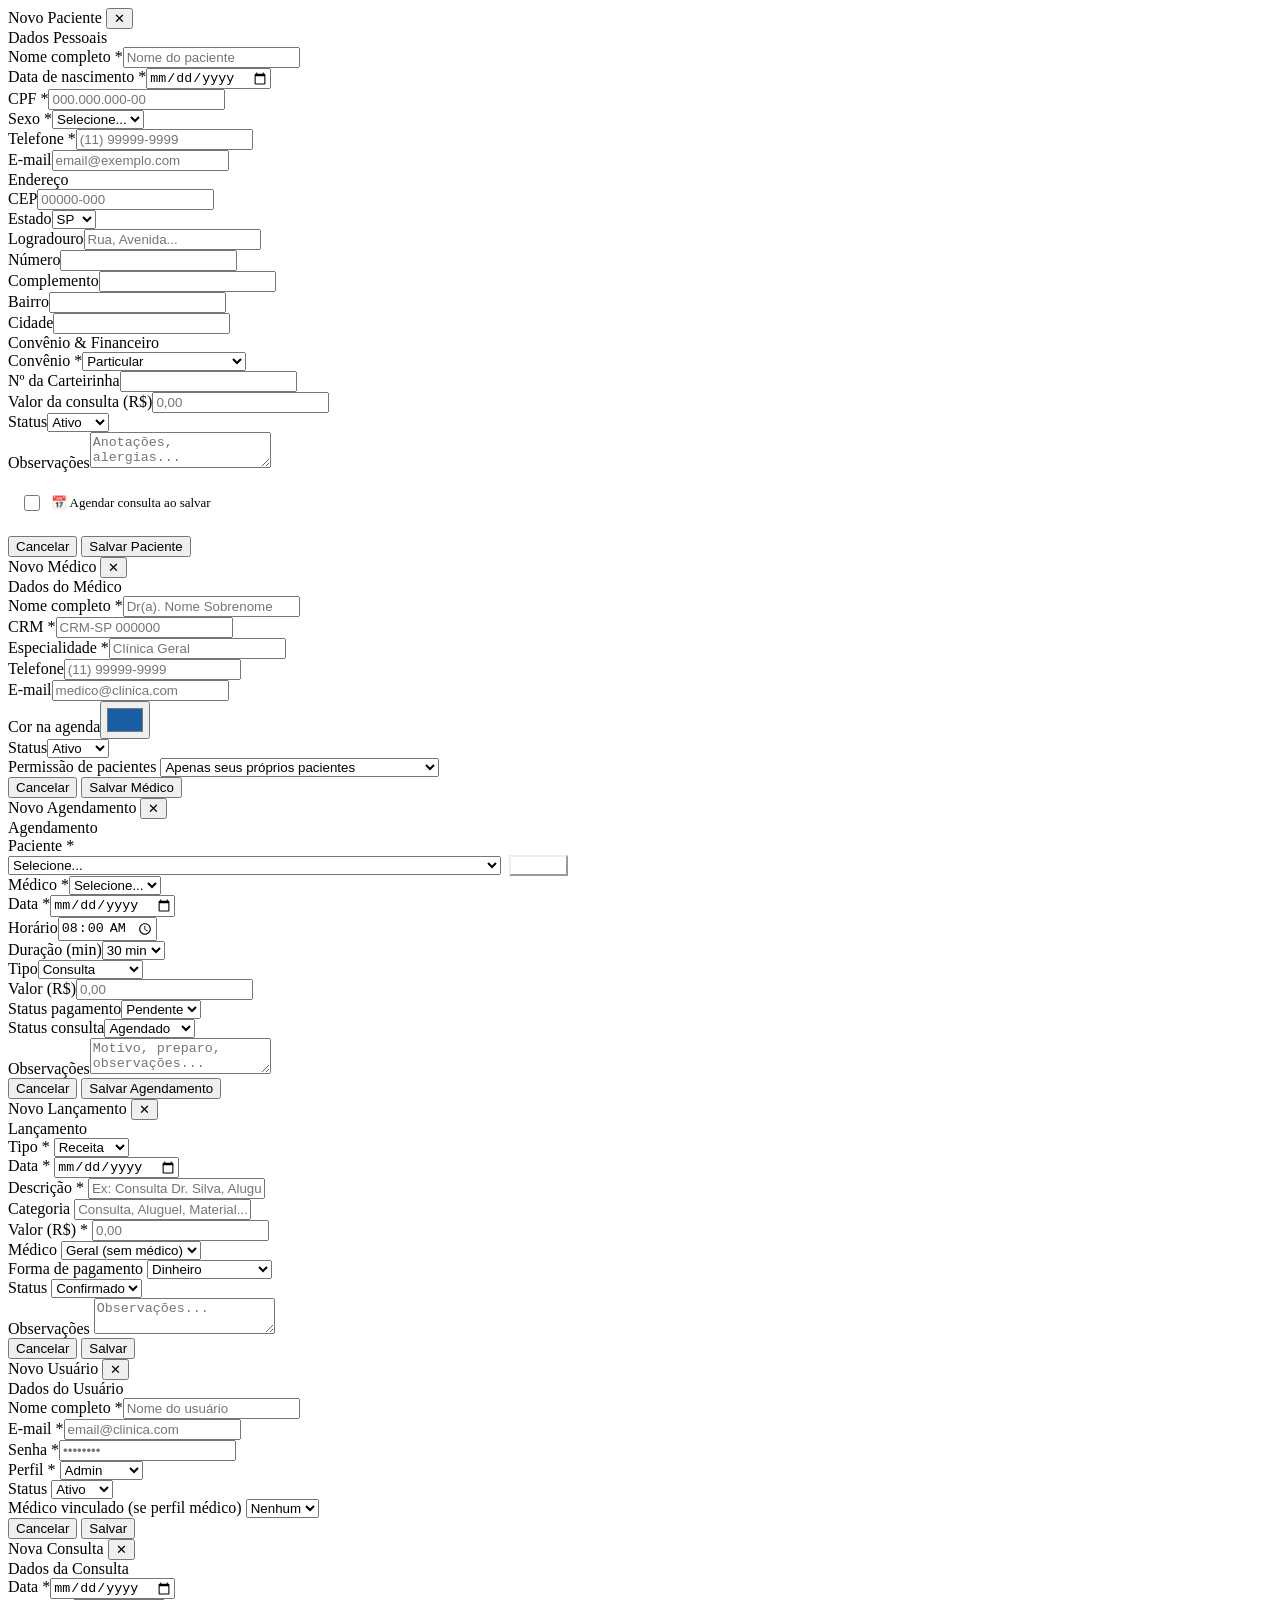
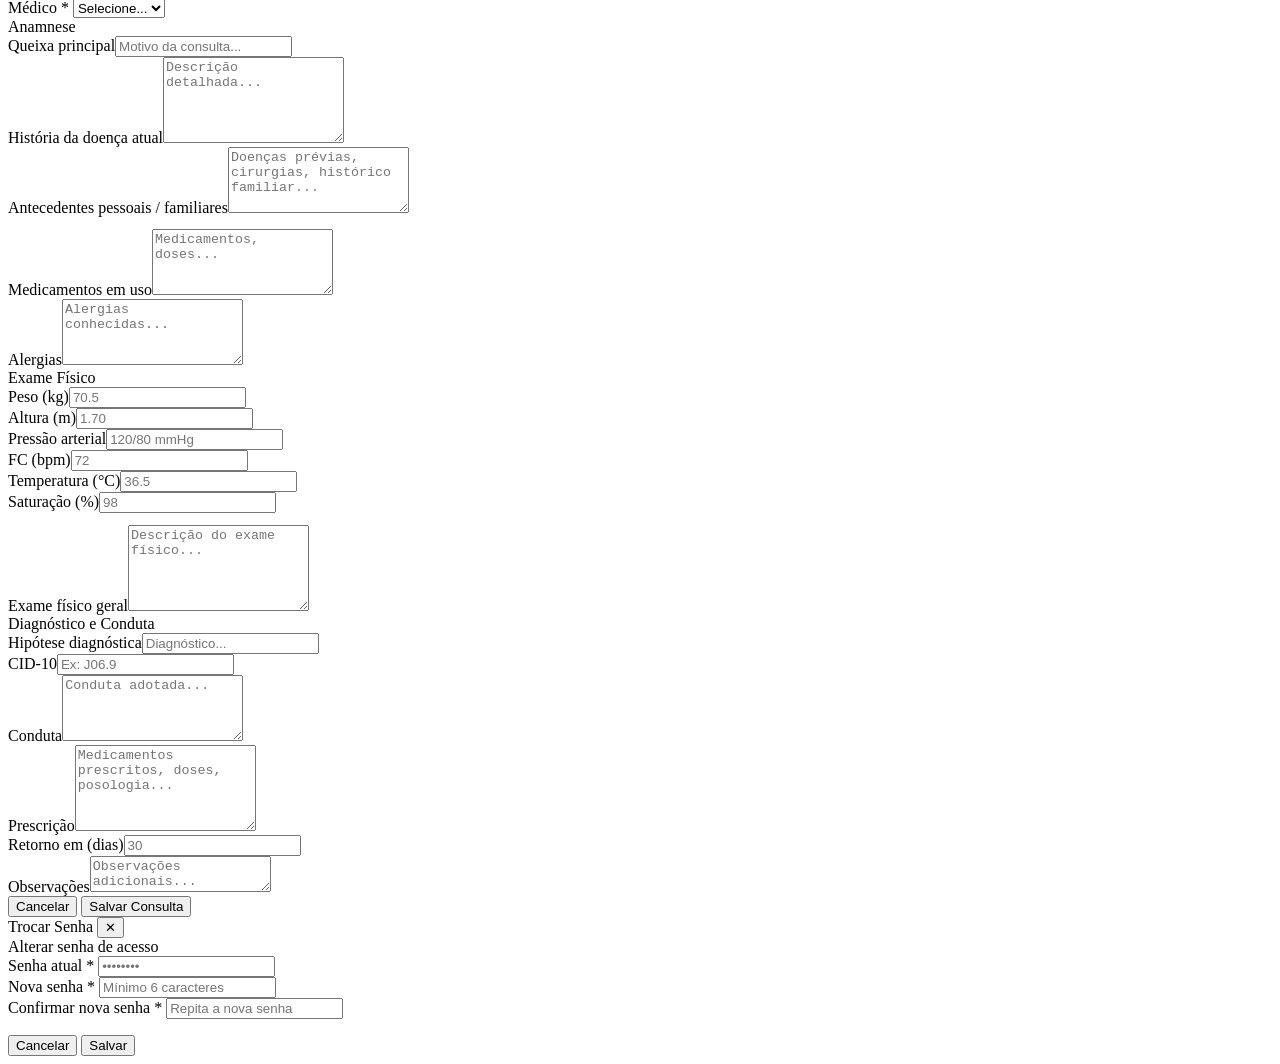
==== commit 68ec557b: "Update index.html" ====
--- a/public/index.html
+++ b/public/index.html
@@ -1,1981 +1,668 @@
-// public/js/app.js
-
-// ── Estado global ──────────────────────────────────────────────
-const state = {
-  pacientes: [], medicos: [], agendamentos: [],
-  editingId: null, editingType: null, role: 'admin',
-  agendaDate: new Date().toISOString().slice(0, 10)
-};
-
-// ── Utilitários ────────────────────────────────────────────────
-function $(sel, ctx = document) { return ctx.querySelector(sel); }
-function $$(sel, ctx = document) { return [...ctx.querySelectorAll(sel)]; }
-
-function toast(msg, type = 'success') {
-  const el = document.createElement('div');
-  el.className = `toast toast-${type}`;
-  el.textContent = msg;
-  $('#toast-container').appendChild(el);
-  setTimeout(() => el.remove(), 3000);
-}
-
-function fmt_date(iso) {
-  if (!iso) return '';
-  const [y, m, d] = iso.split('-');
-  return `${d}/${m}/${y}`;
-}
-
-function fmt_brl(val) {
-  return Number(val).toLocaleString('pt-BR', { style: 'currency', currency: 'BRL' });
-}
-
-function fmt_time(dt) {
-  if (!dt) return '';
-  return dt.includes('T') ? dt.slice(11, 16) : dt.slice(11, 16);
-}
-
-function initials(name) {
-  return (name || '').split(' ').filter(Boolean).slice(0, 2).map(w => w[0].toUpperCase()).join('');
-}
-
-function avatarColor(name) {
-  const colors = ['av-blue', 'av-teal', 'av-coral', 'av-amber'];
-  let h = 0;
-  for (let i = 0; i < (name || '').length; i++) h = (h * 31 + name.charCodeAt(i)) & 0xffff;
-  return colors[h % colors.length];
-}
-
-function maskCPF(v) { return v.replace(/\D/g,'').replace(/(\d{3})(\d)/,'$1.$2').replace(/(\d{3})(\d)/,'$1.$2').replace(/(\d{3})(\d{1,2})$/,'$1-$2').slice(0,14); }
-function maskPhone(v) { v=v.replace(/\D/g,'').slice(0,11); if(v.length<=10) return v.replace(/(\d{2})(\d{4})(\d{0,4})/,'($1) $2-$3').trim().replace(/-$/,''); return v.replace(/(\d{2})(\d{5})(\d{4})/,'($1) $2-$3'); }
-function maskCEP(v) { return v.replace(/\D/g,'').replace(/(\d{5})(\d{1,3})/,'$1-$2').slice(0,9); }
-
-function dateLabel(iso) {
-  const d = new Date(iso + 'T00:00:00');
-  const hoje = new Date().toISOString().slice(0,10);
-  const amanha = new Date(Date.now()+86400000).toISOString().slice(0,10);
-  const ontem  = new Date(Date.now()-86400000).toISOString().slice(0,10);
-  const label = iso === hoje ? ' (Hoje)' : iso === amanha ? ' (Amanhã)' : iso === ontem ? ' (Ontem)' : '';
-  return d.toLocaleDateString('pt-BR', { weekday:'long', day:'2-digit', month:'long', year:'numeric' }) + label;
-}
-
-// ── API ───────────────────────────────────────────────────────
-// ── Auth ──────────────────────────────────────────────────────
-const auth = {
-  token: localStorage.getItem('clinica_token'),
-  usuario: JSON.parse(localStorage.getItem('clinica_usuario') || 'null')
-};
-
-function apiHeaders() {
-  return { 'Content-Type': 'application/json', 'Authorization': `Bearer ${auth.token || ''}` };
-}
-
-async function login(email, senha) {
-  const btn = document.getElementById('btn-login');
-  const err = document.getElementById('login-error');
-  btn.disabled = true; btn.innerHTML = '<div class="spinner" style="border-top-color:#fff"></div>';
-  const res = await fetch('/api/auth/login', { method:'POST', headers:{'Content-Type':'application/json'}, body:JSON.stringify({email,senha}) });
-  const data = await res.json();
-  btn.disabled = false; btn.textContent = 'Entrar';
-  if (!data.ok) { err.textContent = data.error || 'E-mail ou senha incorretos'; return; }
-  auth.token = data.token; auth.usuario = data.usuario;
-  localStorage.setItem('clinica_token', data.token);
-  localStorage.setItem('clinica_usuario', JSON.stringify(data.usuario));
-  document.getElementById('login-screen').style.display = 'none';
-  document.getElementById('app-screen').style.display = 'flex';
-  iniciarApp();
-}
-
-function logout() {
-  if (auth.token) fetch('/api/auth/logout', { method:'POST', headers:apiHeaders() });
-  auth.token = null; auth.usuario = null;
-  localStorage.removeItem('clinica_token');
-  localStorage.removeItem('clinica_usuario');
-  document.getElementById('login-screen').style.display = 'flex';
-  document.getElementById('app-screen').style.display = 'none';
-  document.getElementById('login-email').value = '';
-  document.getElementById('login-senha').value = '';
-  document.getElementById('login-error').textContent = '';
-}
-
-function aplicarPermissoes() {
-  if (!auth.usuario) return;
-  const p = auth.usuario.perfil;
-  document.getElementById('user-nome').textContent = auth.usuario.nome;
-  const av = document.getElementById('user-avatar');
-  if(av) { const parts = auth.usuario.nome.split(' '); av.textContent = parts.slice(0,2).map(w=>w[0].toUpperCase()).join(''); }
-  document.getElementById('user-perfil').textContent = p.charAt(0).toUpperCase() + p.slice(1);
-  const roleArea = document.querySelector('.role-area');
-  if(roleArea) roleArea.style.display = p === 'admin' ? '' : 'none';
-  const backupBtns = document.getElementById('backup-buttons');
-  if(backupBtns) backupBtns.style.display = p === 'admin' ? 'flex' : 'none';
-  const finNav = document.getElementById('nav-financeiro');
-  const medNav = document.getElementById('nav-medicos');
-  const usrNav = document.getElementById('nav-usuarios');
-  if (p === 'medico') {
-    if (finNav) finNav.style.display = '';
-    if (medNav) medNav.style.display = 'none';
-    if (usrNav) usrNav.style.display = 'none';
-  } else if (p === 'secretaria') {
-    if (finNav) finNav.style.display = '';
-    if (medNav) medNav.style.display = 'none';
-    if (usrNav) usrNav.style.display = 'none';
-  }
-}
-
-
-// ══════════════════════════════════════════════
-// DASHBOARD
-// ══════════════════════════════════════════════
-async function loadDashboard() {
-  const params = new URLSearchParams();
-  if (auth.usuario?.perfil === 'medico' && auth.usuario?.medico_id) {
-    params.set('medico_id', auth.usuario.medico_id);
-  }
-
-  const res = await API.get('/api/dashboard?' + params);
-  if (!res.ok) return;
-
-  const mTotal = document.getElementById('dash-total-pac');
-  const mHoje  = document.getElementById('dash-consultas-hoje');
-  const mRec   = document.getElementById('dash-receita-mes');
-  const mPend  = document.getElementById('dash-pendencias');
-
-  if (mTotal) mTotal.textContent = res.totalPacientes;
-  if (mHoje)  mHoje.textContent  = res.consultasHoje;
-  if (mRec)   mRec.textContent   = fmt_brl(res.receitaMes);
-  if (mPend)  mPend.textContent  = res.pendencias;
-
-  const agTbody = document.getElementById('dash-agenda-tbody');
-  if (agTbody) {
-    if (!res.agendaHoje.length) {
-      agTbody.innerHTML = '<tr><td colspan="5" class="tbl-empty">Nenhuma consulta hoje</td></tr>';
-    } else {
-      agTbody.innerHTML = res.agendaHoje.map(a => `
-        <tr>
-          <td style="font-weight:500">${a.hora}</td>
-          <td>${a.paciente_nome}</td>
-          <td><div style="display:flex;align-items:center;gap:6px">
-            <div style="width:8px;height:8px;border-radius:50%;background:${a.medico_cor||'#185FA5'}"></div>
-            ${a.medico_nome}
-          </div></td>
-          <td>${a.tipo}</td>
-          <td><span class="badge ${a.status_agenda==='realizado'?'badge-teal':a.status_agenda==='confirmado'?'badge-blue':'badge-amber'}">${a.status_agenda}</span></td>
-        </tr>`).join('');
-    }
-  }
-
-  const anivEl = document.getElementById('dash-aniversariantes');
-  if (anivEl) {
-    if (!res.aniversariantes.length) {
-      anivEl.innerHTML = '<div style="color:var(--sub);font-size:12px;padding:8px">Nenhum aniversariante este mês</div>';
-    } else {
-      anivEl.innerHTML = res.aniversariantes.map(p => {
-        const dia = p.nascimento ? p.nascimento.slice(8,10) : '—';
-        const mes = p.nascimento ? new Date(p.nascimento+'T00:00:00').toLocaleDateString('pt-BR',{month:'short'}) : '';
-        return `<div style="display:flex;align-items:center;gap:10px;padding:7px 0;border-bottom:0.5px solid var(--border)">
-          <div style="width:32px;height:32px;border-radius:50%;background:#FEF3CD;display:flex;align-items:center;justify-content:center;font-size:14px">🎂</div>
-          <div style="flex:1">
-            <div style="font-size:12px;font-weight:500">${p.nome}</div>
-            <div style="font-size:11px;color:var(--sub)">${dia}/${mes}</div>
-          </div>
-          ${p.telefone ? `<button class="btn btn-sm" onclick="abrirWhatsApp('${p.telefone}','Olá ${p.nome}! A clínica deseja um feliz aniversário! 🎂')" style="padding:3px 8px;font-size:10px;background:#25D366;color:#fff;border-color:#25D366">📱</button>` : ''}
-        </div>`;
-      }).join('');
-    }
-  }
-
-  const ultEl = document.getElementById('dash-ultimos-pac');
-  if (ultEl) {
-    if (!res.ultimosPacientes.length) {
-      ultEl.innerHTML = '<div style="color:var(--sub);font-size:12px;padding:8px">Nenhum paciente cadastrado</div>';
-    } else {
-      ultEl.innerHTML = res.ultimosPacientes.map(p => `
-        <div style="display:flex;align-items:center;gap:10px;padding:7px 0;border-bottom:0.5px solid var(--border)">
-          <div class="av" style="font-size:10px">${initials(p.nome)}</div>
-          <div style="flex:1">
-            <div style="font-size:12px;font-weight:500">${p.nome}</div>
-            <div style="font-size:11px;color:var(--sub)">${p.convenio||'Particular'}</div>
-          </div>
-        </div>`).join('');
-    }
-  }
-}
-
-// ══════════════════════════════════════════════
-// BACKUP
-// ══════════════════════════════════════════════
-async function verificarBackup() {
-  try {
-    const res = await fetch('/api/backup', { method: 'POST' });
-    const data = await res.json();
-    if (!data.ok) return;
-    const agora = new Date();
-    const hora = agora.getHours();
-    const backupHoje = data.backup_hoje;
-    if (hora >= 16 && !backupHoje) {
-      mostrarAvisoBackup(data.ultimo_backup);
-    }
-  } catch(e) {}
-}
-
-function mostrarAvisoBackup(ultimoBackup) {
-  const fechado = localStorage.getItem('backup_aviso_fechado');
-  const hoje = new Date().toISOString().slice(0,10);
-  if (fechado === hoje) return;
-  const aviso = document.createElement('div');
-  aviso.id = 'backup-aviso';
-  aviso.style.cssText = 'position:fixed;bottom:20px;right:20px;background:#fff;border:1.5px solid #856404;border-radius:12px;padding:16px 20px;box-shadow:0 4px 20px rgba(0,0,0,0.15);z-index:1000;max-width:320px;';
-  aviso.innerHTML = `
-    <div style="display:flex;align-items:center;gap:10px;margin-bottom:10px">
-      <span style="font-size:20px">💾</span>
-      <div>
-        <div style="font-weight:600;font-size:13px;color:#856404">Lembrete de Backup</div>
-        <div style="font-size:11px;color:#666">Último backup: ${ultimoBackup ? new Date(ultimoBackup+'T00:00:00').toLocaleDateString('pt-BR') : 'Nunca realizado'}</div>
-      </div>
-    </div>
-    <div style="font-size:12px;color:#555;margin-bottom:12px">Faça o backup diário dos dados da clínica.</div>
-    <div style="display:flex;gap:8px">
-      <button onclick="fazerBackup('sql')" style="flex:1;padding:7px;background:#185FA5;color:#fff;border:none;border-radius:6px;font-size:12px;cursor:pointer">💾 SQL</button>
-      <button onclick="fazerBackup('csv')" style="flex:1;padding:7px;background:#2D7D46;color:#fff;border:none;border-radius:6px;font-size:12px;cursor:pointer">📊 CSV</button>
-      <button onclick="fecharAvisoBackup()" style="padding:7px 10px;background:#f0f0f0;border:none;border-radius:6px;font-size:12px;cursor:pointer">✕</button>
-    </div>
-  `;
-  document.body.appendChild(aviso);
-}
-
-function fecharAvisoBackup() {
-  const hoje = new Date().toISOString().slice(0,10);
-  localStorage.setItem('backup_aviso_fechado', hoje);
-  const aviso = document.getElementById('backup-aviso');
-  if (aviso) aviso.remove();
-}
-
-function fazerBackup(formato) {
-  window.open('/api/backup?formato=' + formato, '_blank');
-  fecharAvisoBackup();
-  toast('Backup ' + formato.toUpperCase() + ' iniciado!');
-}
-
-function iniciarVerificacaoBackup() {
-  if (auth.usuario?.perfil !== 'admin') return;
-  verificarBackup();
-  setInterval(verificarBackup, 30 * 60 * 1000);
-}
-
-// ══════════════════════════════════════════════
-// REFRESH INTELIGENTE
-// ══════════════════════════════════════════════
-const refreshState = { timer: null, lastUpdate: null };
-
-function atualizarUltimaAtualizacao() {
-  const agora = new Date();
-  const hora = agora.toLocaleTimeString('pt-BR', { hour:'2-digit', minute:'2-digit' });
-  const el = document.getElementById('last-update');
-  if (el) el.textContent = 'Atualizado às ' + hora;
-  refreshState.lastUpdate = agora;
-}
-
-function recarregarPaginaAtual() {
-  const active = document.querySelector('.nav-item.active')?.dataset?.page;
-  if (!active) return;
-  if (active === 'pacientes')  { loadPacientes(); }
-  if (active === 'medicos')    { loadMedicos(); }
-  if (active === 'agenda')     { loadAgenda(); }
-  if (active === 'financeiro') { loadFinanceiro(); }
-  if (active === 'usuarios')   { loadUsuarios(); }
-  if (document.getElementById('sec-prontuario')?.classList.contains('active') && prontState.pacienteAtual) {
-    loadProntuarios(prontState.pacienteAtual.id);
-  }
-  atualizarUltimaAtualizacao();
-}
-
-function iniciarRefreshAutomatico() {
-  if (refreshState.timer) clearInterval(refreshState.timer);
-  refreshState.timer = setInterval(() => {
-    const active = document.querySelector('.nav-item.active')?.dataset?.page;
-    if (active === 'agenda') recarregarPaginaAtual();
-  }, 60000);
-
-  document.addEventListener('visibilitychange', () => {
-    if (document.visibilityState === 'visible') {
-      const diff = refreshState.lastUpdate ? (new Date() - refreshState.lastUpdate) / 1000 : 999;
-      if (diff > 30) { recarregarPaginaAtual(); }
-    }
-  });
-
-  window.addEventListener('focus', () => {
-    const diff = refreshState.lastUpdate ? (new Date() - refreshState.lastUpdate) / 1000 : 999;
-    if (diff > 30) { recarregarPaginaAtual(); }
-  });
-
-  atualizarUltimaAtualizacao();
-}
-
-async function iniciarApp() {
-  if (auth.usuario?.perfil === 'medico' && auth.usuario?.medico_id) {
-    const res = await API.get('/api/medicos/' + auth.usuario.medico_id);
-    if (res.ok) {
-      auth.usuario.ver_todos_pacientes = res.data.ver_todos_pacientes || 0;
-      localStorage.setItem('clinica_usuario', JSON.stringify(auth.usuario));
-    }
-  }
-  aplicarPermissoes();
-  const p = auth.usuario?.perfil;
-  navTo(p === 'medico' || p === 'secretaria' ? 'agenda' : 'pacientes');
-  loadMedicos();
-  iniciarRefreshAutomatico();
-  iniciarVerificacaoBackup();
-}
-
-const API = {
-  async get(path) {
-    const r = await fetch(path, { headers: apiHeaders() });
-    const d = await r.json();
-    if (r.status === 401) { logout(); return d; }
-    return d;
-  },
-  async post(path, body) {
-    const r = await fetch(path, { method:'POST', headers:apiHeaders(), body:JSON.stringify(body) });
-    const d = await r.json();
-    if (r.status === 401 && !path.includes('/auth/')) { logout(); return d; }
-    return d;
-  },
-  async put(path, body) {
-    const r = await fetch(path, { method:'PUT', headers:apiHeaders(), body:JSON.stringify(body) });
-    const d = await r.json();
-    if (r.status === 401) { logout(); return d; }
-    return d;
-  },
-  async del(path) {
-    const r = await fetch(path, { method:'DELETE', headers:apiHeaders() });
-    const d = await r.json();
-    if (r.status === 401) { logout(); return d; }
-    return d;
-  }
-};
-
-// ── Navegação ──────────────────────────────────────────────────
-const PAGES = {
-  pacientes:  { title:'Pacientes',  addBtn:'+ Novo Paciente',    showSearch:true  },
-  medicos:    { title:'Médicos',    addBtn:'+ Novo Médico',       showSearch:false },
-  agenda:     { title:'Agenda',     addBtn:'+ Novo Agendamento',  showSearch:false },
-  financeiro: { title:'Financeiro', addBtn:'',                    showSearch:false },
-  dashboard:  { title:'Dashboard',  addBtn:'',                    showSearch:false },
-  usuarios:   { title:'Usuários',   addBtn:'+ Novo Usuário',      showSearch:false }
-};
-
-function navTo(page) {
-  $$('.section').forEach(s => s.classList.remove('active'));
-  $$('.nav-item').forEach(b => b.classList.remove('active'));
-  const sec = document.getElementById('sec-'+page);
-  const btn = document.getElementById('nav-'+page);
-  if (sec) sec.classList.add('active');
-  if (btn) btn.classList.add('active');
-  const cfg = PAGES[page] || {};
-  $('#topbar-title').textContent = cfg.title || page;
-  const addBtn = $('#btn-add');
-  addBtn.textContent = cfg.addBtn || '';
-  addBtn.style.display = cfg.addBtn ? '' : 'none';
-  const search = $('#search-input');
-  search.style.display = cfg.showSearch ? '' : 'none';
-  if (!cfg.showSearch) search.value = '';
-  if (page === 'pacientes') { loadPacientes(); }
-  if (page === 'medicos')   { loadMedicos(); }
-  if (page === 'agenda')    { loadAgenda(); }
-  if (page === 'dashboard')  { loadDashboard(); }
-  if (page === 'financeiro'){ loadFinanceiro(); }
-  if (page === 'usuarios')  { loadUsuarios(); }
-  atualizarUltimaAtualizacao();
-}
-
-// ══════════════════════════════════════════════
-// PACIENTES
-// ══════════════════════════════════════════════
-async function loadPacientes() {
-  const q = $('#search-input').value;
-  const status = $('#filter-status') ? $('#filter-status').value : '';
-  const params = new URLSearchParams();
-  if (q) params.set('q', q);
-  if (status) params.set('status', status);
-  if (auth.usuario?.perfil === 'medico' && auth.usuario?.medico_id && !auth.usuario?.ver_todos_pacientes) {
-    params.set('medico_id', auth.usuario.medico_id);
-  }
-  const res = await API.get('/api/pacientes?' + params);
-  if (!res.ok) { toast('Erro ao carregar pacientes', 'error'); return; }
-  state.pacientes = res.data;
-  renderPacientes();
-  renderMetricasPacientes();
-}
-
-function renderPacientes() {
-  const tbody = $('#pac-tbody');
-  if (!state.pacientes.length) { tbody.innerHTML = '<tr><td colspan="7" class="tbl-empty">Nenhum paciente encontrado</td></tr>'; return; }
-  tbody.innerHTML = state.pacientes.map(p => `
-    <tr>
-      <td><div class="flex-row"><div class="av ${avatarColor(p.nome)}">${initials(p.nome)}</div><div><div style="font-weight:500">${p.nome}</div><div style="font-size:11px;color:var(--sub)">${p.cpf}</div></div></div></td>
-      <td>${fmt_date(p.nascimento)}</td>
-      <td>${p.telefone}<br><span style="font-size:11px;color:var(--sub)">${p.email||''}</span></td>
-      <td><span class="badge ${convenioBadge(p.convenio)}">${p.convenio}</span></td>
-      <td style="font-weight:500">${fmt_brl(p.valor_consulta)}</td>
-      <td><span class="badge ${p.status==='ativo'?'badge-teal':'badge-red'}">${p.status==='ativo'?'Ativo':'Inativo'}</span></td>
-      <td><div class="flex-row">
-        ${auth.usuario?.perfil !== 'secretaria' ? `<button class="btn btn-sm" onclick="abrirProntuario(${p.id})" title="Prontuário" style="background:var(--teal-light);color:var(--teal);border-color:transparent">📋 Prontuário</button>` : ''}
-        <button class="btn btn-sm" onclick="editPaciente(${p.id})">✎ Editar</button>
-        ${auth.usuario?.perfil !== 'secretaria' ? `<button class="btn btn-sm btn-danger" onclick="confirmDeletePaciente(${p.id},'${p.nome.replace(/'/g,"\\'")}')">🗑</button>` : ''}
-      </div></td>
-    </tr>`).join('');
-}
-
-function renderMetricasPacientes() {
-  const total = state.pacientes.length;
-  const ativos = state.pacientes.filter(p=>p.status==='ativo').length;
-  const inativos = state.pacientes.filter(p=>p.status==='inativo').length;
-  const ticket = total ? state.pacientes.reduce((s,p)=>s+(p.valor_consulta||0),0)/total : 0;
-  const el = id => document.getElementById(id);
-  if(el('m-total'))   el('m-total').textContent   = total;
-  if(el('m-ativos'))  el('m-ativos').textContent  = ativos;
-  if(el('m-inativos'))el('m-inativos').textContent= inativos;
-  if(el('m-ticket'))  el('m-ticket').textContent  = fmt_brl(ticket);
-}
-
-function convenioBadge(c) {
-  const map={Particular:'badge-blue',Unimed:'badge-teal','Bradesco Saúde':'badge-amber','SulAmérica':'badge-coral',Amil:'badge-green'};
-  return map[c]||'badge-blue';
-}
-
-function openModal(title) { $('#modal-title').textContent=title; $('#modal-overlay').classList.add('open'); document.body.style.overflow='hidden'; }
-function closeModal() { $('#modal-overlay').classList.remove('open'); document.body.style.overflow=''; state.editingId=null; state.editingType=null; resetForm('#pac-form'); }
-
-function resetForm(sel) {
-  const form = $(sel);
-  if(!form) return;
-  form.reset();
-  $$('.field-error', form).forEach(e=>e.textContent='');
-  $$('.error', form).forEach(e=>e.classList.remove('error'));
-}
-
-function newPaciente() {
-  state.editingId=null; state.editingType='paciente';
-  resetForm('#pac-form');
-  // Resetar seção de agendamento
-  const chk = document.getElementById('chk-agendar');
-  if (chk) { chk.checked = false; toggleAgendarJunto(false); }
-  const fa2data = document.getElementById('fa2-data');
-  if (fa2data) fa2data.value = new Date().toISOString().slice(0,10);
-  // Popular médicos no select do agendamento
-  const fa2med = document.getElementById('fa2-medico');
-  if (fa2med) {
-    fa2med.innerHTML = '<option value="">Selecione...</option>' +
-      state.medicos.filter(m=>m.status==='ativo').map(m=>`<option value="${m.id}">${m.nome} — ${m.especialidade}</option>`).join('');
-    // Pré-selecionar médico logado se for médico
-    if (auth.usuario?.perfil === 'medico' && auth.usuario?.medico_id) {
-      fa2med.value = auth.usuario.medico_id;
-    }
-  }
-  openModal('Novo Paciente');
-  setTimeout(()=>$('#f-nome').focus(),100);
-}
-
-function toggleAgendarJunto(checked) {
-  const campos = document.getElementById('campos-agendamento');
-  if (campos) campos.style.display = checked ? '' : 'none';
-}
-
-async function savePacienteEAgendar() {
-  // Salvar paciente normalmente primeiro
-  const nomePac = $('#f-nome').value.trim();
-  if (!nomePac) { toast('Preencha o nome do paciente', 'error'); return; }
-  await savePaciente();
-  // O agendamento será criado após o paciente ser salvo — via loadPacientes
-}
-
-async function editPaciente(id) {
-  const res = await API.get('/api/pacientes/'+id);
-  if(!res.ok) { toast('Erro ao carregar','error'); return; }
-  const p = res.data; state.editingId=id; state.editingType='paciente';
-  ['nome','nascimento','cpf','sexo','telefone','email','cep','logradouro','numero','complemento','bairro','cidade'].forEach(f=>{ const el=document.getElementById('f-'+f); if(el) el.value=p[f]||''; });
-  $('#f-estado').value=p.estado||'';
-  $('#f-convenio').value=p.convenio||'Particular';
-  $('#f-num-carteira').value=p.num_carteira||'';
-  $('#f-valor').value=p.valor_consulta||'';
-  $('#f-status').value=p.status||'ativo';
-  $('#f-obs').value=p.observacoes||'';
-  openModal('Editar Paciente — '+p.nome);
-}
-
-async function savePaciente() {
-  const data = {
-    nome:$('#f-nome').value.trim(), nascimento:$('#f-nascimento').value, cpf:$('#f-cpf').value.trim(),
-    sexo:$('#f-sexo').value, telefone:$('#f-telefone').value.trim(), email:$('#f-email').value.trim(),
-    cep:$('#f-cep').value.trim(), logradouro:$('#f-logradouro').value.trim(), numero:$('#f-numero').value.trim(),
-    complemento:$('#f-complemento').value.trim(), bairro:$('#f-bairro').value.trim(),
-    cidade:$('#f-cidade').value.trim(), estado:$('#f-estado').value,
-    convenio:$('#f-convenio').value, num_carteira:$('#f-num-carteira').value.trim(),
-    valor_consulta:parseFloat($('#f-valor').value)||0, status:$('#f-status').value, observacoes:$('#f-obs').value.trim()
-  };
-  if(!data.nome||!data.nascimento||!data.cpf||!data.sexo||!data.telefone) { toast('Preencha os campos obrigatórios','error'); return; }
-  const btn = $('#btn-save'); btn.disabled=true; btn.innerHTML='<div class="spinner"></div>';
-  const res = state.editingId ? await API.put('/api/pacientes/'+state.editingId,data) : await API.post('/api/pacientes',data);
-  btn.disabled=false; btn.textContent='Salvar';
-  if(!res.ok) { toast(res.error||'Erro ao salvar','error'); return; }
-
-  // Verificar se deve criar agendamento junto
-  const chkAgendar = document.getElementById('chk-agendar');
-  if (!state.editingId && chkAgendar?.checked) {
-    const medicoId = parseInt(document.getElementById('fa2-medico')?.value);
-    const dataAg   = document.getElementById('fa2-data')?.value;
-    const horaAg   = document.getElementById('fa2-hora')?.value || '08:00';
-    const tipoAg   = document.getElementById('fa2-tipo')?.value || 'Consulta';
-
-    if (medicoId && dataAg) {
-      // Buscar ID do paciente recém criado
-      const pacId = res.id;
-      const valor = parseFloat($('#f-valor').value) || 0;
-      await API.post('/api/agendamentos', {
-        paciente_id:   pacId,
-        medico_id:     medicoId,
-        data:          dataAg,
-        hora:          horaAg,
-        duracao_min:   30,
-        tipo:          tipoAg,
-        valor:         valor,
-        status_pgto:   'pendente',
-        status_agenda: 'agendado',
-        observacoes:   ''
-      });
-      toast('Paciente cadastrado e consulta agendada! ✅');
-    } else {
-      toast('Paciente cadastrado! (Agendamento não criado — médico ou data não informados)', 'error');
-    }
-  } else {
-    toast(state.editingId ? 'Paciente atualizado!' : 'Paciente cadastrado!');
-  }
-
-  closeModal(); loadPacientes();
-}
-
-async function confirmDeletePaciente(id, nome) {
-  if(!confirm(`Excluir "${nome}"?`)) return;
-  const res = await API.del('/api/pacientes/'+id);
-  if(!res.ok) { toast('Erro ao excluir','error'); return; }
-  toast('Paciente excluído'); loadPacientes();
-}
-
-async function lookupCEP(cep) {
-  const raw = cep.replace(/\D/g,'');
-  if(raw.length!==8) return;
-  const res = await API.get('/api/cep/'+raw);
-  if(!res.ok) { toast('CEP não encontrado','error'); return; }
-  $('#f-logradouro').value=res.data.logradouro||'';
-  $('#f-bairro').value=res.data.bairro||'';
-  $('#f-cidade').value=res.data.cidade||'';
-  $('#f-estado').value=res.data.estado||'';
-  $('#f-numero').focus();
-}
-
-// ══════════════════════════════════════════════
-// MÉDICOS
-// ══════════════════════════════════════════════
-async function loadMedicos() {
-  const res = await API.get('/api/medicos');
-  if(!res.ok) { toast('Erro ao carregar médicos','error'); return; }
-  state.medicos = res.data;
-  renderMedicos();
-}
-
-function renderMedicos() {
-  const tbody = $('#med-tbody');
-  if(!tbody) return;
-  if(!state.medicos.length) { tbody.innerHTML='<tr><td colspan="6" class="tbl-empty">Nenhum médico cadastrado</td></tr>'; return; }
-  tbody.innerHTML = state.medicos.map(m=>`
-    <tr>
-      <td><div class="flex-row">
-        <div class="av" style="background:${m.cor}22;color:${m.cor};font-size:11px">${initials(m.nome)}</div>
-        <div><div style="font-weight:500">${m.nome}</div><div style="font-size:11px;color:var(--sub)">${m.crm}</div></div>
-      </div></td>
-      <td><span class="badge badge-blue">${m.especialidade}</span></td>
-      <td>${m.telefone||'—'}</td>
-      <td>${m.email||'—'}</td>
-      <td><div class="flex-row" style="gap:6px"><div style="width:14px;height:14px;border-radius:50%;background:${m.cor}"></div><span style="font-size:11px">${m.cor}</span></div></td>
-      <td><span class="badge ${m.status==='ativo'?'badge-teal':'badge-red'}">${m.status==='ativo'?'Ativo':'Inativo'}</span></td>
-      <td><div class="flex-row">
-        <button class="btn btn-sm" onclick="editMedico(${m.id})">✎ Editar</button>
-        <button class="btn btn-sm btn-danger" onclick="confirmDeleteMedico(${m.id},'${m.nome.replace(/'/g,"\\'")}')">🗑</button>
-      </div></td>
-    </tr>`).join('');
-
-  const selects = $$('select.medico-select');
-  selects.forEach(sel => {
-    const val = sel.value;
-    sel.innerHTML = '<option value="">Selecione o médico...</option>' +
-      state.medicos.filter(m=>m.status==='ativo').map(m=>`<option value="${m.id}">${m.nome} — ${m.especialidade}</option>`).join('');
-    sel.value = val;
-  });
-}
-
-function newMedico() { state.editingId=null; state.editingType='medico'; resetForm('#med-form'); openModalMedico('Novo Médico'); }
-function openModalMedico(title) { $('#modal-med-title').textContent=title; $('#modal-med-overlay').classList.add('open'); document.body.style.overflow='hidden'; }
-function closeModalMedico() { $('#modal-med-overlay').classList.remove('open'); document.body.style.overflow=''; state.editingId=null; }
-
-async function editMedico(id) {
-  const res = await API.get('/api/medicos/'+id);
-  if(!res.ok) { toast('Erro','error'); return; }
-  const m=res.data; state.editingId=id; state.editingType='medico';
-  $('#fm-nome').value=m.nome||''; $('#fm-crm').value=m.crm||'';
-  $('#fm-especialidade').value=m.especialidade||''; $('#fm-telefone').value=m.telefone||'';
-  $('#fm-email').value=m.email||''; $('#fm-cor').value=m.cor||'#378ADD';
-  $('#fm-status').value=m.status||'ativo';
-  openModalMedico('Editar Médico — '+m.nome);
-}
-
-async function saveMedico() {
-  const data = {
-    nome:$('#fm-nome').value.trim(), crm:$('#fm-crm').value.trim(),
-    especialidade:$('#fm-especialidade').value.trim(), telefone:$('#fm-telefone').value.trim(),
-    email:$('#fm-email').value.trim(), cor:$('#fm-cor').value,
-    status:$('#fm-status').value,
-    ver_todos_pacientes: parseInt(document.getElementById('fm-ver-todos')?.value||'0')
-  };
-  if(!data.nome||!data.crm||!data.especialidade) { toast('Nome, CRM e especialidade são obrigatórios','error'); return; }
-  const btn=$('#btn-save-med'); btn.disabled=true; btn.innerHTML='<div class="spinner"></div>';
-  const res = state.editingId ? await API.put('/api/medicos/'+state.editingId,data) : await API.post('/api/medicos',data);
-  btn.disabled=false; btn.textContent='Salvar';
-  if(!res.ok) { toast(res.error||'Erro ao salvar','error'); return; }
-  toast(state.editingId?'Médico atualizado!':'Médico cadastrado!');
-  closeModalMedico(); loadMedicos();
-}
-
-async function confirmDeleteMedico(id, nome) {
-  if(!confirm(`Excluir Dr(a). "${nome}"?`)) return;
-  const res = await API.del('/api/medicos/'+id);
-  if(!res.ok) { toast('Erro ao excluir','error'); return; }
-  toast('Médico excluído'); loadMedicos();
-}
-
-// ══════════════════════════════════════════════
-// AGENDA
-// ══════════════════════════════════════════════
-async function loadAgenda() {
-  if(!state.medicos.length) await loadMedicos();
-  if(!state.pacientes.length) await loadPacientes();
-  $('#agenda-date-label').textContent = dateLabel(state.agendaDate);
-  $('#agenda-date-input').value = state.agendaDate;
-
-  const res = await API.get('/api/agendamentos?data='+state.agendaDate);
-  if(!res.ok) { toast('Erro ao carregar agenda','error'); return; }
-  state.agendamentos = res.data;
-  renderAgenda();
-}
-
-function renderAgenda() {
-  const container = $('#agenda-cols');
-  if(!container) return;
-  const medAtivos = auth.usuario?.perfil === 'medico' && auth.usuario?.medico_id
-    ? state.medicos.filter(m=>m.status==='ativo' && m.id === auth.usuario.medico_id)
-    : state.medicos.filter(m=>m.status==='ativo');
-  if(!medAtivos.length) { container.innerHTML='<div class="coming-soon"><p>Nenhum médico ativo cadastrado</p></div>'; return; }
-
-  const horas = ['07:00','07:20','07:40','08:00','08:20','08:40','09:00','09:20','09:40',
-                 '10:00','10:20','10:40','11:00','11:20','11:40','12:00','12:20','12:40',
-                 '13:00','13:20','13:40','14:00','14:20','14:40','15:00','15:20','15:40',
-                 '16:00','16:20','16:40','17:00','17:20','17:40','18:00'];
-
-  container.innerHTML = medAtivos.map(med => {
-    const agendMed = state.agendamentos.filter(a=>a.medico_id===med.id);
-    const slots = horas.map(h => {
-      const ag = agendMed.find(a=>a.hora===h);
-      if(ag) {
-        const statusColor = { agendado:'#185FA5', confirmado:'#0F6E56', realizado:'#3B6D11', cancelado:'#A32D2D', faltou:'#854F0B' };
-        const pgtoColor   = { pendente:'#854F0B', pago:'#0F6E56', convênio:'#185FA5', isento:'#888' };
-        return `<div class="slot-card" style="border-left-color:${statusColor[ag.status_agenda]||'#185FA5'}">
-          <div class="slot-name">${ag.paciente_nome}</div>
-          <div class="slot-info">${ag.tipo} · ${ag.duracao_min}min</div>
-          <div class="slot-footer">
-            <span class="slot-badge" style="background:${statusColor[ag.status_agenda]}22;color:${statusColor[ag.status_agenda]}">${ag.status_agenda}</span>
-            <span class="slot-badge" style="background:${pgtoColor[ag.status_pgto]}22;color:${pgtoColor[ag.status_pgto]}">${ag.status_pgto}</span>
-            <span style="font-size:10px;color:var(--sub);margin-left:auto">${fmt_brl(ag.valor)}</span>
-          </div>
-          <div class="slot-actions">
-            <button class="btn btn-sm" style="padding:2px 7px;font-size:10px;background:#25D366;color:#fff;border-color:#25D366" onclick="enviarLembreteConsulta(${ag.id})" title="Lembrete WhatsApp">📱</button>
-            <button class="btn btn-sm" style="padding:2px 7px;font-size:10px" onclick="editAgendamento(${ag.id})">✎</button>
-            <button class="btn btn-sm btn-danger" style="padding:2px 7px;font-size:10px" onclick="confirmDeleteAgendamento(${ag.id})">🗑</button>
-          </div>
-        </div>`;
-      }
-      return `<div class="slot-empty" onclick="novoAgendamentoHorario('${med.id}','${h}')">+</div>`;
-    });
-
-    return `<div class="agenda-col">
-      <div class="agenda-col-header" style="border-top:3px solid ${med.cor}">
-        <div class="av" style="background:${med.cor}22;color:${med.cor};font-size:11px;width:28px;height:28px">${initials(med.nome)}</div>
-        <div><div style="font-size:12px;font-weight:500">${med.nome}</div><div style="font-size:10px;color:var(--sub)">${med.especialidade}</div></div>
-        <span style="margin-left:auto;font-size:10px;font-weight:500;color:${med.cor}">${agendMed.filter(a=>a.status_agenda!=='cancelado').length} consult.</span>
-        <button class="btn btn-sm" style="padding:3px 8px;font-size:10px;background:#25D366;color:#fff;border-color:#25D366" onclick="enviarAgendaMedico(${med.id})" title="Enviar agenda por WhatsApp">📱 WA</button>
-      </div>
-      <div class="agenda-slots">
-        ${horas.map((h,i)=>`
-          <div class="agenda-row">
-            <div class="agenda-hora">${h}</div>
-            <div class="agenda-slot">${slots[i]}</div>
-          </div>`).join('')}
-      </div>
-    </div>`;
-  }).join('');
-}
-
-function novoAgendamentoHorario(medicoId, hora) {
-  newAgendamento();
-  setTimeout(() => {
-    $('#fa-medico').value = medicoId;
-    $('#fa-data').value = state.agendaDate;
-    $('#fa-hora').value = hora;
-  }, 50);
-}
-
-function newAgendamento() {
-  state.editingId=null; state.editingType='agendamento';
-  resetForm('#ag-form');
-  $('#fa-data').value = state.agendaDate;
-  $('#fa-paciente').innerHTML = '<option value="">Selecione o paciente...</option>' +
-    state.pacientes.map(p=>`<option value="${p.id}">${p.nome}</option>`).join('');
-  $('#fa-medico').innerHTML = '<option value="">Selecione o médico...</option>' +
-    state.medicos.filter(m=>m.status==='ativo').map(m=>`<option value="${m.id}">${m.nome} — ${m.especialidade}</option>`).join('');
-  openModalAgendamento('Novo Agendamento');
-}
-
-function openModalAgendamento(title) { $('#modal-ag-title').textContent=title; $('#modal-ag-overlay').classList.add('open'); document.body.style.overflow='hidden'; }
-function closeModalAgendamento() { $('#modal-ag-overlay').classList.remove('open'); document.body.style.overflow=''; state.editingId=null; }
-
-function toggleNovoPacienteRapido() {
-  const div = document.getElementById('novo-pac-rapido');
-  const visible = div.style.display !== 'none';
-  div.style.display = visible ? 'none' : '';
-  if (!visible) {
-    // Limpar campos
-    document.getElementById('rp-nome').value = '';
-    document.getElementById('rp-telefone').value = '';
-    document.getElementById('rp-cpf').value = '';
-    document.getElementById('rp-nascimento').value = '';
-    document.getElementById('rp-valor').value = '';
-    document.getElementById('rp-convenio').value = 'Particular';
-    setTimeout(() => document.getElementById('rp-nome').focus(), 100);
-  }
-}
-
-async function salvarPacienteRapido() {
-  const nome = document.getElementById('rp-nome').value.trim();
-  const telefone = document.getElementById('rp-telefone').value.trim();
-  if (!nome || !telefone) { toast('Nome e telefone são obrigatórios', 'error'); return; }
-
-  const btn = document.querySelector('#novo-pac-rapido button:last-child');
-  btn.disabled = true; btn.innerHTML = '<div class="spinner"></div>';
-
-  const data = {
-    nome,
-    telefone,
-    cpf:            document.getElementById('rp-cpf').value.trim() || '000.000.000-00',
-    nascimento:     document.getElementById('rp-nascimento').value || '2000-01-01',
-    sexo:           'O',
-    email:          '',
-    convenio:       document.getElementById('rp-convenio').value,
-    valor_consulta: parseFloat(document.getElementById('rp-valor').value) || 0,
-    status:         'ativo',
-    observacoes:    ''
-  };
-
-  const res = await API.post('/api/pacientes', data);
-  btn.disabled = false; btn.textContent = '💾 Salvar paciente';
-
-  if (!res.ok) { toast(res.error || 'Erro ao salvar', 'error'); return; }
-
-  toast(`${nome} cadastrado com sucesso!`);
-
-  // Recarregar lista de pacientes e selecionar o novo
-  await loadPacientes();
-  const select = document.getElementById('fa-paciente');
-  select.innerHTML = '<option value="">Selecione o paciente...</option>' +
-    state.pacientes.map(p => `<option value="${p.id}">${p.nome}</option>`).join('');
-
-  // Selecionar paciente recém criado
-  if (res.id) {
-    select.value = res.id;
-    onPacienteSelect(res.id);
-  }
-
-  // Fechar mini formulário
-  toggleNovoPacienteRapido();
-}
-
-function onPacienteSelect(val) {
-  const pac = state.pacientes.find(p=>p.id==val);
-  if(pac && !$('#fa-valor').value) $('#fa-valor').value = pac.valor_consulta||'';
-}
-
-async function editAgendamento(id) {
-  const res = await API.get('/api/agendamentos/'+id);
-  if(!res.ok) { toast('Erro','error'); return; }
-  const a=res.data; state.editingId=id; state.editingType='agendamento';
-  $('#fa-paciente').innerHTML = '<option value="">Selecione o paciente...</option>' +
-    state.pacientes.map(p=>`<option value="${p.id}">${p.nome}</option>`).join('');
-  $('#fa-medico').innerHTML = '<option value="">Selecione o médico...</option>' +
-    state.medicos.filter(m=>m.status==='ativo').map(m=>`<option value="${m.id}">${m.nome} — ${m.especialidade}</option>`).join('');
-  state._agendamentoStatusAnterior = a.status_agenda;
-  $('#fa-paciente').value = a.paciente_id;
-  $('#fa-medico').value   = a.medico_id;
-  $('#fa-data').value     = a.data;
-  $('#fa-hora').value     = a.hora;
-  $('#fa-duracao').value  = a.duracao_min;
-  $('#fa-tipo').value     = a.tipo;
-  $('#fa-valor').value    = a.valor;
-  $('#fa-pgto').value     = a.status_pgto;
-  $('#fa-status').value   = a.status_agenda;
-  $('#fa-obs').value      = a.observacoes||'';
-  openModalAgendamento('Editar Agendamento');
-}
-
-async function saveAgendamento() {
-  const data = {
-    paciente_id: parseInt($('#fa-paciente').value),
-    medico_id:   parseInt($('#fa-medico').value),
-    data: $('#fa-data').value,
-    hora: $('#fa-hora').value||'08:00',
-    duracao_min: parseInt($('#fa-duracao').value)||30,
-    tipo:        $('#fa-tipo').value,
-    valor:       parseFloat($('#fa-valor').value)||0,
-    status_pgto: $('#fa-pgto').value,
-    status_agenda:$('#fa-status').value,
-    observacoes: $('#fa-obs').value.trim()
-  };
-  if(!data.paciente_id||!data.medico_id||!$('#fa-data').value) { toast('Paciente, médico e data são obrigatórios','error'); return; }
-
-  // Verificar conflito de horário
-  const conflito = state.agendamentos.find(a =>
-    a.medico_id === data.medico_id &&
-    a.data === data.data &&
-    a.hora === data.hora &&
-    a.status_agenda !== 'cancelado' &&
-    a.id !== state.editingId
-  );
-  if (conflito) {
-    const pac = state.pacientes.find(p => p.id === conflito.paciente_id);
-    const nomePac = pac ? pac.nome : 'outro paciente';
-    if (!confirm(`⚠️ Conflito de horário!\n\nJá existe agendamento às ${data.hora} para ${nomePac}.\n\nDeseja criar um encaixe mesmo assim?`)) return;
-  }
-
-  const btn=$('#btn-save-ag'); btn.disabled=true; btn.innerHTML='<div class="spinner"></div>';
-
-  const eraRealizado = state.editingId ? (state._agendamentoStatusAnterior === 'realizado') : false;
-  const ficouRealizado = data.status_agenda === 'realizado';
-
-  const res = state.editingId ? await API.put('/api/agendamentos/'+state.editingId,data) : await API.post('/api/agendamentos',data);
-  btn.disabled=false; btn.textContent='Salvar';
-  if(!res.ok) { toast(res.error||'Erro ao salvar','error'); return; }
-
-  const pac = state.pacientes.find(p=>p.id===data.paciente_id);
-  const agId = state.editingId || res.id;
-
-  if(ficouRealizado && !eraRealizado) {
-    await API.post('/api/financeiro', {
-      tipo: 'receita',
-      categoria: pac?.convenio || 'Particular',
-      descricao: `Consulta — ${pac?.nome || 'Paciente'} (${data.tipo})`,
-      valor: data.valor,
-      data: data.data,
-      medico_id: data.medico_id,
-      agendamento_id: agId,
-      status: data.status_pgto === 'pago' ? 'confirmado' : 'pendente',
-      forma_pgto: data.status_pgto === 'pago' ? 'dinheiro' : 'pendente',
-      observacoes: ''
-    });
-    toast('Consulta realizada! Lançamento criado no financeiro.');
-  } else if(ficouRealizado && eraRealizado && state.editingId) {
-    const lancRes = await API.get('/api/financeiro?data_ini=2020-01-01&data_fim=2099-12-31');
-    if(lancRes.ok) {
-      const lanc = lancRes.lancamentos?.find(l=>l.agendamento_id===state.editingId);
-      if(lanc) {
-        await API.put('/api/financeiro/'+lanc.id, {
-          tipo: lanc.tipo, categoria: lanc.categoria, descricao: lanc.descricao,
-          valor: data.valor, data: lanc.data, medico_id: lanc.medico_id,
-          status: data.status_pgto === 'pago' ? 'confirmado' : 'pendente',
-          forma_pgto: data.status_pgto === 'pago' ? 'dinheiro' : 'pendente',
-          observacoes: lanc.observacoes||''
-        });
-        toast('Agendamento e lançamento financeiro atualizados!');
-      } else {
-        await API.post('/api/financeiro', {
-          tipo: 'receita', categoria: pac?.convenio || 'Particular',
-          descricao: `Consulta — ${pac?.nome || 'Paciente'} (${data.tipo})`,
-          valor: data.valor, data: data.data, medico_id: data.medico_id,
-          agendamento_id: agId,
-          status: data.status_pgto === 'pago' ? 'confirmado' : 'pendente',
-          forma_pgto: data.status_pgto === 'pago' ? 'dinheiro' : 'pendente',
-          observacoes: ''
-        });
-        toast('Lançamento financeiro criado!');
-      }
-    }
-  } else {
-    toast(state.editingId?'Agendamento atualizado!':'Agendamento criado!');
-  }
-
-  state._agendamentoStatusAnterior = null;
-  closeModalAgendamento(); loadAgenda();
-}
-
-async function confirmDeleteAgendamento(id) {
-  if(!confirm('Excluir este agendamento?')) return;
-  const res = await API.del('/api/agendamentos/'+id);
-  if(!res.ok) { toast('Erro ao excluir','error'); return; }
-  toast('Agendamento excluído'); loadAgenda();
-}
-
-function agendaNavDate(days) {
-  const d = new Date(state.agendaDate+'T00:00:00');
-  d.setDate(d.getDate()+days);
-  state.agendaDate = d.toISOString().slice(0,10);
-  loadAgenda();
-}
-
-// ── Init ───────────────────────────────────────────────────────
-document.addEventListener('DOMContentLoaded', () => {
-  $$('.nav-item[data-page]').forEach(btn => btn.addEventListener('click', ()=>navTo(btn.dataset.page)));
-
-  $('#btn-add').addEventListener('click', () => {
-    const sec = auth.usuario?.perfil === 'secretaria';
-    if(document.getElementById('sec-prontuario')?.classList.contains('active')) {
-      if(!sec) newProntuario();
-      return;
-    }
-    const active = $$('.nav-item.active')[0]?.dataset.page;
-    if(active==='pacientes')  newPaciente(); // secretaria pode cadastrar
-    if(active==='medicos')    newMedico();
-    if(active==='agenda')     newAgendamento();
-    if(active==='financeiro') { if(!sec) newLancamento(); }
-    if(active==='usuarios')   newUsuario();
-  });
-
-  let searchTimer;
-  $('#search-input').addEventListener('input', () => { clearTimeout(searchTimer); searchTimer=setTimeout(loadPacientes,350); });
-
-  const fs = document.getElementById('filter-status');
-  if(fs) fs.addEventListener('change', loadPacientes);
-
-  $('#btn-save').addEventListener('click', savePaciente);
-  $('#btn-cancel').addEventListener('click', closeModal);
-  $('#modal-overlay').addEventListener('click', e=>{ if(e.target===$('#modal-overlay')) closeModal(); });
-
-  $('#btn-save-med').addEventListener('click', saveMedico);
-  $('#btn-cancel-med').addEventListener('click', closeModalMedico);
-  $('#modal-med-overlay').addEventListener('click', e=>{ if(e.target===$('#modal-med-overlay')) closeModalMedico(); });
-
-  $('#btn-save-ag').addEventListener('click', saveAgendamento);
-  $('#btn-cancel-ag').addEventListener('click', closeModalAgendamento);
-  $('#modal-ag-overlay').addEventListener('click', e=>{ if(e.target===$('#modal-ag-overlay')) closeModalAgendamento(); });
-
-  document.getElementById('fin-data-ini')?.addEventListener('change', function(){ finState.data_ini=this.value; loadFinanceiro(); });
-  document.getElementById('fin-data-fim')?.addEventListener('change', function(){ finState.data_fim=this.value; loadFinanceiro(); });
-  document.getElementById('fin-medico-sel')?.addEventListener('change', function(){ finState.medico_id=this.value; loadFinanceiro(); });
-  document.getElementById('btn-sync')?.addEventListener('click', syncAgendamentos);
-  document.getElementById('btn-save-prnt')?.addEventListener('click', saveProntuario);
-  document.getElementById('btn-cancel-prnt')?.addEventListener('click', closeModalProntuario);
-  document.getElementById('modal-prnt-overlay')?.addEventListener('click', e=>{ if(e.target===document.getElementById('modal-prnt-overlay')) closeModalProntuario(); });
-  document.getElementById('btn-save-usr')?.addEventListener('click', saveUsuario);
-  document.getElementById('btn-cancel-usr')?.addEventListener('click', closeModalUsuario);
-  document.getElementById('modal-usr-overlay')?.addEventListener('click', e=>{ if(e.target===document.getElementById('modal-usr-overlay')) closeModalUsuario(); });
-  document.getElementById('btn-save-lanc')?.addEventListener('click', saveLancamento);
-  document.getElementById('btn-cancel-lanc')?.addEventListener('click', closeModalLanc);
-  document.getElementById('modal-lanc-overlay')?.addEventListener('click', e=>{ if(e.target===document.getElementById('modal-lanc-overlay')) closeModalLanc(); });
-  document.getElementById('btn-agenda-prev')?.addEventListener('click', ()=>agendaNavDate(-1));
-  document.getElementById('btn-agenda-next')?.addEventListener('click', ()=>agendaNavDate(+1));
-  document.getElementById('btn-agenda-hoje')?.addEventListener('click', ()=>{ state.agendaDate=new Date().toISOString().slice(0,10); loadAgenda(); });
-  document.getElementById('agenda-date-input')?.addEventListener('change', function(){ state.agendaDate=this.value; loadAgenda(); });
-
-  $('#f-cpf').addEventListener('input', function(){ this.value=maskCPF(this.value); });
-  $('#f-telefone').addEventListener('input', function(){ this.value=maskPhone(this.value); });
-  $('#f-cep').addEventListener('input', function(){ this.value=maskCEP(this.value); if(this.value.replace(/\D/g,'').length===8) lookupCEP(this.value); });
-
-  $('#role-select').addEventListener('change', function(){
-    state.role=this.value;
-    $('#nav-financeiro').style.display=this.value==='medico'?'none':'';
-  });
-
-  if (auth.token && auth.usuario) {
-    document.getElementById('login-screen').style.display = 'none';
-    document.getElementById('app-screen').style.display = 'flex';
-    iniciarApp();
-  } else {
-    document.getElementById('login-screen').style.display = 'flex';
-    document.getElementById('app-screen').style.display = 'none';
-  }
-
-  document.getElementById('btn-login')?.addEventListener('click', () => {
-    const email = document.getElementById('login-email').value.trim();
-    const senha = document.getElementById('login-senha').value;
-    login(email, senha);
-  });
-  document.getElementById('login-senha')?.addEventListener('keypress', e => {
-    if (e.key === 'Enter') document.getElementById('btn-login').click();
-  });
-  document.getElementById('btn-logout')?.addEventListener('click', logout);
-  document.getElementById('btn-trocar-senha')?.addEventListener('click', abrirTrocarSenha);
-  document.getElementById('btn-salvar-senha')?.addEventListener('click', salvarNovaSenha);
-  document.getElementById('btn-cancelar-senha')?.addEventListener('click', fecharTrocarSenha);
-  document.getElementById('modal-senha-overlay')?.addEventListener('click', e => {
-    if(e.target === document.getElementById('modal-senha-overlay')) fecharTrocarSenha();
-  });
-
-  const today = new Date().toISOString().slice(0,10);
-  const firstDay = today.slice(0,7) + '-01';
-  const elIni = document.getElementById('fin-data-ini');
-  const elFim = document.getElementById('fin-data-fim');
-  if(elIni) elIni.value = firstDay;
-  if(elFim) elFim.value = today;
-  finState.data_ini = firstDay;
-  finState.data_fim = today;
-});
-
-
-// ══════════════════════════════════════════════
-// FINANCEIRO
-// ══════════════════════════════════════════════
-const finState = {
-  data_ini: new Date().toISOString().slice(0,7) + '-01',
-  data_fim: new Date().toISOString().slice(0,10),
-  medico_id: '',
-  dados: null
-};
-
-async function loadFinanceiro() {
-  const params = new URLSearchParams({
-    data_ini: finState.data_ini,
-    data_fim: finState.data_fim,
-  });
-  if (auth.usuario?.perfil === 'medico' && auth.usuario?.medico_id) {
-    params.set('medico_id', auth.usuario.medico_id);
-    document.getElementById('fin-medico-sel').style.display = 'none';
-  } else if (finState.medico_id) {
-    params.set('medico_id', finState.medico_id);
-  }
-
-  const res = await API.get('/api/financeiro?' + params);
-  if (!res.ok) { toast('Erro ao carregar financeiro', 'error'); return; }
-  finState.dados = res;
-  finState.lancamentos = res.lancamentos || [];
-  renderFinanceiro();
-  popularFinMedicos();
-}
-
-function renderFinanceiro() {
-  const d = finState.dados;
-  if (!d) return;
-  const r = d.resumo;
-
-  document.getElementById('fin-receita').textContent   = fmt_brl(r.total_receita || 0);
-  document.getElementById('fin-despesa').textContent   = fmt_brl(r.total_despesa || 0);
-  document.getElementById('fin-resultado').textContent = fmt_brl((r.total_receita||0) - (r.total_despesa||0));
-  document.getElementById('fin-pendente').textContent  = fmt_brl(r.receita_pendente || 0);
-
-  const tbMed = document.getElementById('fin-med-tbody');
-  if (tbMed) {
-    const medList = auth.usuario?.perfil === 'medico' && auth.usuario?.medico_id
-      ? (d.porMedico||[]).filter(m => m.nome === auth.usuario.nome)
-      : (d.porMedico||[]);
-    const maxVal = Math.max(...medList.map(m=>m.total), 1);
-    tbMed.innerHTML = medList.map(m => `
-      <tr>
-        <td><div class="flex-row">
-          <div class="av" style="background:${m.cor||'#E6F1FB'}22;color:${m.cor||'#185FA5'};font-size:10px">${initials(m.nome)}</div>
-          <div><div style="font-weight:500;font-size:12px">${m.nome}</div><div style="font-size:10px;color:var(--sub)">${m.especialidade}</div></div>
-        </div></td>
-        <td>${m.qtd}</td>
-        <td>
-          <div style="display:flex;align-items:center;gap:8px">
-            <div style="flex:1;height:6px;background:var(--color-background-secondary,#f0f0f0);border-radius:3px">
-              <div style="height:6px;border-radius:3px;background:${m.cor||'#185FA5'};width:${Math.round((m.total/maxVal)*100)}%"></div>
-            </div>
-            <span style="font-size:12px;font-weight:500;min-width:80px;text-align:right">${fmt_brl(m.total)}</span>
-          </div>
-        </td>
-        <td><button class="btn btn-sm" onclick="imprimirFinanceiro(${m.id})" title="Imprimir relatório deste médico">🖨️</button></td>
-      </tr>`).join('') || '<tr><td colspan="4" class="tbl-empty">Nenhum dado</td></tr>';
-  }
-
-  const tbConv = document.getElementById('fin-conv-tbody');
-  if (tbConv) {
-    tbConv.innerHTML = (d.porConvenio||[]).map(c => `
-      <tr>
-        <td><span class="badge badge-blue">${c.categoria}</span></td>
-        <td>${c.qtd}</td>
-        <td style="font-weight:500">${fmt_brl(c.total)}</td>
-      </tr>`).join('') || '<tr><td colspan="3" class="tbl-empty">Nenhum dado</td></tr>';
-  }
-
-  const tbLanc = document.getElementById('fin-lanc-tbody');
-  if (tbLanc) {
-    tbLanc.innerHTML = (d.lancamentos||[]).map(l => `
-      <tr>
-        <td>${fmt_date(l.data)}</td>
-        <td><span class="badge ${l.tipo==='receita'?'badge-teal':'badge-coral'}">${l.tipo}</span></td>
-        <td>${l.descricao}</td>
-        <td>${l.medico_nome||'—'}</td>
-        <td><span class="badge badge-blue">${l.categoria}</span></td>
-        <td><span class="badge ${l.status==='confirmado'?'badge-teal':l.status==='pendente'?'badge-amber':'badge-red'}">${l.status}</span></td>
-        <td style="font-weight:500;color:${l.tipo==='receita'?'var(--teal-mid)':'var(--coral-mid)'}">${l.tipo==='receita'?'+':'-'} ${fmt_brl(l.valor)}</td>
-        <td><div class="flex-row">
-          <button class="btn btn-sm" onclick="editLancamento(${l.id})">✎</button>
-          <button class="btn btn-sm btn-danger" onclick="confirmDeleteLancamento(${l.id})">🗑</button>
-        </div></td>
-      </tr>`).join('') || '<tr><td colspan="8" class="tbl-empty">Nenhum lançamento no período</td></tr>';
-  }
-}
-
-function newLancamento() {
-  state.editingId = null; state.editingType = 'lancamento';
-  document.getElementById('fl-form').reset();
-  document.getElementById('fl-data').value = new Date().toISOString().slice(0,10);
-  document.getElementById('fl-medico').innerHTML =
-    '<option value="">Geral (sem médico)</option>' +
-    state.medicos.filter(m=>m.status==='ativo').map(m=>`<option value="${m.id}">${m.nome}</option>`).join('');
-  openModalLanc('Novo Lançamento');
-}
-
-function openModalLanc(title) {
-  document.getElementById('modal-lanc-title').textContent = title;
-  document.getElementById('modal-lanc-overlay').classList.add('open');
-  document.body.style.overflow = 'hidden';
-}
-function closeModalLanc() {
-  document.getElementById('modal-lanc-overlay').classList.remove('open');
-  document.body.style.overflow = '';
-  state.editingId = null;
-}
-
-async function editLancamento(id) {
-  const res = await API.get('/api/financeiro/' + id);
-  if (!res.ok) { toast('Erro', 'error'); return; }
-  const l = res.data; state.editingId = id; state.editingType = 'lancamento';
-  document.getElementById('fl-tipo').value        = l.tipo;
-  document.getElementById('fl-categoria').value   = l.categoria;
-  document.getElementById('fl-descricao').value   = l.descricao;
-  document.getElementById('fl-valor').value       = l.valor;
-  document.getElementById('fl-data').value        = l.data;
-  document.getElementById('fl-status').value      = l.status;
-  document.getElementById('fl-forma').value       = l.forma_pgto||'dinheiro';
-  document.getElementById('fl-obs').value         = l.observacoes||'';
-  document.getElementById('fl-medico').innerHTML  =
-    '<option value="">Geral (sem médico)</option>' +
-    state.medicos.filter(m=>m.status==='ativo').map(m=>`<option value="${m.id}">${m.nome}</option>`).join('');
-  document.getElementById('fl-medico').value = l.medico_id||'';
-  openModalLanc('Editar Lançamento');
-}
-
-async function saveLancamento() {
-  const data = {
-    tipo:       document.getElementById('fl-tipo').value,
-    categoria:  document.getElementById('fl-categoria').value.trim(),
-    descricao:  document.getElementById('fl-descricao').value.trim(),
-    valor:      parseFloat(document.getElementById('fl-valor').value)||0,
-    data:       document.getElementById('fl-data').value,
-    medico_id:  document.getElementById('fl-medico').value||null,
-    status:     document.getElementById('fl-status').value,
-    forma_pgto: document.getElementById('fl-forma').value,
-    observacoes:document.getElementById('fl-obs').value.trim()
-  };
-  if (!data.descricao || !data.valor || !data.data) { toast('Preencha os campos obrigatórios', 'error'); return; }
-  const btn = document.getElementById('btn-save-lanc'); btn.disabled=true; btn.innerHTML='<div class="spinner"></div>';
-  const res = state.editingId ? await API.put('/api/financeiro/'+state.editingId, data) : await API.post('/api/financeiro', data);
-  btn.disabled=false; btn.textContent='Salvar';
-  if (!res.ok) { toast(res.error||'Erro', 'error'); return; }
-  toast(state.editingId ? 'Lançamento atualizado!' : 'Lançamento criado!');
-  closeModalLanc(); loadFinanceiro();
-}
-
-async function confirmDeleteLancamento(id) {
-  if (!confirm('Excluir este lançamento?')) return;
-  const res = await API.del('/api/financeiro/' + id);
-  if (!res.ok) { toast('Erro', 'error'); return; }
-  toast('Lançamento excluído'); loadFinanceiro();
-}
-
-async function syncAgendamentos() {
-  const btn = document.getElementById('btn-sync');
-  btn.disabled = true; btn.textContent = 'Importando...';
-  const res = await API.post('/api/financeiro/sync', {
-    data_ini: finState.data_ini,
-    data_fim: finState.data_fim
-  });
-  btn.disabled = false; btn.textContent = '⟳ Importar realizados';
-  if (!res.ok) { toast(res.error||'Erro', 'error'); return; }
-  toast(`${res.importados} agendamento(s) importado(s)!`);
-  loadFinanceiro();
-}
-
-function popularFinMedicos() {
-  const sel = document.getElementById('fin-medico-sel');
-  if (!sel) return;
-  const val = sel.value;
-  sel.innerHTML = '<option value="">Todos os médicos</option>' +
-    state.medicos.filter(m=>m.status==='ativo').map(m=>`<option value="${m.id}">${m.nome}</option>`).join('');
-  sel.value = val;
-}
-
-// ══════════════════════════════════════════════
-// IMPRESSÃO FINANCEIRO — CORRIGIDA
-// ══════════════════════════════════════════════
-function imprimirFinanceiro(medicoId) {
-  const ini = document.getElementById('fin-data-ini').value;
-  const fim = document.getElementById('fin-data-fim').value;
-  const fmtDate = d => d ? new Date(d + 'T00:00:00').toLocaleDateString('pt-BR') : '—';
-  const fmtBRL  = v => Number(v||0).toLocaleString('pt-BR', {style:'currency', currency:'BRL'});
-
-  let lancs = finState.lancamentos || [];
-  let titulo = 'Relatório Financeiro Geral';
-  let subtitulo = '';
-
-  if (medicoId) {
-    const med = state.medicos.find(m => m.id == medicoId);
-    lancs = lancs.filter(l => l.medico_id == medicoId);
-    titulo = 'Relatório Financeiro — ' + (med ? med.nome : '');
-    subtitulo = med ? med.especialidade : '';
-  }
-
-  const receitas  = lancs.filter(l => l.tipo === 'receita');
-  const despesas  = lancs.filter(l => l.tipo === 'despesa');
-  const totalRec  = receitas.reduce((s,l) => s + (l.valor||0), 0);
-  const totalDesp = despesas.reduce((s,l) => s + (l.valor||0), 0);
-  const resultado = totalRec - totalDesp;
-  const pendente  = lancs.filter(l=>l.status==='pendente').reduce((s,l)=>s+(l.valor||0),0);
-
-  // Agrupamentos
-  const porMedico = {};
-  receitas.forEach(l => {
-    const nome = l.medico_nome || 'Sem médico';
-    if (!porMedico[nome]) porMedico[nome] = { qtd:0, total:0, pacientes:[] };
-    porMedico[nome].qtd++;
-    porMedico[nome].total += l.valor||0;
-    if (l.descricao && !porMedico[nome].pacientes.includes(l.descricao))
-      porMedico[nome].pacientes.push(l.descricao);
-  });
-
-  const porConvenio = {};
-  receitas.forEach(l => {
-    const cat = l.categoria || 'Particular';
-    if (!porConvenio[cat]) porConvenio[cat] = { qtd:0, total:0 };
-    porConvenio[cat].qtd++;
-    porConvenio[cat].total += l.valor||0;
-  });
-
-  const rowsMedico = Object.entries(porMedico).map(([nome, d]) =>
-    `<tr><td>${nome}</td><td style="text-align:center">${d.qtd}</td><td>${fmtBRL(d.total)}</td><td>${d.pacientes.slice(0,3).join(', ')}${d.pacientes.length>3?' +' + (d.pacientes.length-3) + ' mais':''}</td></tr>`
-  ).join('') || '<tr><td colspan="4" style="color:#aaa;text-align:center;padding:12px">Nenhum dado</td></tr>';
-
-  const rowsConvenio = Object.entries(porConvenio).map(([cat, d]) =>
-    `<tr><td>${cat}</td><td style="text-align:center">${d.qtd}</td><td>${fmtBRL(d.total)}</td></tr>`
-  ).join('') || '<tr><td colspan="3" style="color:#aaa;text-align:center;padding:12px">Nenhum dado</td></tr>';
-
-  const rowsLanc = lancs.map(l =>
-    `<tr>
-      <td>${fmtDate(l.data)}</td>
-      <td><span class="badge ${l.tipo==='receita'?'rec':'desp'}">${l.tipo}</span></td>
-      <td>${l.descricao||'—'}</td>
-      <td>${l.medico_nome||'—'}</td>
-      <td>${l.categoria||'—'}</td>
-      <td><span class="badge ${l.status==='confirmado'?'conf':'pend'}">${l.status||'—'}</span></td>
-      <td class="${l.tipo==='receita'?'val-rec':'val-desp'}">${l.tipo==='receita'?'+':'-'} ${fmtBRL(l.valor)}</td>
-    </tr>`
-  ).join('') || '<tr><td colspan="7" style="color:#aaa;text-align:center;padding:12px">Nenhum lançamento</td></tr>';
-
-  const html = `<!DOCTYPE html>
+<!DOCTYPE html>
 <html lang="pt-BR">
 <head>
-<meta charset="UTF-8"/>
-<title>${titulo}</title>
-<style>
-  @page { size: A4 portrait; margin: 15mm 12mm; }
-  * { margin:0; padding:0; box-sizing:border-box; }
-  body { font-family: Arial, Helvetica, sans-serif; font-size: 13px; color: #222; background:#fff; }
-
-  /* Cabeçalho */
-  .header { border-bottom: 3px solid #185FA5; padding-bottom: 10px; margin-bottom: 14px; }
-  .header h1 { font-size: 20px; color: #185FA5; margin-bottom: 2px; }
-  .header h2 { font-size: 14px; color: #555; font-weight: normal; margin-bottom: 4px; }
-  .periodo { font-size: 12px; color: #777; }
-
-  /* Cards de métricas */
-  .metrics { display: grid; grid-template-columns: repeat(4, 1fr); gap: 10px; margin-bottom: 20px; }
-  .metric { border: 1.5px solid #e0e0e0; border-radius: 8px; padding: 12px 14px; }
-  .metric-label { font-size: 11px; color: #888; margin-bottom: 5px; text-transform: uppercase; letter-spacing: 0.3px; }
-  .metric-val { font-size: 17px; font-weight: bold; }
-  .verde   { color: #1a7a3a; }
-  .vermelho{ color: #b03020; }
-  .azul    { color: #185FA5; }
-  .amarelo { color: #8a6200; }
-
-  /* Seções */
-  h3 { font-size: 14px; color: #185FA5; margin: 18px 0 8px; padding-bottom: 5px; border-bottom: 2px solid #185FA5; }
-
-  /* Tabelas */
-  table { width: 100%; border-collapse: collapse; margin-bottom: 6px; font-size: 12px; }
-  thead th { background: #EEF3FB; padding: 8px 10px; text-align: left; font-size: 11px; font-weight: 600; color: #185FA5; border-bottom: 2px solid #c5d6ef; }
-  tbody td { padding: 7px 10px; border-bottom: 1px solid #eee; vertical-align: middle; line-height: 1.4; }
-  tbody tr:last-child td { border-bottom: none; }
-  tfoot td { padding: 8px 10px; font-weight: bold; background: #f5f7fb; font-size: 13px; border-top: 2px solid #c5d6ef; }
-
-  /* Badges */
-  .badge { display: inline-block; padding: 2px 8px; border-radius: 20px; font-size: 11px; font-weight: 600; }
-  .badge.rec  { background: #e2f5eb; color: #1a7a3a; }
-  .badge.desp { background: #fde8e5; color: #b03020; }
-  .badge.conf { background: #e2f5eb; color: #1a7a3a; }
-  .badge.pend { background: #fef4d4; color: #8a6200; }
-
-  /* Valores coloridos */
-  .val-rec  { color: #1a7a3a; font-weight: 600; text-align: right; }
-  .val-desp { color: #b03020; font-weight: 600; text-align: right; }
-
-  /* Rodapé */
-  .footer { margin-top: 24px; padding-top: 10px; border-top: 1px solid #ddd; font-size: 11px; color: #aaa; text-align: center; }
-
-  @media print {
-    body { font-size: 13px; }
-    .no-print { display: none; }
-    h3 { page-break-after: avoid; }
-    table { page-break-inside: auto; }
-    tr { page-break-inside: avoid; }
-  }
-</style>
+  <meta charset="UTF-8" />
+  <meta name="viewport" content="width=device-width, initial-scale=1.0" />
+  <title>ClinicaAOGIC</title>
+  <link rel="stylesheet" href="/css/app.css" />
 </head>
 <body>
 
-<div class="header">
-  <h1>🏥 ClinicaAOGIC — ${titulo}</h1>
-  ${subtitulo ? `<h2>${subtitulo}</h2>` : ''}
-  <div class="periodo">
-    Período: <strong>${fmtDate(ini)}</strong> a <strong>${fmtDate(fim)}</strong>
-    &nbsp;|&nbsp; Emitido em: ${new Date().toLocaleDateString('pt-BR')} às ${new Date().toLocaleTimeString('pt-BR')}
-  </div>
-</div>
-
-<div class="metrics">
-  <div class="metric">
-    <div class="metric-label">Total Receitas</div>
-    <div class="metric-val verde">${fmtBRL(totalRec)}</div>
-  </div>
-  <div class="metric">
-    <div class="metric-label">Total Despesas</div>
-    <div class="metric-val vermelho">${fmtBRL(totalDesp)}</div>
-  </div>
-  <div class="metric">
-    <div class="metric-label">Resultado</div>
-    <div class="metric-val azul">${fmtBRL(resultado)}</div>
-  </div>
-  <div class="metric">
-    <div class="metric-label">A Receber</div>
-    <div class="metric-val amarelo">${fmtBRL(pendente)}</div>
-  </div>
-</div>
-
-<h3>Receita por Médico</h3>
-<table>
-  <thead><tr><th>Médico</th><th style="text-align:center">Consultas</th><th>Total</th><th>Pacientes</th></tr></thead>
-  <tbody>${rowsMedico}</tbody>
-</table>
-
-<h3>Receita por Convênio</h3>
-<table>
-  <thead><tr><th>Convênio</th><th style="text-align:center">Qtd</th><th>Total</th></tr></thead>
-  <tbody>${rowsConvenio}</tbody>
-</table>
-
-<h3>Lançamentos Detalhados</h3>
-<table>
-  <thead>
-    <tr>
-      <th>Data</th>
-      <th>Tipo</th>
-      <th>Descrição</th>
-      <th>Médico</th>
-      <th>Categoria</th>
-      <th>Status</th>
-      <th style="text-align:right">Valor</th>
-    </tr>
-  </thead>
-  <tbody>${rowsLanc}</tbody>
-  <tfoot>
-    <tr>
-      <td colspan="6">Resultado do período</td>
-      <td style="text-align:right;color:${resultado>=0?'#1a7a3a':'#b03020'}">${fmtBRL(resultado)}</td>
-    </tr>
-  </tfoot>
-</table>
-
-<div class="footer">
-  ClinicaAOGIC — Relatório gerado automaticamente em ${new Date().toLocaleString('pt-BR')}
-</div>
-
+<div id="toast-container"></div>
+
+<!-- ══ Modal Paciente ══ -->
+<div class="modal-overlay" id="modal-overlay">
+  <div class="modal">
+    <div class="modal-head">
+      <span class="modal-title" id="modal-title">Novo Paciente</span>
+      <button class="btn btn-sm" id="btn-cancel">✕</button>
+    </div>
+    <div class="modal-body">
+      <form id="pac-form" onsubmit="return false">
+        <div class="form-section">
+          <div class="form-section-title">Dados Pessoais</div>
+          <div class="form-grid form-grid-2">
+            <div class="form-group span2"><label>Nome completo <span class="req">*</span></label><input type="text" id="f-nome" placeholder="Nome do paciente" autocomplete="off" /><span class="field-error" id="err-nome"></span></div>
+            <div class="form-group"><label>Data de nascimento <span class="req">*</span></label><input type="date" id="f-nascimento" /></div>
+            <div class="form-group"><label>CPF <span class="req">*</span></label><input type="text" id="f-cpf" placeholder="000.000.000-00" maxlength="14" /></div>
+            <div class="form-group"><label>Sexo <span class="req">*</span></label><select class="form-select" id="f-sexo"><option value="">Selecione...</option><option value="F">Feminino</option><option value="M">Masculino</option><option value="O">Outro</option></select></div>
+            <div class="form-group"><label>Telefone <span class="req">*</span></label><input type="tel" id="f-telefone" placeholder="(11) 99999-9999" maxlength="15" /></div>
+            <div class="form-group span2"><label>E-mail</label><input type="email" id="f-email" placeholder="email@exemplo.com" /></div>
+          </div>
+        </div>
+        <div class="form-section">
+          <div class="form-section-title">Endereço</div>
+          <div class="form-grid form-grid-2">
+            <div class="form-group"><label>CEP</label><input type="text" id="f-cep" placeholder="00000-000" maxlength="9" /></div>
+            <div class="form-group"><label>Estado</label><select class="form-select" id="f-estado"><option value="">UF</option><option>AC</option><option>AL</option><option>AP</option><option>AM</option><option>BA</option><option>CE</option><option>DF</option><option>ES</option><option>GO</option><option>MA</option><option>MT</option><option>MS</option><option>MG</option><option>PA</option><option>PB</option><option>PR</option><option>PE</option><option>PI</option><option>RJ</option><option>RN</option><option>RS</option><option>RO</option><option>RR</option><option>SC</option><option selected>SP</option><option>SE</option><option>TO</option></select></div>
+            <div class="form-group span2"><label>Logradouro</label><input type="text" id="f-logradouro" placeholder="Rua, Avenida..." /></div>
+            <div class="form-group"><label>Número</label><input type="text" id="f-numero" /></div>
+            <div class="form-group"><label>Complemento</label><input type="text" id="f-complemento" /></div>
+            <div class="form-group"><label>Bairro</label><input type="text" id="f-bairro" /></div>
+            <div class="form-group"><label>Cidade</label><input type="text" id="f-cidade" /></div>
+          </div>
+        </div>
+        <div class="form-section">
+          <div class="form-section-title">Convênio &amp; Financeiro</div>
+          <div class="form-grid form-grid-2">
+            <div class="form-group"><label>Convênio <span class="req">*</span></label><select class="form-select" id="f-convenio"><option>Particular</option><option>Unimed</option><option>Bradesco Saúde</option><option>SulAmérica</option><option>Amil</option><option>Porto Seguro</option><option>Hapvida</option><option>NotreDame Intermédica</option><option>Outros</option></select></div>
+            <div class="form-group"><label>Nº da Carteirinha</label><input type="text" id="f-num-carteira" /></div>
+            <div class="form-group"><label>Valor da consulta (R$)</label><input type="number" id="f-valor" placeholder="0,00" step="0.01" min="0" /></div>
+            <div class="form-group"><label>Status</label><select class="form-select" id="f-status"><option value="ativo">Ativo</option><option value="inativo">Inativo</option></select></div>
+            <div class="form-group span2"><label>Observações</label><textarea id="f-obs" placeholder="Anotações, alergias..."></textarea></div>
+          </div>
+        </div>
+        <!-- Seção opcional de agendamento -->
+        <div class="form-section" id="sec-agendar-junto" style="border:1.5px dashed var(--border);border-radius:8px;padding:12px;margin-top:8px">
+          <div style="display:flex;align-items:center;gap:8px;margin-bottom:10px">
+            <input type="checkbox" id="chk-agendar" onchange="toggleAgendarJunto(this.checked)" style="width:16px;height:16px;cursor:pointer" />
+            <label for="chk-agendar" style="font-size:13px;font-weight:500;cursor:pointer">📅 Agendar consulta ao salvar</label>
+          </div>
+          <div id="campos-agendamento" style="display:none">
+            <div class="form-grid form-grid-2">
+              <div class="form-group"><label>Médico <span class="req">*</span></label>
+                <select class="form-select" id="fa2-medico"><option value="">Selecione...</option></select>
+              </div>
+              <div class="form-group"><label>Data <span class="req">*</span></label>
+                <input type="date" id="fa2-data" />
+              </div>
+              <div class="form-group"><label>Horário</label>
+                <input type="time" id="fa2-hora" value="08:00" />
+              </div>
+              <div class="form-group"><label>Tipo</label>
+                <select class="form-select" id="fa2-tipo">
+                  <option>Consulta</option><option>Retorno</option><option>Exame</option><option>Procedimento</option>
+                </select>
+              </div>
+            </div>
+          </div>
+        </div>
+      </form>
+    </div>
+    <div class="modal-foot">
+      <button class="btn" onclick="closeModal()">Cancelar</button>
+      <button class="btn btn-primary" id="btn-save">Salvar Paciente</button>
+    </div>
+  </div>
+</div>
+
+<!-- ══ Modal Médico ══ -->
+<div class="modal-overlay" id="modal-med-overlay">
+  <div class="modal" style="max-width:480px">
+    <div class="modal-head">
+      <span class="modal-title" id="modal-med-title">Novo Médico</span>
+      <button class="btn btn-sm" id="btn-cancel-med">✕</button>
+    </div>
+    <div class="modal-body">
+      <form id="med-form" onsubmit="return false">
+        <div class="form-section">
+          <div class="form-section-title">Dados do Médico</div>
+          <div class="form-grid form-grid-2">
+            <div class="form-group span2"><label>Nome completo <span class="req">*</span></label><input type="text" id="fm-nome" placeholder="Dr(a). Nome Sobrenome" /></div>
+            <div class="form-group"><label>CRM <span class="req">*</span></label><input type="text" id="fm-crm" placeholder="CRM-SP 000000" /></div>
+            <div class="form-group"><label>Especialidade <span class="req">*</span></label><input type="text" id="fm-especialidade" placeholder="Clínica Geral" /></div>
+            <div class="form-group"><label>Telefone</label><input type="tel" id="fm-telefone" placeholder="(11) 99999-9999" /></div>
+            <div class="form-group"><label>E-mail</label><input type="email" id="fm-email" placeholder="medico@clinica.com" /></div>
+            <div class="form-group"><label>Cor na agenda</label><input type="color" id="fm-cor" value="#185FA5" style="height:38px;padding:2px 4px" /></div>
+            <div class="form-group"><label>Status</label><select class="form-select" id="fm-status"><option value="ativo">Ativo</option><option value="inativo">Inativo</option></select></div>
+            <div class="form-group span2">
+              <label>Permissão de pacientes</label>
+              <select class="form-select" id="fm-ver-todos">
+                <option value="0">Apenas seus próprios pacientes</option>
+                <option value="1">Ver todos os pacientes (encaminhamentos)</option>
+              </select>
+            </div>
+          </div>
+        </div>
+      </form>
+    </div>
+    <div class="modal-foot">
+      <button class="btn" onclick="closeModalMedico()">Cancelar</button>
+      <button class="btn btn-primary" id="btn-save-med">Salvar Médico</button>
+    </div>
+  </div>
+</div>
+
+<!-- ══ Modal Agendamento ══ -->
+<div class="modal-overlay" id="modal-ag-overlay">
+  <div class="modal" style="max-width:560px">
+    <div class="modal-head">
+      <span class="modal-title" id="modal-ag-title">Novo Agendamento</span>
+      <button class="btn btn-sm" id="btn-cancel-ag">✕</button>
+    </div>
+    <div class="modal-body">
+      <form id="ag-form" onsubmit="return false">
+        <div class="form-section">
+          <div class="form-section-title">Agendamento</div>
+          <div class="form-grid form-grid-2">
+            <div class="form-group span2">
+              <label>Paciente <span class="req">*</span></label>
+              <div style="display:flex;gap:8px;align-items:center">
+                <select class="form-select" id="fa-paciente" onchange="onPacienteSelect(this.value)" style="flex:1"><option value="">Selecione...</option></select>
+                <button type="button" class="btn btn-sm" onclick="toggleNovoPacienteRapido()" style="white-space:nowrap;background:var(--teal);color:#fff;border-color:var(--teal)">+ Novo</button>
+              </div>
+              <!-- Mini formulário cadastro rápido -->
+              <div id="novo-pac-rapido" style="display:none;margin-top:10px;padding:12px;background:#f8f9fa;border-radius:8px;border:1px solid var(--border)">
+                <div style="font-size:12px;font-weight:600;color:var(--blue);margin-bottom:8px">Cadastro rápido de paciente</div>
+                <div class="form-grid form-grid-2">
+                  <div class="form-group span2"><label>Nome completo <span class="req">*</span></label><input type="text" id="rp-nome" placeholder="Nome do paciente" /></div>
+                  <div class="form-group"><label>Telefone <span class="req">*</span></label><input type="tel" id="rp-telefone" placeholder="(11) 99999-9999" maxlength="15" /></div>
+                  <div class="form-group"><label>Convênio</label>
+                    <select class="form-select" id="rp-convenio">
+                      <option>Particular</option><option>Unimed</option><option>Bradesco Saúde</option>
+                      <option>SulAmérica</option><option>Amil</option><option>Porto Seguro</option>
+                      <option>Hapvida</option><option>NotreDame Intermédica</option><option>Outros</option>
+                    </select>
+                  </div>
+                  <div class="form-group"><label>Valor consulta (R$)</label><input type="number" id="rp-valor" placeholder="0,00" step="0.01" min="0" /></div>
+                  <div class="form-group"><label>CPF</label><input type="text" id="rp-cpf" placeholder="000.000.000-00" maxlength="14" /></div>
+                  <div class="form-group"><label>Nascimento</label><input type="date" id="rp-nascimento" /></div>
+                </div>
+                <div style="display:flex;gap:8px;margin-top:8px;justify-content:flex-end">
+                  <button type="button" class="btn btn-sm" onclick="toggleNovoPacienteRapido()">Cancelar</button>
+                  <button type="button" class="btn btn-sm" onclick="salvarPacienteRapido()" style="background:var(--teal);color:#fff;border-color:var(--teal)">💾 Salvar paciente</button>
+                </div>
+              </div>
+            </div>
+            <div class="form-group span2"><label>Médico <span class="req">*</span></label><select class="form-select medico-select" id="fa-medico"><option value="">Selecione...</option></select></div>
+            <div class="form-group"><label>Data <span class="req">*</span></label><input type="date" id="fa-data" /></div>
+            <div class="form-group"><label>Horário</label><input type="time" id="fa-hora" value="08:00" /></div>
+            <div class="form-group"><label>Duração (min)</label><select class="form-select" id="fa-duracao"><option value="20">20 min</option><option value="30" selected>30 min</option><option value="45">45 min</option><option value="60">60 min</option><option value="90">90 min</option></select></div>
+            <div class="form-group"><label>Tipo</label><select class="form-select" id="fa-tipo"><option>Consulta</option><option>Retorno</option><option>Exame</option><option>Procedimento</option><option>Teleconsulta</option></select></div>
+            <div class="form-group"><label>Valor (R$)</label><input type="number" id="fa-valor" placeholder="0,00" step="0.01" min="0" /></div>
+            <div class="form-group"><label>Status pagamento</label><select class="form-select" id="fa-pgto"><option value="pendente">Pendente</option><option value="pago">Pago</option><option value="convênio">Convênio</option><option value="isento">Isento</option></select></div>
+            <div class="form-group span2"><label>Status consulta</label><select class="form-select" id="fa-status"><option value="agendado">Agendado</option><option value="confirmado">Confirmado</option><option value="realizado">Realizado</option><option value="cancelado">Cancelado</option><option value="faltou">Faltou</option></select></div>
+            <div class="form-group span2"><label>Observações</label><textarea id="fa-obs" placeholder="Motivo, preparo, observações..."></textarea></div>
+          </div>
+        </div>
+      </form>
+    </div>
+    <div class="modal-foot">
+      <button class="btn" onclick="closeModalAgendamento()">Cancelar</button>
+      <button class="btn btn-primary" id="btn-save-ag">Salvar Agendamento</button>
+    </div>
+  </div>
+</div>
+
+<!-- ══ Tela de Login ══ -->
+<div id="login-screen" style="display:none;position:fixed;inset:0;background:#F1EFE8;z-index:200;align-items:center;justify-content:center">
+  <div style="background:#fff;border-radius:16px;border:0.5px solid rgba(0,0,0,0.1);padding:40px;width:100%;max-width:400px;box-shadow:0 8px 32px rgba(0,0,0,0.1)">
+    <div style="text-align:center;margin-bottom:28px">
+      <div style="font-size:22px;font-weight:600;color:#185FA5;margin-bottom:4px">
+        <svg width="18" height="18" viewBox="0 0 24 24" fill="none" stroke="currentColor" stroke-width="2" style="display:inline;vertical-align:-3px;margin-right:6px"><path d="M12 2L2 7l10 5 10-5-10-5z"/><path d="M2 17l10 5 10-5"/><path d="M2 12l10 5 10-5"/></svg>
+        ClinicaAOGIC
+      </div>
+      <div style="font-size:13px;color:#6b6b6b">Sistema de Consultório Médico</div>
+    </div>
+    <div style="display:flex;flex-direction:column;gap:12px">
+      <div>
+        <label style="font-size:11px;font-weight:500;color:#6b6b6b;display:block;margin-bottom:5px">E-mail</label>
+        <input type="email" id="login-email" placeholder="seu@email.com" style="width:100%;padding:10px 12px;border:0.5px solid rgba(0,0,0,0.15);border-radius:8px;font-size:14px;background:#F8F9FA" />
+      </div>
+      <div>
+        <label style="font-size:11px;font-weight:500;color:#6b6b6b;display:block;margin-bottom:5px">Senha</label>
+        <input type="password" id="login-senha" placeholder="••••••••" style="width:100%;padding:10px 12px;border:0.5px solid rgba(0,0,0,0.15);border-radius:8px;font-size:14px;background:#F8F9FA" />
+      </div>
+      <div id="login-error" style="font-size:12px;color:#993C1D;min-height:16px;text-align:center"></div>
+      <button id="btn-login" style="padding:11px;background:#185FA5;color:#fff;border:none;border-radius:8px;font-size:14px;font-weight:500;cursor:pointer;display:flex;align-items:center;justify-content:center;gap:6px">Entrar</button>
+    </div>
+  </div>
+</div>
+
+<!-- ══ App ══ -->
+<div id="app-screen" style="display:none;width:100%;height:100vh">
+<div class="app">
+  <aside class="sidebar">
+    <div class="logo-area">
+      <div class="logo">
+        <svg width="14" height="14" viewBox="0 0 24 24" fill="none" stroke="currentColor" stroke-width="2" style="display:inline;vertical-align:-2px;margin-right:4px"><path d="M12 2L2 7l10 5 10-5-10-5z"/><path d="M2 17l10 5 10-5"/><path d="M2 12l10 5 10-5"/></svg>
+        ClinicaAOGIC
+        <small>Sistema de Consultório</small>
+      </div>
+    </div>
+    <div class="role-area">
+      <div class="role-label">Perfil</div>
+      <select class="role-select" id="role-select">
+        <option value="admin">Admin</option>
+        <option value="medico">Médico</option>
+        <option value="secretaria">Secretaria</option>
+      </select>
+    </div>
+    <nav class="nav">
+      <button class="nav-item" data-page="dashboard" id="nav-dashboard">
+        <svg width="15" height="15" viewBox="0 0 24 24" fill="none" stroke="currentColor" stroke-width="1.5"><rect x="3" y="3" width="7" height="7"/><rect x="14" y="3" width="7" height="7"/><rect x="3" y="14" width="7" height="7"/><rect x="14" y="14" width="7" height="7"/></svg>
+        <span>Dashboard</span>
+      </button>
+      <button class="nav-item" data-page="pacientes" id="nav-pacientes">
+        <svg width="15" height="15" viewBox="0 0 24 24" fill="none" stroke="currentColor" stroke-width="1.5"><path d="M17 21v-2a4 4 0 0 0-4-4H5a4 4 0 0 0-4 4v2"/><circle cx="9" cy="7" r="4"/><path d="M23 21v-2a4 4 0 0 0-3-3.87"/><path d="M16 3.13a4 4 0 0 1 0 7.75"/></svg>
+        <span>Pacientes</span>
+      </button>
+      <button class="nav-item" data-page="medicos" id="nav-medicos">
+        <svg width="15" height="15" viewBox="0 0 24 24" fill="none" stroke="currentColor" stroke-width="1.5"><path d="M20 21v-2a4 4 0 0 0-4-4H8a4 4 0 0 0-4 4v2"/><circle cx="12" cy="7" r="4"/></svg>
+        <span>Médicos</span>
+      </button>
+      <button class="nav-item" data-page="agenda" id="nav-agenda">
+        <svg width="15" height="15" viewBox="0 0 24 24" fill="none" stroke="currentColor" stroke-width="1.5"><rect x="3" y="4" width="18" height="18" rx="2"/><line x1="16" y1="2" x2="16" y2="6"/><line x1="8" y1="2" x2="8" y2="6"/><line x1="3" y1="10" x2="21" y2="10"/></svg>
+        <span>Agenda</span>
+      </button>
+      <button class="nav-item" data-page="financeiro" id="nav-financeiro">
+        <svg width="15" height="15" viewBox="0 0 24 24" fill="none" stroke="currentColor" stroke-width="1.5"><line x1="12" y1="1" x2="12" y2="23"/><path d="M17 5H9.5a3.5 3.5 0 0 0 0 7h5a3.5 3.5 0 0 1 0 7H6"/></svg>
+        <span>Financeiro</span>
+      </button>
+      <button class="nav-item" data-page="usuarios" id="nav-usuarios">
+        <svg width="15" height="15" viewBox="0 0 24 24" fill="none" stroke="currentColor" stroke-width="1.5"><circle cx="12" cy="8" r="4"/><path d="M4 20c0-4 3.6-7 8-7s8 3 8 7"/><path d="M16 3.13a4 4 0 0 1 0 7.75"/></svg>
+        <span>Usuários</span>
+      </button>
+    </nav>
+    <div style="padding:12px;border-top:0.5px solid rgba(0,0,0,0.1);margin-top:auto">
+      <div style="display:flex;align-items:center;gap:8px;margin-bottom:8px">
+        <div style="width:28px;height:28px;border-radius:50%;background:#E6F1FB;display:flex;align-items:center;justify-content:center;font-size:11px;font-weight:500;color:#185FA5;flex-shrink:0" id="user-avatar">U</div>
+        <div style="flex:1;min-width:0">
+          <div style="font-size:12px;font-weight:500;overflow:hidden;text-overflow:ellipsis;white-space:nowrap" id="user-nome">Usuário</div>
+          <div style="font-size:10px;color:#6b6b6b" id="user-perfil">Admin</div>
+        </div>
+      </div>
+      <div id="backup-buttons" style="display:none;gap:4px;margin-bottom:6px">
+        <button onclick="fazerBackup('sql')" style="flex:1;padding:7px;border:0.5px solid rgba(0,0,0,0.1);border-radius:8px;background:none;font-size:11px;cursor:pointer;color:#185FA5">💾 SQL</button>
+        <button onclick="fazerBackup('csv')" style="flex:1;padding:7px;border:0.5px solid rgba(0,0,0,0.1);border-radius:8px;background:none;font-size:11px;cursor:pointer;color:#2D7D46">📊 CSV</button>
+      </div>
+      <button id="btn-trocar-senha" style="width:100%;padding:7px;border:0.5px solid rgba(0,0,0,0.1);border-radius:8px;background:none;font-size:12px;cursor:pointer;color:#6b6b6b;display:flex;align-items:center;justify-content:center;gap:5px;margin-bottom:6px">
+        <svg width="13" height="13" viewBox="0 0 24 24" fill="none" stroke="currentColor" stroke-width="1.5"><rect x="3" y="11" width="18" height="11" rx="2"/><path d="M7 11V7a5 5 0 0 1 10 0v4"/></svg>
+        Trocar senha
+      </button>
+      <button id="btn-logout" style="width:100%;padding:7px;border:0.5px solid rgba(0,0,0,0.1);border-radius:8px;background:none;font-size:12px;cursor:pointer;color:#6b6b6b;display:flex;align-items:center;justify-content:center;gap:5px">
+        <svg width="13" height="13" viewBox="0 0 24 24" fill="none" stroke="currentColor" stroke-width="1.5"><path d="M9 21H5a2 2 0 0 1-2-2V5a2 2 0 0 1 2-2h4"/><polyline points="16,17 21,12 16,7"/><line x1="21" y1="12" x2="9" y2="12"/></svg>
+        Sair
+      </button>
+    </div>
+  </aside>
+
+  <div class="main">
+    <div class="topbar">
+      <div class="topbar-left">
+        <span class="topbar-title" id="topbar-title">Pacientes</span>
+        <span id="last-update" style="font-size:10px;color:var(--sub);margin-left:12px"></span>
+      </div>
+      <div class="flex-row">
+        <input class="search-input" id="search-input" placeholder="Buscar paciente..." />
+        <select class="filter-sel" id="filter-status" style="display:none">
+          <option value="">Todos os status</option>
+          <option value="ativo">Ativos</option>
+          <option value="inativo">Inativos</option>
+        </select>
+        <button class="btn btn-primary" id="btn-add">+ Novo Paciente</button>
+      </div>
+    </div>
+
+    <div class="content">
+
+      <!-- Dashboard -->
+      <div class="section" id="sec-dashboard">
+        <div class="metrics">
+          <div class="metric"><div class="metric-label">Total de pacientes</div><div class="metric-val" style="color:var(--blue)" id="dash-total-pac">—</div></div>
+          <div class="metric"><div class="metric-label">Consultas hoje</div><div class="metric-val" style="color:var(--teal-mid)" id="dash-consultas-hoje">—</div></div>
+          <div class="metric"><div class="metric-label">Receita do mês</div><div class="metric-val" style="color:var(--amber-mid)" id="dash-receita-mes">—</div></div>
+          <div class="metric"><div class="metric-label">Pendências hoje</div><div class="metric-val" style="color:var(--coral-mid)" id="dash-pendencias">—</div></div>
+        </div>
+        <div style="display:grid;grid-template-columns:2fr 1fr;gap:16px;margin-bottom:16px">
+          <div class="panel">
+            <div class="panel-head"><span class="panel-title">Agenda de hoje</span></div>
+            <div class="tbl-wrap"><table>
+              <thead><tr><th>Hora</th><th>Paciente</th><th>Médico</th><th>Tipo</th><th>Status</th></tr></thead>
+              <tbody id="dash-agenda-tbody"><tr><td colspan="5" class="tbl-empty">Carregando...</td></tr></tbody>
+            </table></div>
+          </div>
+          <div>
+            <div class="panel" style="margin-bottom:16px">
+              <div class="panel-head"><span class="panel-title">🎂 Aniversariantes do mês</span></div>
+              <div id="dash-aniversariantes" style="padding:8px 16px">Carregando...</div>
+            </div>
+            <div class="panel">
+              <div class="panel-head"><span class="panel-title">Últimos pacientes</span></div>
+              <div id="dash-ultimos-pac" style="padding:8px 16px">Carregando...</div>
+            </div>
+          </div>
+        </div>
+        <div class="panel">
+          <div class="panel-head"><span class="panel-title">Acesso rápido</span></div>
+          <div style="padding:24px;display:grid;grid-template-columns:repeat(4,1fr);gap:12px">
+            <button class="btn" style="padding:18px;flex-direction:column;gap:8px;font-size:13px" onclick="navTo('pacientes')"><svg width="22" height="22" viewBox="0 0 24 24" fill="none" stroke="var(--blue)" stroke-width="1.5"><path d="M17 21v-2a4 4 0 0 0-4-4H5a4 4 0 0 0-4 4v2"/><circle cx="9" cy="7" r="4"/></svg>Pacientes</button>
+            <button class="btn" style="padding:18px;flex-direction:column;gap:8px;font-size:13px" onclick="navTo('medicos')"><svg width="22" height="22" viewBox="0 0 24 24" fill="none" stroke="var(--teal)" stroke-width="1.5"><path d="M20 21v-2a4 4 0 0 0-4-4H8a4 4 0 0 0-4 4v2"/><circle cx="12" cy="7" r="4"/></svg>Médicos</button>
+            <button class="btn" style="padding:18px;flex-direction:column;gap:8px;font-size:13px" onclick="navTo('agenda')"><svg width="22" height="22" viewBox="0 0 24 24" fill="none" stroke="var(--amber)" stroke-width="1.5"><rect x="3" y="4" width="18" height="18" rx="2"/><line x1="16" y1="2" x2="16" y2="6"/><line x1="8" y1="2" x2="8" y2="6"/><line x1="3" y1="10" x2="21" y2="10"/></svg>Agenda</button>
+            <button class="btn" style="padding:18px;flex-direction:column;gap:8px;font-size:13px" onclick="navTo('financeiro')"><svg width="22" height="22" viewBox="0 0 24 24" fill="none" stroke="var(--coral-mid)" stroke-width="1.5"><line x1="12" y1="1" x2="12" y2="23"/><path d="M17 5H9.5a3.5 3.5 0 0 0 0 7h5a3.5 3.5 0 0 1 0 7H6"/></svg>Financeiro</button>
+          </div>
+        </div>
+      </div>
+
+      <!-- Pacientes -->
+      <div class="section" id="sec-pacientes">
+        <div class="metrics">
+          <div class="metric"><div class="metric-label">Total cadastrados</div><div class="metric-val" style="color:var(--blue)" id="m-total">—</div></div>
+          <div class="metric"><div class="metric-label">Ativos</div><div class="metric-val" style="color:var(--teal-mid)" id="m-ativos">—</div></div>
+          <div class="metric"><div class="metric-label">Inativos</div><div class="metric-val" style="color:var(--coral-mid)" id="m-inativos">—</div></div>
+          <div class="metric"><div class="metric-label">Ticket médio</div><div class="metric-val" style="color:var(--amber-mid)" id="m-ticket">—</div></div>
+        </div>
+        <div style="display:flex;gap:8px;margin-bottom:12px">
+          <select class="filter-sel" id="filter-status"><option value="">Todos os status</option><option value="ativo">Ativos</option><option value="inativo">Inativos</option></select>
+        </div>
+        <div class="panel">
+          <div class="panel-head"><span class="panel-title">Lista de Pacientes</span></div>
+          <div class="tbl-wrap">
+            <table><thead><tr><th>Paciente</th><th>Nascimento</th><th>Contato</th><th>Convênio</th><th>Valor Consulta</th><th>Status</th><th>Ações</th></tr></thead>
+            <tbody id="pac-tbody"><tr><td colspan="7" class="tbl-empty">Carregando...</td></tr></tbody></table>
+          </div>
+        </div>
+      </div>
+
+      <!-- Médicos -->
+      <div class="section" id="sec-medicos">
+        <div class="panel">
+          <div class="panel-head"><span class="panel-title">Médicos Cadastrados</span></div>
+          <div class="tbl-wrap">
+            <table><thead><tr><th>Médico</th><th>Especialidade</th><th>Telefone</th><th>E-mail</th><th>Cor</th><th>Status</th><th>Ações</th></tr></thead>
+            <tbody id="med-tbody"><tr><td colspan="7" class="tbl-empty">Carregando...</td></tr></tbody></table>
+          </div>
+        </div>
+      </div>
+
+      <!-- Agenda -->
+      <div class="section" id="sec-agenda">
+        <div class="agenda-nav">
+          <button class="btn" id="btn-agenda-prev">← Anterior</button>
+          <div class="agenda-date-wrap">
+            <input type="date" id="agenda-date-input" class="agenda-date-inp" />
+            <span id="agenda-date-label" style="font-size:13px;font-weight:500"></span>
+          </div>
+          <button class="btn" id="btn-agenda-hoje">Hoje</button>
+          <button class="btn" id="btn-agenda-next">Próximo →</button>
+          <button class="btn" style="background:#25D366;color:#fff;border-color:#25D366;margin-left:auto" onclick="enviarAgendaCompleta()" title="Copiar agenda do dia para WhatsApp">📱 Copiar agenda</button>
+        </div>
+        <div id="agenda-cols" class="agenda-cols"></div>
+      </div>
+
+      <!-- Prontuário -->
+      <div class="section" id="sec-prontuario">
+        <div class="panel" style="margin-bottom:12px">
+          <div class="panel-head">
+            <div>
+              <div style="font-size:15px;font-weight:500" id="prnt-pac-nome">Paciente</div>
+              <div style="font-size:12px;color:var(--sub)" id="prnt-pac-info"></div>
+            </div>
+            <button class="btn btn-sm" onclick="navTo('pacientes')" style="margin-left:auto">← Voltar</button>
+          </div>
+        </div>
+        <div id="prnt-lista" style="display:flex;flex-direction:column;gap:12px">
+          <div class="tbl-empty" style="padding:32px;text-align:center">Carregando...</div>
+        </div>
+      </div>
+
+      <!-- Usuários -->
+      <div class="section" id="sec-usuarios">
+        <div class="panel">
+          <div class="panel-head"><span class="panel-title">Usuários do Sistema</span></div>
+          <div class="tbl-wrap"><table>
+            <thead><tr><th>Nome</th><th>E-mail</th><th>Perfil</th><th>Médico vinculado</th><th>Status</th><th>Ações</th></tr></thead>
+            <tbody id="usr-tbody"><tr><td colspan="6" class="tbl-empty">Carregando...</td></tr></tbody>
+          </table></div>
+        </div>
+      </div>
+
+      <!-- Financeiro -->
+      <div class="section" id="sec-financeiro">
+        <div style="display:flex;align-items:center;gap:10px;margin-bottom:16px;flex-wrap:wrap">
+          <input type="date" id="fin-data-ini" class="agenda-date-inp" />
+          <span style="font-size:12px;color:var(--sub)">até</span>
+          <input type="date" id="fin-data-fim" class="agenda-date-inp" />
+          <select class="filter-sel" id="fin-medico-sel" style="display:block">
+            <option value="">Todos os médicos</option>
+          </select>
+          <button class="btn" id="btn-sync">⟳ Importar realizados</button>
+          <button class="btn" onclick="imprimirFinanceiro()" style="margin-left:auto" title="Imprimir relatório geral">🖨️ Imprimir geral</button>
+        </div>
+        <div class="metrics">
+          <div class="metric"><div class="metric-label">Total receitas</div><div class="metric-val" style="color:var(--teal-mid)" id="fin-receita">—</div></div>
+          <div class="metric"><div class="metric-label">Total despesas</div><div class="metric-val" style="color:var(--coral-mid)" id="fin-despesa">—</div></div>
+          <div class="metric"><div class="metric-label">Resultado</div><div class="metric-val" style="color:var(--blue)" id="fin-resultado">—</div></div>
+          <div class="metric"><div class="metric-label">A receber</div><div class="metric-val" style="color:var(--amber-mid)" id="fin-pendente">—</div></div>
+        </div>
+        <div style="display:grid;grid-template-columns:1fr 1fr;gap:16px;margin-bottom:16px">
+          <div class="panel">
+            <div class="panel-head"><span class="panel-title">Receita por médico</span></div>
+            <div class="tbl-wrap"><table>
+              <thead><tr><th>Médico</th><th>Qtd</th><th>Total</th><th></th></tr></thead>
+              <tbody id="fin-med-tbody"><tr><td colspan="3" class="tbl-empty">Carregando...</td></tr></tbody>
+            </table></div>
+          </div>
+          <div class="panel">
+            <div class="panel-head"><span class="panel-title">Receita por convênio</span></div>
+            <div class="tbl-wrap"><table>
+              <thead><tr><th>Convênio</th><th>Qtd</th><th>Total</th></tr></thead>
+              <tbody id="fin-conv-tbody"><tr><td colspan="3" class="tbl-empty">Carregando...</td></tr></tbody>
+            </table></div>
+          </div>
+        </div>
+        <div class="panel">
+          <div class="panel-head"><span class="panel-title">Lançamentos</span></div>
+          <div class="tbl-wrap"><table>
+            <thead><tr><th>Data</th><th>Tipo</th><th>Descrição</th><th>Médico</th><th>Categoria</th><th>Status</th><th>Valor</th><th>Ações</th></tr></thead>
+            <tbody id="fin-lanc-tbody"><tr><td colspan="8" class="tbl-empty">Carregando...</td></tr></tbody>
+          </table></div>
+        </div>
+      </div>
+
+    </div>
+  </div>
+</div>
+</div><!-- /#app-screen -->
+
+<!-- ══ Modal Lançamento ══ -->
+<div class="modal-overlay" id="modal-lanc-overlay">
+  <div class="modal" style="max-width:520px">
+    <div class="modal-head">
+      <span class="modal-title" id="modal-lanc-title">Novo Lançamento</span>
+      <button class="btn btn-sm" id="btn-cancel-lanc">✕</button>
+    </div>
+    <div class="modal-body">
+      <form id="fl-form" onsubmit="return false">
+        <div class="form-section">
+          <div class="form-section-title">Lançamento</div>
+          <div class="form-grid form-grid-2">
+            <div class="form-group"><label>Tipo <span class="req">*</span></label>
+              <select class="form-select" id="fl-tipo">
+                <option value="receita">Receita</option>
+                <option value="despesa">Despesa</option>
+              </select>
+            </div>
+            <div class="form-group"><label>Data <span class="req">*</span></label>
+              <input type="date" id="fl-data" />
+            </div>
+            <div class="form-group span2"><label>Descrição <span class="req">*</span></label>
+              <input type="text" id="fl-descricao" placeholder="Ex: Consulta Dr. Silva, Aluguel, Material..." />
+            </div>
+            <div class="form-group"><label>Categoria</label>
+              <input type="text" id="fl-categoria" placeholder="Consulta, Aluguel, Material..." />
+            </div>
+            <div class="form-group"><label>Valor (R$) <span class="req">*</span></label>
+              <input type="number" id="fl-valor" placeholder="0,00" step="0.01" min="0" />
+            </div>
+            <div class="form-group"><label>Médico</label>
+              <select class="form-select" id="fl-medico">
+                <option value="">Geral (sem médico)</option>
+              </select>
+            </div>
+            <div class="form-group"><label>Forma de pagamento</label>
+              <select class="form-select" id="fl-forma">
+                <option value="dinheiro">Dinheiro</option>
+                <option value="cartao_credito">Cartão de crédito</option>
+                <option value="cartao_debito">Cartão de débito</option>
+                <option value="pix">PIX</option>
+                <option value="transferencia">Transferência</option>
+                <option value="convenio">Convênio</option>
+                <option value="pendente">Pendente</option>
+              </select>
+            </div>
+            <div class="form-group"><label>Status</label>
+              <select class="form-select" id="fl-status">
+                <option value="confirmado">Confirmado</option>
+                <option value="pendente">Pendente</option>
+                <option value="cancelado">Cancelado</option>
+              </select>
+            </div>
+            <div class="form-group span2"><label>Observações</label>
+              <textarea id="fl-obs" placeholder="Observações..."></textarea>
+            </div>
+          </div>
+        </div>
+      </form>
+    </div>
+    <div class="modal-foot">
+      <button class="btn" onclick="closeModalLanc()">Cancelar</button>
+      <button class="btn btn-primary" id="btn-save-lanc">Salvar</button>
+    </div>
+  </div>
+</div>
+
+<!-- ══ Modal Usuário ══ -->
+<div class="modal-overlay" id="modal-usr-overlay">
+  <div class="modal" style="max-width:480px">
+    <div class="modal-head">
+      <span class="modal-title" id="modal-usr-title">Novo Usuário</span>
+      <button class="btn btn-sm" id="btn-cancel-usr">✕</button>
+    </div>
+    <div class="modal-body">
+      <form id="fu-form" onsubmit="return false">
+        <div class="form-section">
+          <div class="form-section-title">Dados do Usuário</div>
+          <div class="form-grid form-grid-2">
+            <div class="form-group span2"><label>Nome completo <span class="req">*</span></label><input type="text" id="fu-nome" placeholder="Nome do usuário" /></div>
+            <div class="form-group span2"><label>E-mail <span class="req">*</span></label><input type="email" id="fu-email" placeholder="email@clinica.com" /></div>
+            <div class="form-group span2"><label id="fu-senha-label">Senha <span class="req">*</span></label><input type="password" id="fu-senha" placeholder="••••••••" /></div>
+            <div class="form-group"><label>Perfil <span class="req">*</span></label>
+              <select class="form-select" id="fu-perfil">
+                <option value="admin">Admin</option>
+                <option value="medico">Médico</option>
+                <option value="secretaria">Secretaria</option>
+              </select>
+            </div>
+            <div class="form-group"><label>Status</label>
+              <select class="form-select" id="fu-ativo">
+                <option value="1">Ativo</option>
+                <option value="0">Inativo</option>
+              </select>
+            </div>
+            <div class="form-group span2"><label>Médico vinculado (se perfil médico)</label>
+              <select class="form-select" id="fu-medico">
+                <option value="">Nenhum</option>
+              </select>
+            </div>
+          </div>
+        </div>
+      </form>
+    </div>
+    <div class="modal-foot">
+      <button class="btn" onclick="closeModalUsuario()">Cancelar</button>
+      <button class="btn btn-primary" id="btn-save-usr">Salvar</button>
+    </div>
+  </div>
+</div>
+
+<!-- ══ Modal Prontuário ══ -->
+<div class="modal-overlay" id="modal-prnt-overlay">
+  <div class="modal" style="max-width:720px">
+    <div class="modal-head">
+      <span class="modal-title" id="modal-prnt-title">Nova Consulta</span>
+      <button class="btn btn-sm" id="btn-cancel-prnt">✕</button>
+    </div>
+    <div class="modal-body">
+      <form id="fp-form" onsubmit="return false">
+        <input type="hidden" id="fp-paciente" />
+        <div class="form-section">
+          <div class="form-section-title">Dados da Consulta</div>
+          <div class="form-grid form-grid-2">
+            <div class="form-group"><label>Data <span class="req">*</span></label><input type="date" id="fp-data" /></div>
+            <div class="form-group"><label>Médico <span class="req">*</span></label>
+              <select class="form-select" id="fp-medico"><option value="">Selecione...</option></select>
+            </div>
+          </div>
+        </div>
+        <div class="form-section">
+          <div class="form-section-title">Anamnese</div>
+          <div class="form-grid" style="grid-template-columns:1fr">
+            <div class="form-group"><label>Queixa principal</label><input type="text" id="fp-queixa" placeholder="Motivo da consulta..." /></div>
+            <div class="form-group"><label>História da doença atual</label><textarea id="fp-historia" placeholder="Descrição detalhada..." style="min-height:80px"></textarea></div>
+            <div class="form-group"><label>Antecedentes pessoais / familiares</label><textarea id="fp-antecedentes" placeholder="Doenças prévias, cirurgias, histórico familiar..." style="min-height:60px"></textarea></div>
+          </div>
+          <div class="form-grid form-grid-2" style="margin-top:12px">
+            <div class="form-group"><label>Medicamentos em uso</label><textarea id="fp-medicamentos" placeholder="Medicamentos, doses..." style="min-height:60px"></textarea></div>
+            <div class="form-group"><label>Alergias</label><textarea id="fp-alergias" placeholder="Alergias conhecidas..." style="min-height:60px"></textarea></div>
+          </div>
+        </div>
+        <div class="form-section">
+          <div class="form-section-title">Exame Físico</div>
+          <div class="form-grid" style="grid-template-columns:repeat(3,1fr);gap:12px">
+            <div class="form-group"><label>Peso (kg)</label><input type="number" id="fp-peso" placeholder="70.5" step="0.1" /></div>
+            <div class="form-group"><label>Altura (m)</label><input type="number" id="fp-altura" placeholder="1.70" step="0.01" /></div>
+            <div class="form-group"><label>Pressão arterial</label><input type="text" id="fp-pa" placeholder="120/80 mmHg" /></div>
+            <div class="form-group"><label>FC (bpm)</label><input type="number" id="fp-fc" placeholder="72" /></div>
+            <div class="form-group"><label>Temperatura (°C)</label><input type="number" id="fp-temp" placeholder="36.5" step="0.1" /></div>
+            <div class="form-group"><label>Saturação (%)</label><input type="number" id="fp-sat" placeholder="98" /></div>
+          </div>
+          <div class="form-group" style="margin-top:12px"><label>Exame físico geral</label><textarea id="fp-exame" placeholder="Descrição do exame físico..." style="min-height:80px"></textarea></div>
+        </div>
+        <div class="form-section">
+          <div class="form-section-title">Diagnóstico e Conduta</div>
+          <div class="form-grid form-grid-2">
+            <div class="form-group"><label>Hipótese diagnóstica</label><input type="text" id="fp-hipotese" placeholder="Diagnóstico..." /></div>
+            <div class="form-group"><label>CID-10</label><input type="text" id="fp-cid" placeholder="Ex: J06.9" /></div>
+            <div class="form-group span2"><label>Conduta</label><textarea id="fp-conduta" placeholder="Conduta adotada..." style="min-height:60px"></textarea></div>
+            <div class="form-group span2"><label>Prescrição</label><textarea id="fp-prescricao" placeholder="Medicamentos prescritos, doses, posologia..." style="min-height:80px"></textarea></div>
+            <div class="form-group"><label>Retorno em (dias)</label><input type="number" id="fp-retorno" placeholder="30" min="1" /></div>
+            <div class="form-group"><label>Observações</label><textarea id="fp-obs" placeholder="Observações adicionais..."></textarea></div>
+          </div>
+        </div>
+      </form>
+    </div>
+    <div class="modal-foot">
+      <button class="btn" onclick="closeModalProntuario()">Cancelar</button>
+      <button class="btn btn-primary" id="btn-save-prnt">Salvar Consulta</button>
+    </div>
+  </div>
+</div>
+
+<!-- ══ Modal Trocar Senha ══ -->
+<div class="modal-overlay" id="modal-senha-overlay">
+  <div class="modal" style="max-width:400px">
+    <div class="modal-head">
+      <span class="modal-title">Trocar Senha</span>
+      <button class="btn btn-sm" onclick="fecharTrocarSenha()">✕</button>
+    </div>
+    <div class="modal-body">
+      <div class="form-section">
+        <div class="form-section-title">Alterar senha de acesso</div>
+        <div class="form-grid" style="grid-template-columns:1fr">
+          <div class="form-group">
+            <label>Senha atual <span class="req">*</span></label>
+            <input type="password" id="ts-atual" placeholder="••••••••" />
+          </div>
+          <div class="form-group">
+            <label>Nova senha <span class="req">*</span></label>
+            <input type="password" id="ts-nova" placeholder="Mínimo 6 caracteres" />
+          </div>
+          <div class="form-group">
+            <label>Confirmar nova senha <span class="req">*</span></label>
+            <input type="password" id="ts-confirma" placeholder="Repita a nova senha" />
+          </div>
+          <div id="ts-erro" style="font-size:12px;color:var(--coral-mid);min-height:16px"></div>
+        </div>
+      </div>
+    </div>
+    <div class="modal-foot">
+      <button class="btn" id="btn-cancelar-senha">Cancelar</button>
+      <button class="btn btn-primary" id="btn-salvar-senha">Salvar</button>
+    </div>
+  </div>
+</div>
+
+<script src="/js/app.v12.js"></script>
 </body>
-</html>`;
-
-  const win = window.open('', '_blank');
-  win.document.write(html);
-  win.document.close();
-  win.focus();
-  setTimeout(() => win.print(), 600);
-}
-
-// ══════════════════════════════════════════════
-// USUÁRIOS
-// ══════════════════════════════════════════════
-async function loadUsuarios() {
-  if (!state.medicos.length) await loadMedicos();
-  try {
-    const r = await fetch('/api/usuarios');
-    const res = await r.json();
-    if (!res.ok) { toast('Erro ao carregar usuários', 'error'); return; }
-    renderUsuarios(res.data);
-  } catch(e) { toast('Erro ao carregar usuários', 'error'); }
-}
-
-function renderUsuarios(lista) {
-  const tbody = document.getElementById('usr-tbody');
-  if (!tbody) return;
-  if (!lista.length) { tbody.innerHTML = '<tr><td colspan="6" class="tbl-empty">Nenhum usuário</td></tr>'; return; }
-  const perfilBadge = { admin:'badge-blue', medico:'badge-teal', secretaria:'badge-amber' };
-  tbody.innerHTML = lista.map(u => {
-    const med = state.medicos.find(m => m.id === u.medico_id);
-    return `<tr>
-      <td style="font-weight:500">${u.nome}</td>
-      <td style="color:var(--sub)">${u.email}</td>
-      <td><span class="badge ${perfilBadge[u.perfil]||'badge-blue'}">${u.perfil}</span></td>
-      <td>${med ? med.nome : '—'}</td>
-      <td><span class="badge ${u.ativo?'badge-teal':'badge-red'}">${u.ativo?'Ativo':'Inativo'}</span></td>
-      <td><div class="flex-row">
-        <button class="btn btn-sm" onclick="editUsuario(${u.id})">✎ Editar</button>
-        <button class="btn btn-sm btn-danger" onclick="confirmDeleteUsuario(${u.id},'${u.nome.replace(/'/g,"\\'")}')">🗑</button>
-      </div></td>
-    </tr>`;
-  }).join('');
-}
-
-function newUsuario() {
-  state.editingId = null; state.editingType = 'usuario';
-  document.getElementById('fu-form').reset();
-  document.getElementById('fu-medico').innerHTML =
-    '<option value="">Nenhum (não é médico)</option>' +
-    state.medicos.filter(m=>m.status==='ativo').map(m=>`<option value="${m.id}">${m.nome}</option>`).join('');
-  document.getElementById('fu-senha-label').textContent = 'Senha *';
-  openModalUsuario('Novo Usuário');
-}
-
-function openModalUsuario(title) {
-  document.getElementById('modal-usr-title').textContent = title;
-  document.getElementById('modal-usr-overlay').classList.add('open');
-  document.body.style.overflow = 'hidden';
-}
-function closeModalUsuario() {
-  document.getElementById('modal-usr-overlay').classList.remove('open');
-  document.body.style.overflow = '';
-  state.editingId = null;
-}
-
-async function editUsuario(id) {
-  const res = await API.get('/api/usuarios');
-  if (!res.ok) return;
-  const u = res.data.find(x => x.id === id);
-  if (!u) return;
-  state.editingId = id;
-  document.getElementById('fu-nome').value = u.nome;
-  document.getElementById('fu-email').value = u.email;
-  document.getElementById('fu-perfil').value = u.perfil;
-  document.getElementById('fu-ativo').value = u.ativo ? '1' : '0';
-  document.getElementById('fu-senha').value = '';
-  document.getElementById('fu-senha-label').textContent = 'Nova senha (deixe vazio para manter)';
-  document.getElementById('fu-medico').innerHTML =
-    '<option value="">Nenhum (não é médico)</option>' +
-    state.medicos.filter(m=>m.status==='ativo').map(m=>`<option value="${m.id}">${m.nome}</option>`).join('');
-  document.getElementById('fu-medico').value = u.medico_id || '';
-  openModalUsuario('Editar Usuário — ' + u.nome);
-}
-
-async function saveUsuario() {
-  const data = {
-    nome:     document.getElementById('fu-nome').value.trim(),
-    email:    document.getElementById('fu-email').value.trim(),
-    senha:    document.getElementById('fu-senha').value,
-    perfil:   document.getElementById('fu-perfil').value,
-    medico_id:document.getElementById('fu-medico').value || null,
-    ativo:    parseInt(document.getElementById('fu-ativo').value)
-  };
-  if (!data.nome || !data.email || !data.perfil) { toast('Preencha os campos obrigatórios', 'error'); return; }
-  if (!state.editingId && !data.senha) { toast('Senha é obrigatória para novo usuário', 'error'); return; }
-
-  const btn = document.getElementById('btn-save-usr');
-  btn.disabled = true; btn.innerHTML = '<div class="spinner"></div>';
-  const res = state.editingId
-    ? await API.put('/api/usuarios/' + state.editingId, data)
-    : await API.post('/api/usuarios', data);
-  btn.disabled = false; btn.textContent = 'Salvar';
-  if (!res.ok) { toast(res.error || 'Erro', 'error'); return; }
-  toast(state.editingId ? 'Usuário atualizado!' : 'Usuário criado!');
-  closeModalUsuario(); loadUsuarios();
-}
-
-async function confirmDeleteUsuario(id, nome) {
-  if (!confirm(`Excluir usuário "${nome}"?`)) return;
-  const res = await API.del('/api/usuarios/' + id);
-  if (!res.ok) { toast('Erro ao excluir', 'error'); return; }
-  toast('Usuário excluído'); loadUsuarios();
-}
-
-// ══════════════════════════════════════════════
-// PRONTUÁRIO
-// ══════════════════════════════════════════════
-const prontState = { pacienteAtual: null, prontuarios: [] };
-
-async function abrirProntuario(pacienteId) {
-  if (auth.usuario?.perfil === 'secretaria') {
-    toast('Acesso negado — LGPD: secretaria não pode acessar prontuários', 'error');
-    return;
-  }
-  const pac = state.pacientes.find(p => p.id == pacienteId);
-  if (!pac) return;
-  prontState.pacienteAtual = pac;
-
-  document.getElementById('prnt-pac-nome').textContent = pac.nome;
-  document.getElementById('prnt-pac-info').textContent =
-    `${pac.cpf} · ${fmt_date(pac.nascimento)} · ${pac.convenio}`;
-
-  $$('.section').forEach(s => s.classList.remove('active'));
-  $$('.nav-item').forEach(b => b.classList.remove('active'));
-  document.getElementById('sec-prontuario').classList.add('active');
-  document.getElementById('topbar-title').textContent = 'Prontuário';
-  document.getElementById('btn-add').textContent = '+ Nova Consulta';
-  document.getElementById('btn-add').style.display = '';
-  document.getElementById('search-input').style.display = 'none';
-
-  await loadProntuarios(pacienteId);
-}
-
-async function loadProntuarios(pacienteId) {
-  const res = await API.get('/api/prontuarios?paciente_id=' + pacienteId);
-  if (!res.ok) { toast('Erro ao carregar prontuário', 'error'); return; }
-  prontState.prontuarios = res.data;
-  renderProntuarios();
-}
-
-function renderProntuarios() {
-  const container = document.getElementById('prnt-lista');
-  if (!prontState.prontuarios.length) {
-    container.innerHTML = '<div class="tbl-empty" style="padding:32px;text-align:center">Nenhuma consulta registrada</div>';
-    return;
-  }
-  container.innerHTML = prontState.prontuarios.map(p => {
-    const podeEditar = auth.usuario?.perfil !== 'medico' || p.medico_id === auth.usuario?.medico_id;
-    return `
-    <div class="prnt-card" onclick="verProntuario(${p.id})">
-      <div class="prnt-card-header">
-        <div class="flex-row">
-          <div class="av" style="background:${p.medico_cor||'#E6F1FB'}22;color:${p.medico_cor||'#185FA5'};font-size:10px">${initials(p.medico_nome)}</div>
-          <div>
-            <div style="font-weight:500;font-size:13px">${fmt_date(p.data_consulta)}</div>
-            <div style="font-size:11px;color:var(--sub)">${p.medico_nome} · ${p.especialidade}</div>
-          </div>
-        </div>
-        <div class="flex-row">
-          ${(podeEditar && auth.usuario?.perfil !== 'secretaria') ? `<button class="btn btn-sm" onclick="event.stopPropagation();editProntuario(${p.id})">✎ Editar</button>
-          <button class="btn btn-sm btn-danger" onclick="event.stopPropagation();confirmDeleteProntuario(${p.id})">🗑</button>` : `<span style="font-size:11px;color:var(--sub);font-style:italic">Só leitura</span>`}
-        </div>
-      </div>
-      ${p.hipotese_diagnostica ? `<div class="prnt-diag"><span class="badge badge-blue">CID: ${p.cid||'—'}</span> ${p.hipotese_diagnostica}</div>` : ''}
-      ${p.queixa_principal ? `<div class="prnt-queixa">${p.queixa_principal}</div>` : ''}
-      ${p.prescricao ? `<div class="prnt-prescricao"><strong>Prescrição:</strong> ${p.prescricao.slice(0,120)}${p.prescricao.length>120?'...':''}</div>` : ''}
-      ${p.retorno_dias ? `<div style="font-size:11px;color:var(--teal);margin-top:6px">Retorno em ${p.retorno_dias} dias</div>` : ''}
-    </div>
-  `;
-  }).join('');
-}
-
-function verProntuario(id) {
-  const p = prontState.prontuarios.find(x => x.id === id);
-  if (!p) return;
-  if (auth.usuario?.perfil === 'secretaria') {
-    toast('Prontuário — apenas leitura para secretaria', 'error');
-    return;
-  }
-  editProntuario(id);
-}
-
-async function newProntuario() {
-  state.editingId = null; state.editingType = 'prontuario';
-  if (!state.medicos.length) await loadMedicos();
-  document.getElementById('fp-form').reset();
-  document.getElementById('fp-data').value = new Date().toISOString().slice(0,10);
-  document.getElementById('fp-paciente').value = prontState.pacienteAtual?.id || '';
-  document.getElementById('fp-medico').innerHTML =
-    '<option value="">Selecione o médico...</option>' +
-    state.medicos.filter(m=>m.status==='ativo').map(m=>`<option value="${m.id}">${m.nome} — ${m.especialidade}</option>`).join('');
-  // Pré-selecionar médico logado
-  if (auth.usuario?.perfil === 'medico' && auth.usuario?.medico_id) {
-    document.getElementById('fp-medico').value = auth.usuario.medico_id;
-  }
-  openModalProntuario('Nova Consulta — ' + (prontState.pacienteAtual?.nome || ''));
-}
-
-function openModalProntuario(title) {
-  document.getElementById('modal-prnt-title').textContent = title;
-  document.getElementById('modal-prnt-overlay').classList.add('open');
-  document.body.style.overflow = 'hidden';
-}
-function closeModalProntuario() {
-  document.getElementById('modal-prnt-overlay').classList.remove('open');
-  document.body.style.overflow = '';
-  state.editingId = null;
-}
-
-async function editProntuario(id) {
-  const res = await API.get('/api/prontuarios/' + id);
-  if (!res.ok) { toast('Erro', 'error'); return; }
-  const p = res.data; state.editingId = id; state.editingType = 'prontuario';
-  document.getElementById('fp-data').value              = p.data_consulta || '';
-  document.getElementById('fp-paciente').value          = p.paciente_id || '';
-  document.getElementById('fp-medico').innerHTML =
-    '<option value="">Selecione o médico...</option>' +
-    state.medicos.filter(m=>m.status==='ativo').map(m=>`<option value="${m.id}">${m.nome} — ${m.especialidade}</option>`).join('');
-  document.getElementById('fp-medico').value            = p.medico_id || '';
-  document.getElementById('fp-queixa').value            = p.queixa_principal || '';
-  document.getElementById('fp-historia').value          = p.historia_doenca || '';
-  document.getElementById('fp-antecedentes').value      = p.antecedentes || '';
-  document.getElementById('fp-medicamentos').value      = p.medicamentos_uso || '';
-  document.getElementById('fp-alergias').value          = p.alergias || '';
-  document.getElementById('fp-peso').value              = p.peso || '';
-  document.getElementById('fp-altura').value            = p.altura || '';
-  document.getElementById('fp-pa').value                = p.pressao_arterial || '';
-  document.getElementById('fp-fc').value                = p.frequencia_cardiaca || '';
-  document.getElementById('fp-temp').value              = p.temperatura || '';
-  document.getElementById('fp-sat').value               = p.saturacao || '';
-  document.getElementById('fp-exame').value             = p.exame_fisico || '';
-  document.getElementById('fp-hipotese').value          = p.hipotese_diagnostica || '';
-  document.getElementById('fp-cid').value               = p.cid || '';
-  document.getElementById('fp-conduta').value           = p.conduta || '';
-  document.getElementById('fp-prescricao').value        = p.prescricao || '';
-  document.getElementById('fp-retorno').value           = p.retorno_dias || '';
-  document.getElementById('fp-obs').value               = p.observacoes || '';
-  openModalProntuario('Editar Consulta — ' + p.paciente_nome);
-}
-
-async function acharHorarioLivre(medicoId, data) {
-  // Buscar agendamentos do médico naquele dia
-  const res = await API.get('/api/agendamentos?data=' + data + '&medico_id=' + medicoId);
-  const agendamentos = res.ok ? (res.data || []) : [];
-
-  // Horários padrão da agenda
-  const horasPadrao = [
-    '07:00','07:30','08:00','08:30','09:00','09:30','10:00','10:30',
-    '11:00','11:30','12:00','12:30','13:00','13:30','14:00','14:30',
-    '15:00','15:30','16:00','16:30','17:00','17:30','18:00'
-  ];
-
-  const horasOcupadas = agendamentos.map(a => a.hora);
-
-  // Tentar achar horário padrão livre
-  for (const h of horasPadrao) {
-    if (!horasOcupadas.includes(h)) return h;
-  }
-
-  // Todos os horários padrão ocupados — pegar último e adicionar 1 minuto
-  if (agendamentos.length > 0) {
-    const ultHora = agendamentos
-      .map(a => a.hora)
-      .sort()
-      .pop(); // último horário
-    const [hh, mm] = ultHora.split(':').map(Number);
-    const totalMin = hh * 60 + mm + 1;
-    const novoHH = String(Math.floor(totalMin / 60)).padStart(2, '0');
-    const novoMM = String(totalMin % 60).padStart(2, '0');
-    return novoHH + ':' + novoMM;
-  }
-
-  return '08:00'; // fallback
-}
-
-async function saveProntuario() {
-  const data = {
-    paciente_id:          parseInt(document.getElementById('fp-paciente').value),
-    medico_id:            parseInt(document.getElementById('fp-medico').value),
-    data_consulta:        document.getElementById('fp-data').value,
-    queixa_principal:     document.getElementById('fp-queixa').value.trim(),
-    historia_doenca:      document.getElementById('fp-historia').value.trim(),
-    antecedentes:         document.getElementById('fp-antecedentes').value.trim(),
-    medicamentos_uso:     document.getElementById('fp-medicamentos').value.trim(),
-    alergias:             document.getElementById('fp-alergias').value.trim(),
-    peso:                 parseFloat(document.getElementById('fp-peso').value) || null,
-    altura:               parseFloat(document.getElementById('fp-altura').value) || null,
-    pressao_arterial:     document.getElementById('fp-pa').value.trim(),
-    frequencia_cardiaca:  parseInt(document.getElementById('fp-fc').value) || null,
-    temperatura:          parseFloat(document.getElementById('fp-temp').value) || null,
-    saturacao:            parseInt(document.getElementById('fp-sat').value) || null,
-    exame_fisico:         document.getElementById('fp-exame').value.trim(),
-    hipotese_diagnostica: document.getElementById('fp-hipotese').value.trim(),
-    cid:                  document.getElementById('fp-cid').value.trim(),
-    conduta:              document.getElementById('fp-conduta').value.trim(),
-    prescricao:           document.getElementById('fp-prescricao').value.trim(),
-    retorno_dias:         parseInt(document.getElementById('fp-retorno').value) || null,
-    observacoes:          document.getElementById('fp-obs').value.trim()
-  };
-
-  if (!data.paciente_id || !data.medico_id || !data.data_consulta) {
-    toast('Paciente, médico e data são obrigatórios', 'error'); return;
-  }
-
-  const btn = document.getElementById('btn-save-prnt');
-  btn.disabled = true; btn.innerHTML = '<div class="spinner"></div>';
-  const res = state.editingId
-    ? await API.put('/api/prontuarios/' + state.editingId, data)
-    : await API.post('/api/prontuarios', data);
-  btn.disabled = false; btn.textContent = 'Salvar';
-
-  if (!res.ok) { toast(res.error || 'Erro', 'error'); return; }
-
-  // ── Se nova consulta, verificar se já existe agendamento realizado no dia ──
-  if (!state.editingId) {
-    // Buscar paciente pelo ID do prontuário (não pelo prontState que pode estar desatualizado)
-    const pac = state.pacientes.find(p => p.id === data.paciente_id) || prontState.pacienteAtual;
-    const agExistente = state.agendamentos.find(a =>
-      a.paciente_id === data.paciente_id &&
-      a.medico_id === data.medico_id &&
-      a.data === data.data_consulta &&
-      a.status_agenda === 'realizado'
-    );
-
-    if (!agExistente) {
-      // Buscar horário livre para o médico naquele dia
-      const horaLivre = await acharHorarioLivre(data.medico_id, data.data_consulta);
-
-      // Criar agendamento automático como "realizado"
-      const agRes = await API.post('/api/agendamentos', {
-        paciente_id:   data.paciente_id,
-        medico_id:     data.medico_id,
-        data:          data.data_consulta,
-        hora:          horaLivre,
-        duracao_min:   30,
-        tipo:          'Consulta',
-        valor:         pac?.valor_consulta || 0,
-        status_pgto:   'pendente',
-        status_agenda: 'realizado',
-        observacoes:   'Gerado automaticamente via prontuário'
-      });
-
-      if (agRes.ok) {
-        // Criar lançamento financeiro pendente
-        await API.post('/api/financeiro', {
-          tipo:          'receita',
-          categoria:     pac?.convenio || 'Particular',
-          descricao:     `Consulta — ${pac?.nome || 'Paciente'} (Consulta)`,
-          valor:         pac?.valor_consulta || 0,
-          data:          data.data_consulta,
-          medico_id:     data.medico_id,
-          agendamento_id: agRes.id,
-          status:        'pendente',
-          forma_pgto:    'pendente',
-          observacoes:   'Gerado automaticamente via prontuário'
-        });
-        toast('Consulta registrada! Agendamento e lançamento financeiro criados automaticamente.', 'success');
-      } else {
-        toast('Consulta registrada! (Atenção: lançamento financeiro não foi criado)', 'error');
-      }
-    } else {
-      toast('Consulta registrada!');
-    }
-  } else {
-    toast('Consulta atualizada!');
-  }
-
-  closeModalProntuario();
-  if (prontState.pacienteAtual) loadProntuarios(prontState.pacienteAtual.id);
-}
-
-async function confirmDeleteProntuario(id) {
-  if (!confirm('Excluir este registro de consulta?')) return;
-  const res = await API.del('/api/prontuarios/' + id);
-  if (!res.ok) { toast('Erro ao excluir', 'error'); return; }
-  toast('Consulta excluída');
-  if (prontState.pacienteAtual) loadProntuarios(prontState.pacienteAtual.id);
-}
-
-function abrirProntuarioAgendamento(agendamentoId) {
-  if (auth.usuario?.perfil === 'secretaria') {
-    toast('Acesso negado — LGPD: secretaria não pode acessar prontuários', 'error');
-    return;
-  }
-  const ag = state.agendamentos.find(a => a.id === agendamentoId);
-  if (!ag) return;
-  const pac = state.pacientes.find(p => p.id === ag.paciente_id);
-  if (pac) abrirProntuario(pac.id);
-}
-
-// ══════════════════════════════════════════════
-// WHATSAPP
-// ══════════════════════════════════════════════
-function limparTelefone(tel) {
-  const nums = tel.replace(/[^0-9]/g, '');
-  if (nums.startsWith('55')) return nums;
-  return '55' + nums;
-}
-
-function abrirWhatsApp(telefone, mensagem) {
-  const tel = limparTelefone(telefone);
-  const msg = encodeURIComponent(mensagem);
-  window.open(`https://wa.me/${tel}?text=${msg}`, '_blank');
-}
-
-async function enviarAgendaMedico(medicoId) {
-  const med = state.medicos.find(m => m.id == medicoId);
-  if (!med) return;
-  if (!med.telefone) { toast('Médico sem telefone cadastrado!', 'error'); return; }
-
-  const res = await API.get(`/api/agendamentos?data=${state.agendaDate}&medico_id=${medicoId}`);
-  if (!res.ok) { toast('Erro ao carregar agenda', 'error'); return; }
-
-  const ags = res.data;
-  const dataFmt = new Date(state.agendaDate + 'T00:00:00').toLocaleDateString('pt-BR', { weekday:'long', day:'2-digit', month:'long' });
-
-  let msg = `🏥 *ClinicaAOGIC — Agenda do dia*\n`;
-  msg += `📅 ${dataFmt}\n`;
-  msg += `👨‍⚕️ ${med.nome} — ${med.especialidade}\n\n`;
-
-  const ativos = ags.filter(a => a.status_agenda !== 'cancelado');
-  if (!ativos.length) {
-    msg += `Nenhuma consulta agendada para hoje.`;
-  } else {
-    msg += `*${ativos.length} consulta(s) agendada(s):*\n\n`;
-    ativos.forEach(ag => {
-      const statusEmoji = { agendado:'📋', confirmado:'✅', realizado:'✔️', cancelado:'❌', faltou:'⚠️' };
-      msg += `${statusEmoji[ag.status_agenda]||'📋'} *${ag.hora}* — ${ag.paciente_nome}\n`;
-      msg += `   ${ag.tipo} · ${ag.duracao_min}min`;
-      if (ag.status_pgto === 'pago') msg += ' - Pago';
-      else if (ag.status_pgto === 'pendente') msg += ' - Pendente';
-      msg += '\n\n';
-    });
-  }
-  msg += `_Enviado pelo ClinicaAOGIC_`;
-  abrirWhatsApp(med.telefone, msg);
-}
-
-function enviarLembreteConsulta(agendamentoId) {
-  const ag = state.agendamentos.find(a => a.id == agendamentoId);
-  if (!ag) return;
-  const pac = state.pacientes.find(p => p.id == ag.paciente_id);
-  if (!pac) { toast('Paciente não encontrado', 'error'); return; }
-  if (!pac.telefone) { toast('Paciente sem telefone cadastrado!', 'error'); return; }
-
-  const dataFmt = new Date(ag.data + 'T00:00:00').toLocaleDateString('pt-BR', { weekday:'long', day:'2-digit', month:'long', year:'numeric' });
-  const med = state.medicos.find(m => m.id == ag.medico_id);
-
-  let msg = `Olá, *${pac.nome}*! 👋\n\n`;
-  msg += `🏥 *Lembrete de Consulta*\n\n`;
-  msg += `📅 *Data:* ${dataFmt}\n`;
-  msg += `🕐 *Horário:* ${ag.hora}\n`;
-  msg += `👨‍⚕️ *Médico:* ${ag.medico_nome || med?.nome || ''}\n`;
-  msg += `🩺 *Especialidade:* ${ag.especialidade || med?.especialidade || ''}\n`;
-  msg += `📋 *Tipo:* ${ag.tipo}\n\n`;
-  msg += `Por favor, chegue com 10 minutos de antecedência.\n\n`;
-  msg += `Em caso de dúvidas ou necessidade de remarcar, entre em contato.\n\n`;
-  msg += `_ClinicaAOGIC_`;
-
-  abrirWhatsApp(pac.telefone, msg);
-}
-
-async function enviarAgendaCompleta() {
-  const res = await API.get(`/api/agendamentos?data=${state.agendaDate}`);
-  if (!res.ok) { toast('Erro ao carregar agenda', 'error'); return; }
-
-  const ags = res.data.filter(a => a.status_agenda !== 'cancelado');
-  const dataFmt = new Date(state.agendaDate + 'T00:00:00').toLocaleDateString('pt-BR', { weekday:'long', day:'2-digit', month:'long', year:'numeric' });
-
-  if (!ags.length) { toast('Nenhum agendamento para hoje', 'error'); return; }
-
-  let msg = `🏥 *ClinicaAOGIC — Agenda Completa*\n`;
-  msg += `📅 ${dataFmt}\n\n`;
-  msg += `*Total: ${ags.length} consulta(s)*\n\n`;
-
-  const porMedico = {};
-  ags.forEach(ag => {
-    if (!porMedico[ag.medico_nome]) porMedico[ag.medico_nome] = [];
-    porMedico[ag.medico_nome].push(ag);
-  });
-
-  Object.entries(porMedico).forEach(([nome, consultas]) => {
-    msg += `👨‍⚕️ *${nome}*\n`;
-    consultas.forEach(ag => {
-      msg += `   🕐 ${ag.hora} — ${ag.paciente_nome} (${ag.tipo})\n`;
-    });
-    msg += '\n';
-  });
-
-  msg += `_Enviado pelo ClinicaAOGIC_`;
-
-  navigator.clipboard.writeText(msg).then(() => {
-    toast('Agenda copiada! Cole no WhatsApp.');
-  }).catch(() => {
-    window.open(`https://wa.me/?text=${encodeURIComponent(msg)}`, '_blank');
-  });
-}
-
-// ══════════════════════════════════════════════
-// TROCAR SENHA
-// ══════════════════════════════════════════════
-function abrirTrocarSenha() {
-  document.getElementById('ts-atual').value = '';
-  document.getElementById('ts-nova').value = '';
-  document.getElementById('ts-confirma').value = '';
-  document.getElementById('ts-erro').textContent = '';
-  document.getElementById('modal-senha-overlay').classList.add('open');
-  document.body.style.overflow = 'hidden';
-}
-
-function fecharTrocarSenha() {
-  document.getElementById('modal-senha-overlay').classList.remove('open');
-  document.body.style.overflow = '';
-}
-
-async function salvarNovaSenha() {
-  const atual    = document.getElementById('ts-atual').value;
-  const nova     = document.getElementById('ts-nova').value;
-  const confirma = document.getElementById('ts-confirma').value;
-  const erro     = document.getElementById('ts-erro');
-
-  if (!atual || !nova || !confirma) { erro.textContent = 'Preencha todos os campos'; return; }
-  if (nova.length < 6) { erro.textContent = 'A nova senha deve ter pelo menos 6 caracteres'; return; }
-  if (nova !== confirma) { erro.textContent = 'A confirmação não confere com a nova senha'; return; }
-
-  const btn = document.getElementById('btn-salvar-senha');
-  btn.disabled = true; btn.innerHTML = '<div class="spinner"></div>';
-
-  const checkRes = await fetch('/api/auth/login', {
-    method: 'POST',
-    headers: { 'Content-Type': 'application/json' },
-    body: JSON.stringify({ email: auth.usuario.email, senha: atual })
-  });
-  const checkData = await checkRes.json();
-
-  if (!checkData.ok) {
-    btn.disabled = false; btn.textContent = 'Salvar';
-    erro.textContent = 'Senha atual incorreta';
-    return;
-  }
-
-  const res = await API.put('/api/usuarios/' + auth.usuario.id, {
-    nome:      auth.usuario.nome,
-    email:     auth.usuario.email,
-    senha:     nova,
-    perfil:    auth.usuario.perfil,
-    medico_id: auth.usuario.medico_id,
-    ativo:     1
-  });
-
-  btn.disabled = false; btn.textContent = 'Salvar';
-
-  if (!res.ok) { erro.textContent = res.error || 'Erro ao salvar'; return; }
-
-  toast('Senha alterada com sucesso!');
-  fecharTrocarSenha();
-}
+</html>
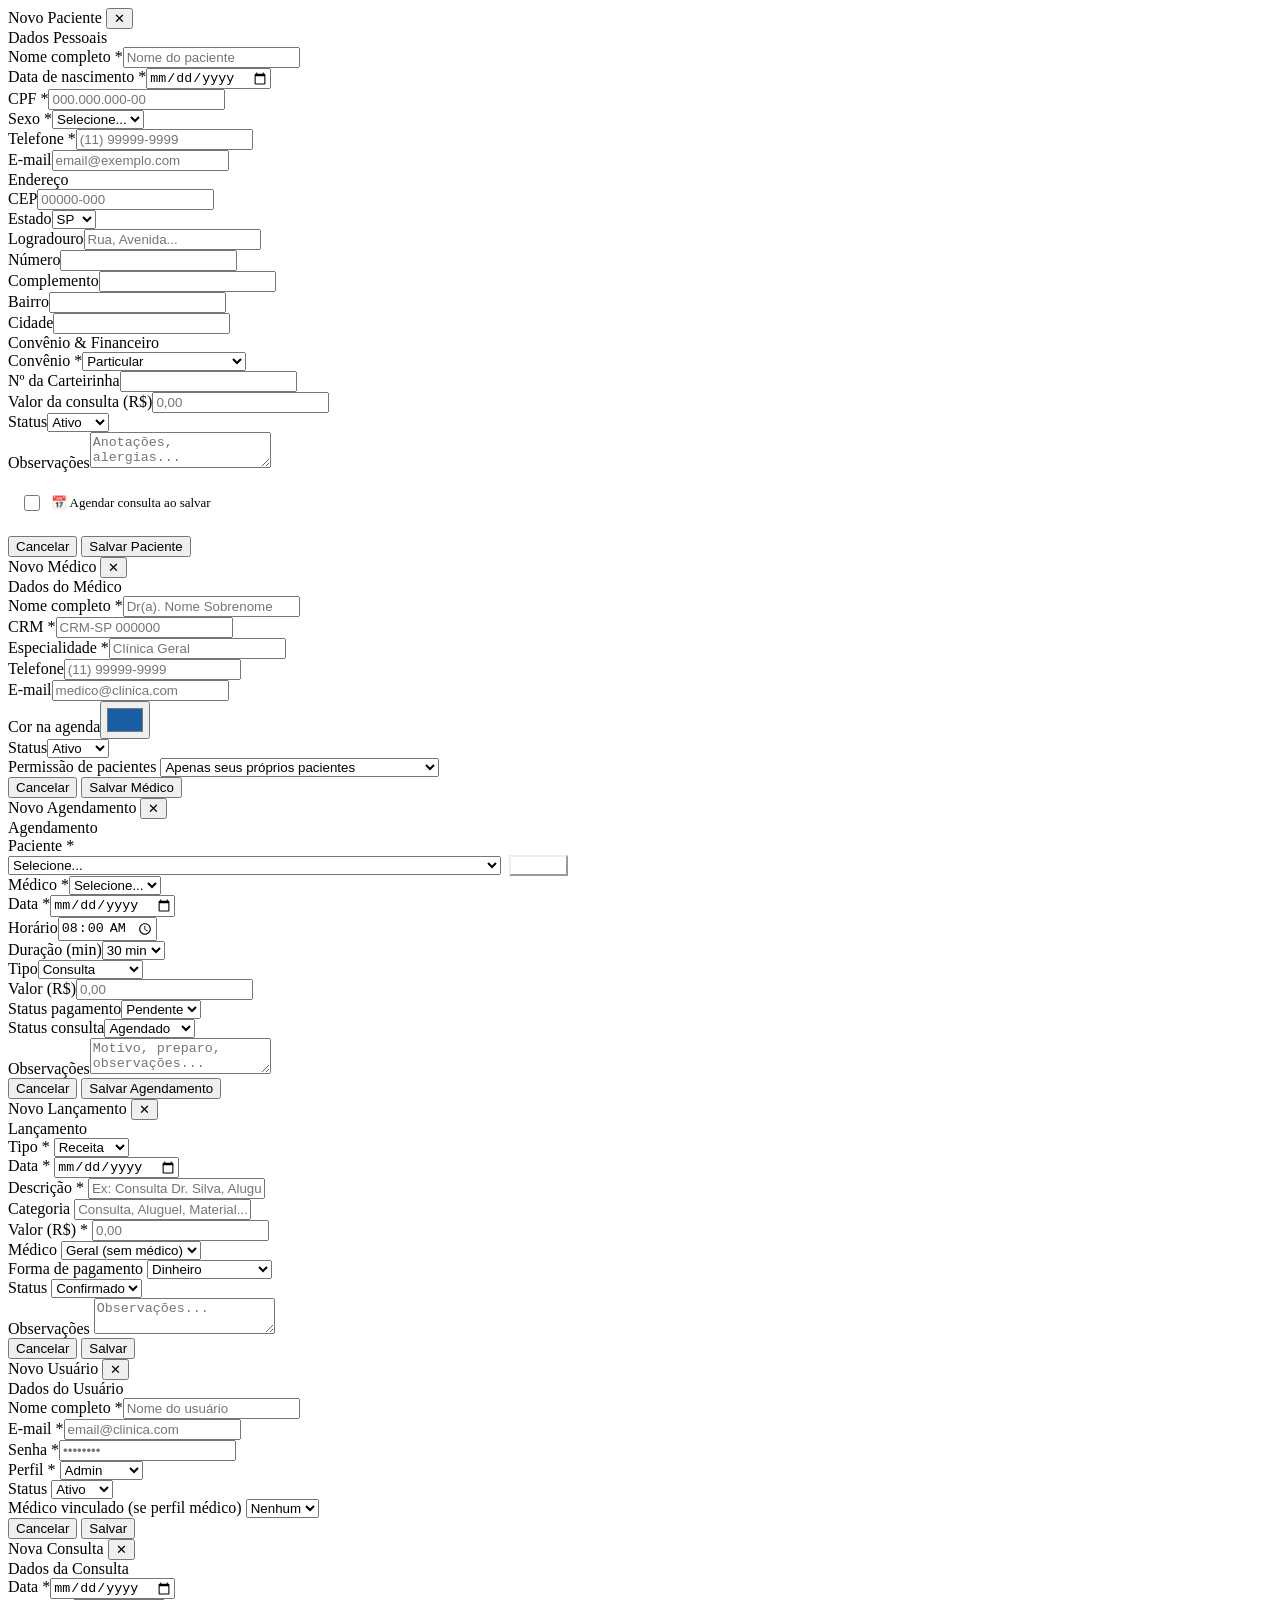
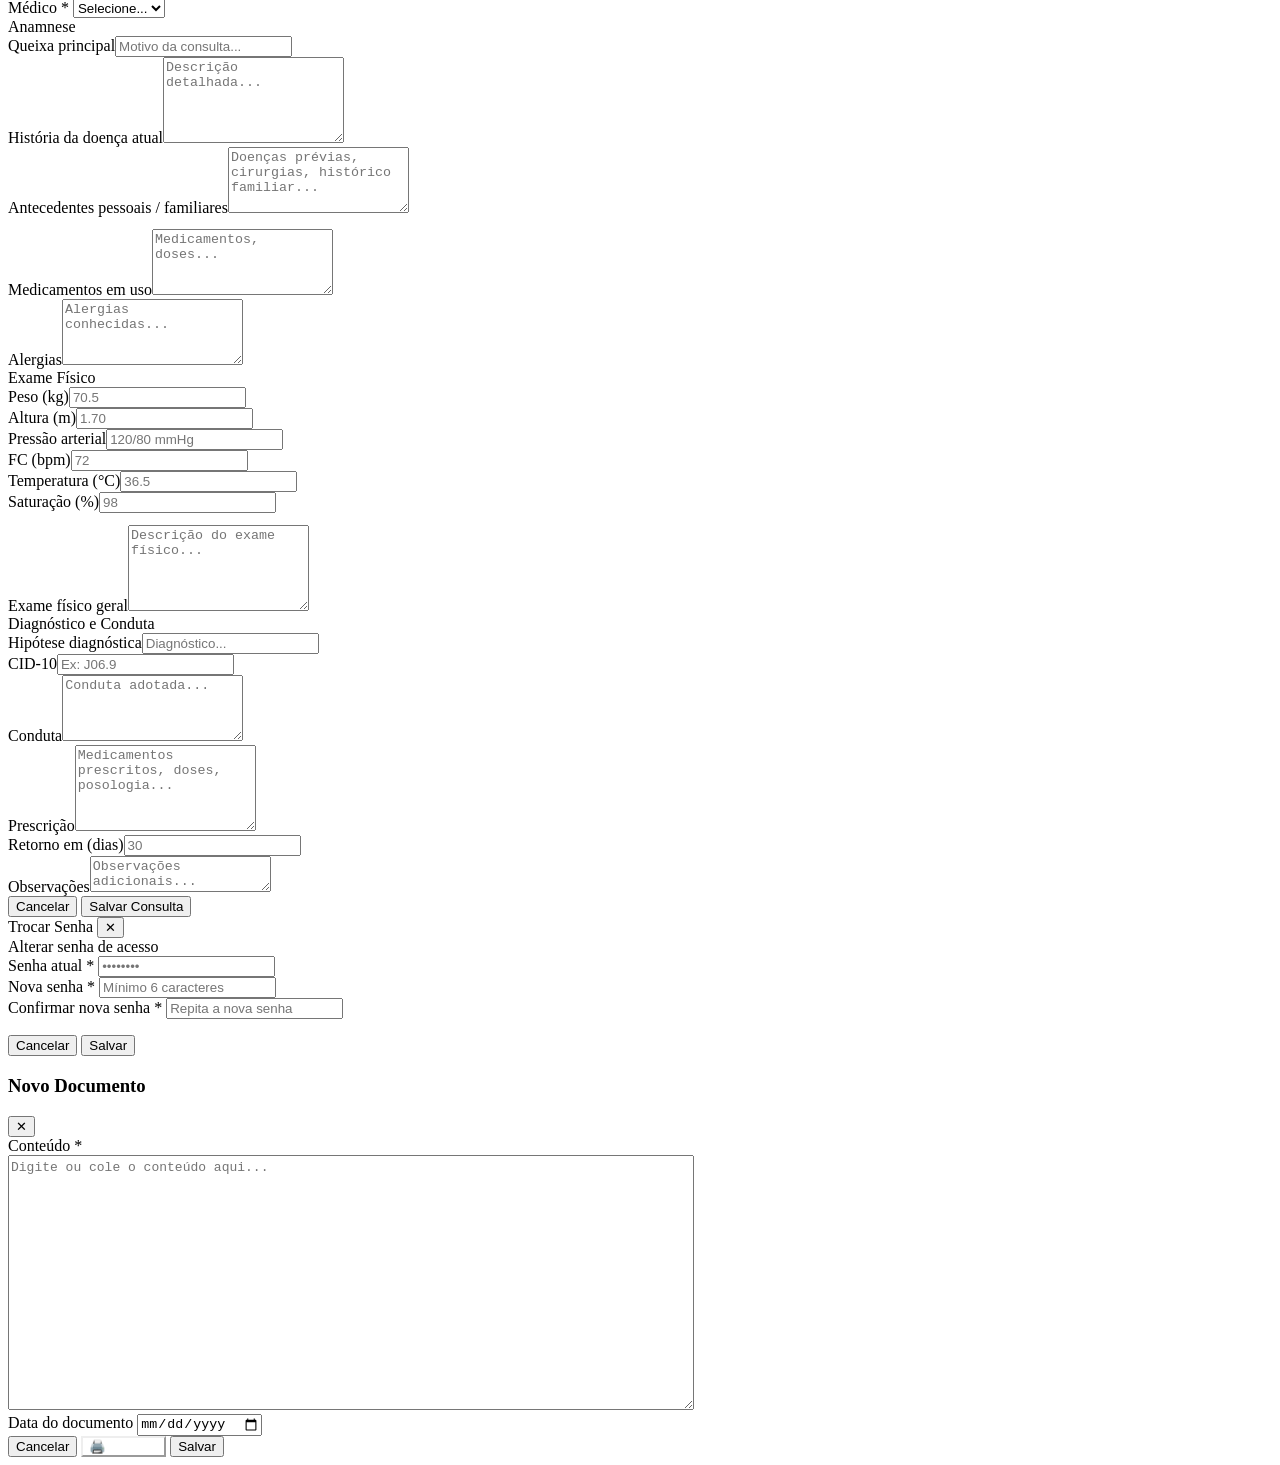
==== commit 2e9087c3: "Update index.html" ====
--- a/public/index.html
+++ b/public/index.html
@@ -394,6 +394,19 @@
         <div id="prnt-lista" style="display:flex;flex-direction:column;gap:12px">
           <div class="tbl-empty" style="padding:32px;text-align:center">Carregando...</div>
         </div>
+
+        <!-- Documentos do paciente -->
+        <div style="margin-top:24px;border-top:2px solid var(--border);padding-top:16px">
+          <div style="display:flex;align-items:center;justify-content:space-between;margin-bottom:12px">
+            <div style="font-size:13px;font-weight:600;color:var(--blue)">📋 Documentos</div>
+            <div style="display:flex;gap:8px">
+              <button class="btn btn-sm" onclick="novoDocumento('atestado')" style="background:var(--teal);color:#fff;border-color:var(--teal);font-size:11px">📄 Atestado</button>
+              <button class="btn btn-sm" onclick="novoDocumento('exames')" style="background:var(--blue);color:#fff;border-color:var(--blue);font-size:11px">🔬 Exames</button>
+              <button class="btn btn-sm" onclick="novoDocumento('receita')" style="background:#7c3aed;color:#fff;border-color:#7c3aed;font-size:11px">💊 Receita</button>
+            </div>
+          </div>
+          <div id="doc-lista"></div>
+        </div>
       </div>
 
       <!-- Usuários -->
@@ -664,5 +677,30 @@
 </div>
 
 <script src="/js/app.v12.js"></script>
+
+  <!-- Modal Documento -->
+  <div class="modal-overlay" id="modal-doc-overlay">
+    <div class="modal" style="max-width:680px">
+      <div class="modal-head">
+        <h3 class="modal-title" id="modal-doc-title">Novo Documento</h3>
+        <button class="modal-close" onclick="closeModalDoc()">✕</button>
+      </div>
+      <div class="modal-body">
+        <div class="form-group">
+          <label>Conteúdo <span class="req">*</span></label>
+          <textarea id="doc-conteudo" rows="12" placeholder="Digite ou cole o conteúdo aqui..." style="width:100%;font-family:monospace;font-size:13px;line-height:1.6"></textarea>
+        </div>
+        <div class="form-group">
+          <label>Data do documento</label>
+          <input type="date" id="doc-data" style="max-width:200px" />
+        </div>
+      </div>
+      <div class="modal-foot">
+        <button class="btn" onclick="closeModalDoc()">Cancelar</button>
+        <button class="btn" id="btn-imprimir-doc" onclick="imprimirDocumento()" style="background:var(--blue);color:#fff;border-color:var(--blue)">🖨️ Imprimir</button>
+        <button class="btn btn-primary" id="btn-save-doc" onclick="saveDocumento()">Salvar</button>
+      </div>
+    </div>
+  </div>
 </body>
 </html>
